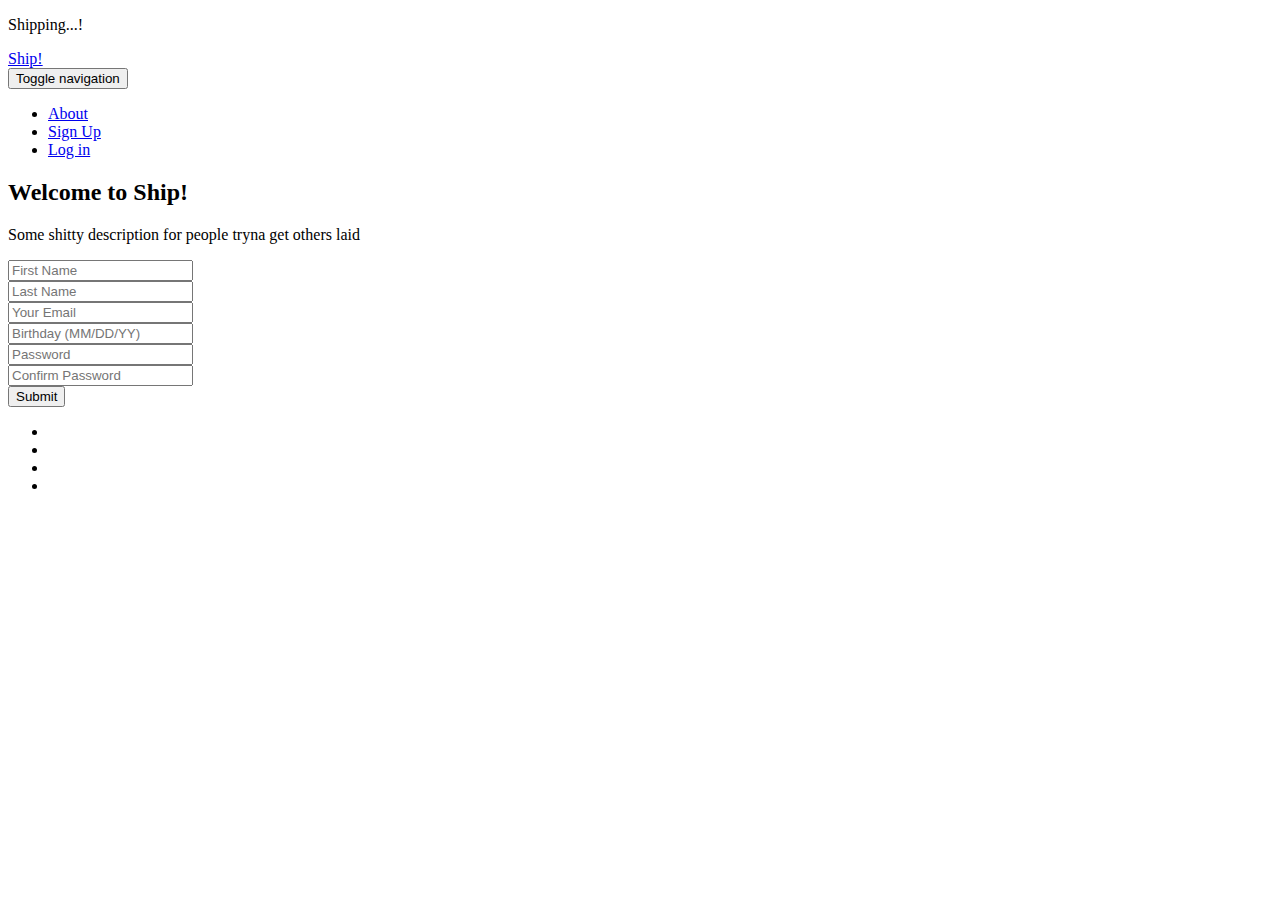
==== templates/index.html @ 5e12f0dd "initial commit" ====
<!DOCTYPE html>
<html lang="en">

  <head>
    
    <!-- Meta Tag -->
    <meta charset="UTF-8">
    <meta name="viewport" content="width=device-width, initial-scale=1.0">
    <meta http-equiv="X-UA-Compatible" content="IE=edge">
    
    <!-- SEO -->
    <meta name="description" content="Ship your friends together!">
    <meta name="author" content="uipasta">
    <meta name="url" content="http://www.yourdomainname.com">
    <meta name="copyright" content="company name">
    <meta name="robots" content="index,follow">
    
    
    <title>Ship!</title>
    
    <!-- Favicon -->
    <link rel="shortcut icon" href="images/favicon/favicon.ico">
    <link rel="apple-touch-icon" sizes="144x144" type="image/x-icon" href="images/favicon/apple-touch-icon.png">
    
    <!-- All CSS Plugins -->
    <link rel="stylesheet" type="text/css" href="css/plugin.css">
    
    <!-- Main CSS Stylesheet -->
    <link rel="stylesheet" type="text/css" href="css/style.css">
    
    <!-- Google Web Fonts  -->
    <link rel="stylesheet" href="https://fonts.googleapis.com/css?family=Poppins:400,300,500,600,700">
    
    
    <!-- HTML5 shiv and Respond.js support IE8 or Older for HTML5 elements and media queries -->
    <!--[if lt IE 9]>
	   <script src="https://oss.maxcdn.com/html5shiv/3.7.3/html5shiv.min.js"></script>
	   <script src="https://oss.maxcdn.com/respond/1.4.2/respond.min.js"></script>
    <![endif]-->
    

 </head>

  <body>
    
    
	
	<!-- Preloader Start -->
    <div class="preloader">
	  <p>Shipping...!</p>
     </div>
     <!-- Preloader End -->

    
    
    <!-- Menu Section Start -->
    <header id="home">
        
        <div class="header-top-area">
            <div class="container">
                <div class="row">
                
                    <div class="col-sm-3">
                        <div class="logo">
                            <a href="index.html">Ship!</a>
                        </div>
                    </div>
                    
                    <div class="col-sm-9">
                        <div class="navigation-menu">
                            <div class="navbar">
                                <div class="navbar-header">
                                    <button type="button" class="navbar-toggle" data-toggle="collapse" data-target=".navbar-collapse">
                                        <span class="sr-only">Toggle navigation</span>
                                        <span class="icon-bar"></span>
                                        <span class="icon-bar"></span>
                                        <span class="icon-bar"></span>
                                    </button>
                                </div>
                                <div class="navbar-collapse collapse">
                                    <ul class="nav navbar-nav navbar-right">
                                        <li><a class="smoth-scroll" href=about.html>About</a>
                                        </li>
                                        <li><a class="smoth-scroll" href=index.html>Sign Up</a>
                                        </li>
                                        <li><a class="smoth-scroll" href=login.html>Log in</a>
                                        </li>
                                    </ul>
                                </div>
                            </div>
                        </div>
                    </div>
                </div>
            </div>
        </div>
     </header>
     <!-- Menu Section End -->  
           
    <!-- sign Start -->
    <section id="sign" class="sign section-space-padding">
       <div class="container">
          <div class="row">
                <div class="col-sm-12">
                    <div class="section-title">
                        <h2>Welcome to Ship!</h2>
                         <div class="divider dark">
						   <i class="icon-emotsmile"></i>
						  </div>
                        <p>Some shitty description for people tryna get others laid</p>
                    </div>
                </div>
            </div>

                     <div class="margin-top-30 margin-bottom-50">
           <div class="row">
           
             <div class="col-md-offset-3 col-sm-offset-2 col-md-6 col-sm-8">   
                 
               <div class="row">
                  <form method=post class="contact-us pattern-bg" action ="/register">
                    
            <div class="col-sm-6">
            <div class="form-group">
              <input type="text" id="firstname" class="form-control" placeholder="First Name">
             </div>
                        </div>

                
                       <div class="col-sm-6">
              <div class="form-group">
             <input type="text" id="lastname" class="form-control" placeholder="Last Name">
             </div>
                        </div>
                        
                        <div class="col-sm-6">
              <div class="form-group">
              <input type="email" id="email" class="form-control" placeholder="Your Email">
               </div>
                          </div>
                          
                        <div class="col-sm-6">
              <div class="form-group">
              <input type="text" id="birthday" class="form-control" placeholder="Birthday (MM/DD/YY)">
               </div>
                          </div>                          
           
            <div class="col-sm-6">
            <div class="form-group">
              <input type="password" id="password" class="form-control" placeholder="Password">
             </div>
                        </div>

            <div class="col-sm-6">
            <div class="form-group">
              <input type="password" id="confirmpassword" class="form-control" placeholder="Confirm Password">
             </div>
                        </div>
                   
                   
                    <div class="text-center">      
                   <button type="submit" class="button button-style button-style-dark button-style-color-2">Submit</button>
                    </div>
                       
                  </form>
                   
                </div>
        </div>
            </div>
           
        
        </div>
            
              </div>
              
            </div>
          </div>
       </section>
  
        
    <!-- Footer Start -->
    <footer class="footer-section">
        <div class="container">
            <div class="row">
               
            <div class="col-md-12">
              <ul class="social-icon margin-bottom-30">
                 <li><a href="#" target="_blank" class="facebook"><i class="icon-social-facebook"></i></a></li>
                 <li><a href="#" target="_blank" class="twitter"><i class="icon-social-twitter"></i></a></li>
                 <li><a href="#" target="_blank" class="google-plus"><i class="icon-social-google"></i></a></li>
                 <li><a href="#" target="_blank" class="instagram"><i class="icon-social-instagram"></i></a></li>
               </ul>
          </div>

                
             </div>
        </div>
    </footer>
    <!-- Footer End -->
    
    
    <!-- Back to Top Start -->
    <a href="#" class="scroll-to-top"><i class="icon-arrow-up-circle"></i></a>
    <!-- Back to Top End -->
    
    
    <!-- All Javascript Plugins  -->
    <script type="text/javascript" src="js/jquery.min.js"></script>
    <script type="text/javascript" src="js/plugin.js"></script>
    
    <!-- Main Javascript File  -->
    <script type="text/javascript" src="js/scripts.js"></script>
  
  
  </body>
 </html>
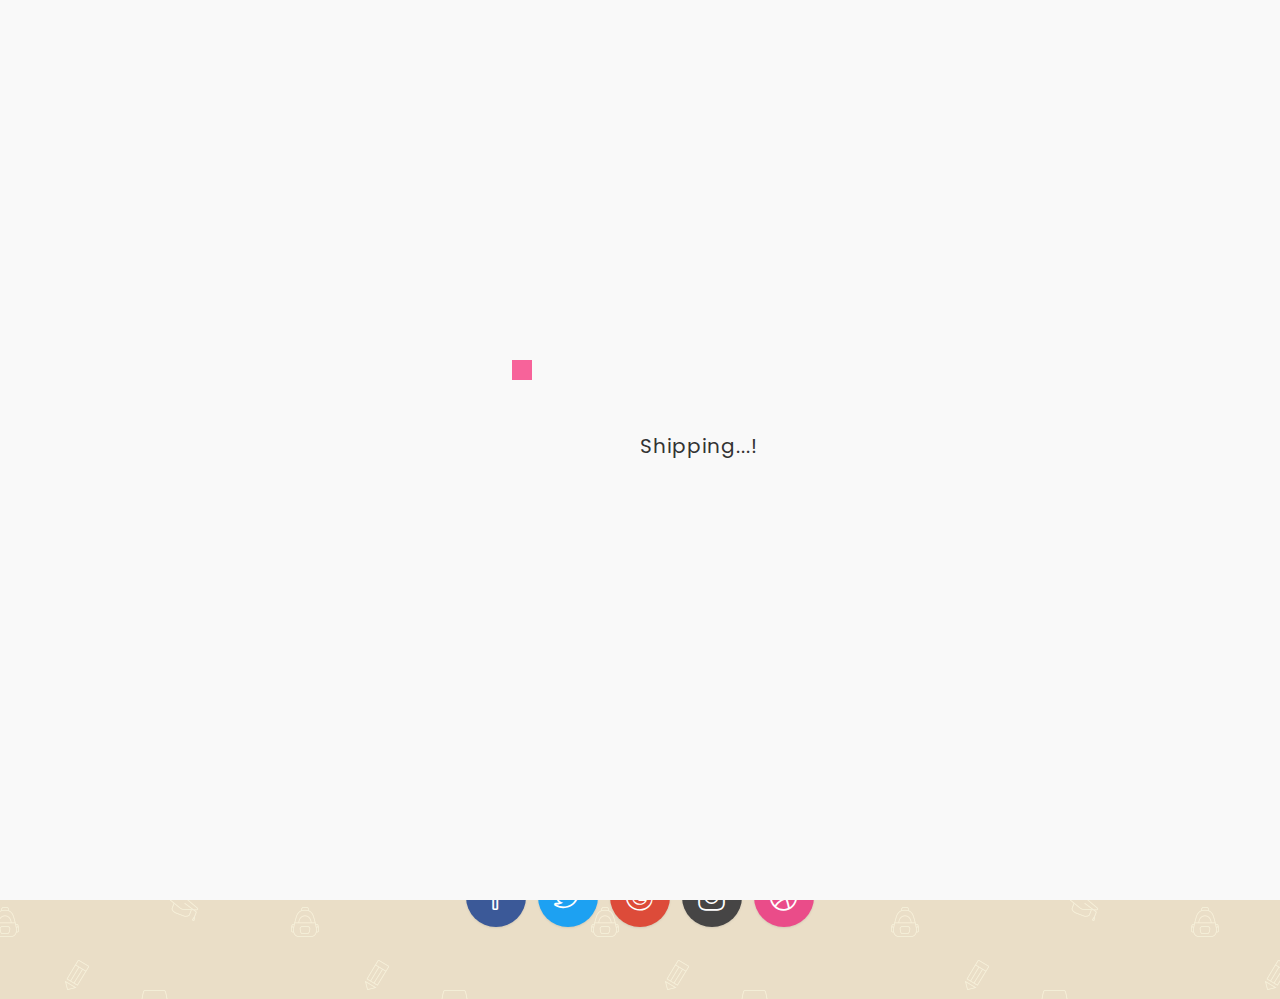
==== commit 0ec9dbe8: "Merge branch 'master' of https://github.com/Ship196/ShipReal" ====
--- a/templates/index.html
+++ b/templates/index.html
@@ -9,7 +9,7 @@
     <meta http-equiv="X-UA-Compatible" content="IE=edge">
     
     <!-- SEO -->
-    <meta name="description" content="Ship your friends together!">
+    <meta name="description" content="150 words">
     <meta name="author" content="uipasta">
     <meta name="url" content="http://www.yourdomainname.com">
     <meta name="copyright" content="company name">
@@ -23,10 +23,10 @@
     <link rel="apple-touch-icon" sizes="144x144" type="image/x-icon" href="images/favicon/apple-touch-icon.png">
     
     <!-- All CSS Plugins -->
-    <link rel="stylesheet" type="text/css" href="css/plugin.css">
+    <link rel="stylesheet" type="text/css" href="/static/css/plugin.css">
     
     <!-- Main CSS Stylesheet -->
-    <link rel="stylesheet" type="text/css" href="css/style.css">
+    <link rel="stylesheet" type="text/css" href="/static/css/style.css">
     
     <!-- Google Web Fonts  -->
     <link rel="stylesheet" href="https://fonts.googleapis.com/css?family=Poppins:400,300,500,600,700">
@@ -79,11 +79,11 @@
                                 </div>
                                 <div class="navbar-collapse collapse">
                                     <ul class="nav navbar-nav navbar-right">
-                                        <li><a class="smoth-scroll" href=about.html>About</a>
+                                        <li><a class="smoth-scroll" href="#about">About</a>
                                         </li>
-                                        <li><a class="smoth-scroll" href=index.html>Sign Up</a>
+                                        <li><a class="smoth-scroll" href="#signup">Sign Up</a>
                                         </li>
-                                        <li><a class="smoth-scroll" href=login.html>Log in</a>
+                                        <li><a class="smoth-scroll" href="/login">Log in</a>
                                         </li>
                                     </ul>
                                 </div>
@@ -96,8 +96,8 @@
      </header>
      <!-- Menu Section End -->  
            
-    <!-- sign Start -->
-    <section id="sign" class="sign section-space-padding">
+    <!-- About Start -->
+    <section id="about" class="about section-space-padding">
        <div class="container">
           <div class="row">
                 <div class="col-sm-12">
@@ -106,7 +106,7 @@
                          <div class="divider dark">
 						   <i class="icon-emotsmile"></i>
 						  </div>
-                        <p>Some shitty description for people tryna get others laid</p>
+                        <p>David has a small wang.</p>
                     </div>
                 </div>
             </div>
@@ -121,38 +121,38 @@
                     
             <div class="col-sm-6">
             <div class="form-group">
-              <input type="text" id="firstname" class="form-control" placeholder="First Name">
+              <input type="text" id="firstname" name="firstname" class="form-control" placeholder="First Name">
              </div>
                         </div>
 
                 
                        <div class="col-sm-6">
               <div class="form-group">
-             <input type="text" id="lastname" class="form-control" placeholder="Last Name">
+             <input type="text" id="lastname" name="lastname" class="form-control" placeholder="Last Name">
              </div>
                         </div>
                         
                         <div class="col-sm-6">
               <div class="form-group">
-              <input type="email" id="email" class="form-control" placeholder="Your Email">
+              <input type="email" id="email" name="email" class="form-control" placeholder="Your Email">
                </div>
                           </div>
                           
                         <div class="col-sm-6">
               <div class="form-group">
-              <input type="text" id="birthday" class="form-control" placeholder="Birthday (MM/DD/YY)">
+              <input type="text" id="birthday" name="birthday" class="form-control" placeholder="Birthday (MM/DD/YY)">
                </div>
                           </div>                          
            
             <div class="col-sm-6">
             <div class="form-group">
-              <input type="password" id="password" class="form-control" placeholder="Password">
+              <input type="password" id="password" name="password" class="form-control" placeholder="Password">
              </div>
                         </div>
 
             <div class="col-sm-6">
             <div class="form-group">
-              <input type="password" id="confirmpassword" class="form-control" placeholder="Confirm Password">
+              <input type="password" id="confirmpassword" name="confirmpassword" class="form-control" placeholder="Confirm Password">
              </div>
                         </div>
                    
@@ -188,6 +188,7 @@
                  <li><a href="#" target="_blank" class="twitter"><i class="icon-social-twitter"></i></a></li>
                  <li><a href="#" target="_blank" class="google-plus"><i class="icon-social-google"></i></a></li>
                  <li><a href="#" target="_blank" class="instagram"><i class="icon-social-instagram"></i></a></li>
+                 <li><a href="#" target="_blank" class="dribbble"><i class="icon-social-dribbble"></i></a></li>
                </ul>
           </div>
 
@@ -204,12 +205,12 @@
     
     
     <!-- All Javascript Plugins  -->
-    <script type="text/javascript" src="js/jquery.min.js"></script>
-    <script type="text/javascript" src="js/plugin.js"></script>
+    <script type="text/javascript" src="/static/js/jquery.min.js"></script>
+    <script type="text/javascript" src="/static/js/plugin.js"></script>
     
     <!-- Main Javascript File  -->
-    <script type="text/javascript" src="js/scripts.js"></script>
+    <script type="text/javascript" src="/static/js/scripts.js"></script>
   
   
   </body>
- </html>
+ </html>--- a/static/css/plugin.css
+++ b/static/css/plugin.css
@@ -0,0 +1,1495 @@
+/* Table Of Content 
+
+  1. Bootstrap
+  2. Magnific Popup
+  3. Owl Carousel
+  4. Font Awesome
+  5. Simple Line Icons
+
+*/
+
+
+
+/*!
+ * Bootstrap v3.3.7 (http://getbootstrap.com)
+ * Copyright 2011-2016 Twitter, Inc.
+ * Licensed under MIT (https://github.com/twbs/bootstrap/blob/master/LICENSE)
+ *//*! normalize.css v3.0.3 | MIT License | github.com/necolas/normalize.css */html{font-family:sans-serif;-webkit-text-size-adjust:100%;-ms-text-size-adjust:100%}body{margin:0}article,aside,details,figcaption,figure,footer,header,hgroup,main,menu,nav,section,summary{display:block}audio,canvas,progress,video{display:inline-block;vertical-align:baseline}audio:not([controls]){display:none;height:0}[hidden],template{display:none}a{background-color:transparent}a:active,a:hover{outline:0}abbr[title]{border-bottom:1px dotted}b,strong{font-weight:700}dfn{font-style:italic}h1{margin:.67em 0;font-size:2em}mark{color:#000;background:#ff0}small{font-size:80%}sub,sup{position:relative;font-size:75%;line-height:0;vertical-align:baseline}sup{top:-.5em}sub{bottom:-.25em}img{border:0}svg:not(:root){overflow:hidden}figure{margin:1em 40px}hr{height:0;-webkit-box-sizing:content-box;-moz-box-sizing:content-box;box-sizing:content-box}pre{overflow:auto}code,kbd,pre,samp{font-family:monospace,monospace;font-size:1em}button,input,optgroup,select,textarea{margin:0;font:inherit;color:inherit}button{overflow:visible}button,select{text-transform:none}button,html input[type=button],input[type=reset],input[type=submit]{-webkit-appearance:button;cursor:pointer}button[disabled],html input[disabled]{cursor:default}button::-moz-focus-inner,input::-moz-focus-inner{padding:0;border:0}input{line-height:normal}input[type=checkbox],input[type=radio]{-webkit-box-sizing:border-box;-moz-box-sizing:border-box;box-sizing:border-box;padding:0}input[type=number]::-webkit-inner-spin-button,input[type=number]::-webkit-outer-spin-button{height:auto}input[type=search]{-webkit-box-sizing:content-box;-moz-box-sizing:content-box;box-sizing:content-box;-webkit-appearance:textfield}input[type=search]::-webkit-search-cancel-button,input[type=search]::-webkit-search-decoration{-webkit-appearance:none}fieldset{padding:.35em .625em .75em;margin:0 2px;border:1px solid silver}legend{padding:0;border:0}textarea{overflow:auto}optgroup{font-weight:700}table{border-spacing:0;border-collapse:collapse}td,th{padding:0}/*! Source: https://github.com/h5bp/html5-boilerplate/blob/master/src/css/main.css */@media print{*,:after,:before{color:#000!important;text-shadow:none!important;background:0 0!important;-webkit-box-shadow:none!important;box-shadow:none!important}a,a:visited{text-decoration:underline}a[href]:after{content:" (" attr(href) ")"}abbr[title]:after{content:" (" attr(title) ")"}a[href^="javascript:"]:after,a[href^="#"]:after{content:""}blockquote,pre{border:1px solid #999;page-break-inside:avoid}thead{display:table-header-group}img,tr{page-break-inside:avoid}img{max-width:100%!important}h2,h3,p{orphans:3;widows:3}h2,h3{page-break-after:avoid}.navbar{display:none}.btn>.caret,.dropup>.btn>.caret{border-top-color:#000!important}.label{border:1px solid #000}.table{border-collapse:collapse!important}.table td,.table th{background-color:#fff!important}.table-bordered td,.table-bordered th{border:1px solid #ddd!important}}@font-face{font-family:'Glyphicons Halflings';src:url(../fonts/glyphicons-halflings-regular.eot);src:url(../fonts/glyphicons-halflings-regular.eot?#iefix) format('embedded-opentype'),url(../fonts/glyphicons-halflings-regular.woff2) format('woff2'),url(../fonts/glyphicons-halflings-regular.woff) format('woff'),url(../fonts/glyphicons-halflings-regular.ttf) format('truetype'),url(../fonts/glyphicons-halflings-regular.svg#glyphicons_halflingsregular) format('svg')}.glyphicon{position:relative;top:1px;display:inline-block;font-family:'Glyphicons Halflings';font-style:normal;font-weight:400;line-height:1;-webkit-font-smoothing:antialiased;-moz-osx-font-smoothing:grayscale}.glyphicon-asterisk:before{content:"\002a"}.glyphicon-plus:before{content:"\002b"}.glyphicon-eur:before,.glyphicon-euro:before{content:"\20ac"}.glyphicon-minus:before{content:"\2212"}.glyphicon-cloud:before{content:"\2601"}.glyphicon-envelope:before{content:"\2709"}.glyphicon-pencil:before{content:"\270f"}.glyphicon-glass:before{content:"\e001"}.glyphicon-music:before{content:"\e002"}.glyphicon-search:before{content:"\e003"}.glyphicon-heart:before{content:"\e005"}.glyphicon-star:before{content:"\e006"}.glyphicon-star-empty:before{content:"\e007"}.glyphicon-user:before{content:"\e008"}.glyphicon-film:before{content:"\e009"}.glyphicon-th-large:before{content:"\e010"}.glyphicon-th:before{content:"\e011"}.glyphicon-th-list:before{content:"\e012"}.glyphicon-ok:before{content:"\e013"}.glyphicon-remove:before{content:"\e014"}.glyphicon-zoom-in:before{content:"\e015"}.glyphicon-zoom-out:before{content:"\e016"}.glyphicon-off:before{content:"\e017"}.glyphicon-signal:before{content:"\e018"}.glyphicon-cog:before{content:"\e019"}.glyphicon-trash:before{content:"\e020"}.glyphicon-home:before{content:"\e021"}.glyphicon-file:before{content:"\e022"}.glyphicon-time:before{content:"\e023"}.glyphicon-road:before{content:"\e024"}.glyphicon-download-alt:before{content:"\e025"}.glyphicon-download:before{content:"\e026"}.glyphicon-upload:before{content:"\e027"}.glyphicon-inbox:before{content:"\e028"}.glyphicon-play-circle:before{content:"\e029"}.glyphicon-repeat:before{content:"\e030"}.glyphicon-refresh:before{content:"\e031"}.glyphicon-list-alt:before{content:"\e032"}.glyphicon-lock:before{content:"\e033"}.glyphicon-flag:before{content:"\e034"}.glyphicon-headphones:before{content:"\e035"}.glyphicon-volume-off:before{content:"\e036"}.glyphicon-volume-down:before{content:"\e037"}.glyphicon-volume-up:before{content:"\e038"}.glyphicon-qrcode:before{content:"\e039"}.glyphicon-barcode:before{content:"\e040"}.glyphicon-tag:before{content:"\e041"}.glyphicon-tags:before{content:"\e042"}.glyphicon-book:before{content:"\e043"}.glyphicon-bookmark:before{content:"\e044"}.glyphicon-print:before{content:"\e045"}.glyphicon-camera:before{content:"\e046"}.glyphicon-font:before{content:"\e047"}.glyphicon-bold:before{content:"\e048"}.glyphicon-italic:before{content:"\e049"}.glyphicon-text-height:before{content:"\e050"}.glyphicon-text-width:before{content:"\e051"}.glyphicon-align-left:before{content:"\e052"}.glyphicon-align-center:before{content:"\e053"}.glyphicon-align-right:before{content:"\e054"}.glyphicon-align-justify:before{content:"\e055"}.glyphicon-list:before{content:"\e056"}.glyphicon-indent-left:before{content:"\e057"}.glyphicon-indent-right:before{content:"\e058"}.glyphicon-facetime-video:before{content:"\e059"}.glyphicon-picture:before{content:"\e060"}.glyphicon-map-marker:before{content:"\e062"}.glyphicon-adjust:before{content:"\e063"}.glyphicon-tint:before{content:"\e064"}.glyphicon-edit:before{content:"\e065"}.glyphicon-share:before{content:"\e066"}.glyphicon-check:before{content:"\e067"}.glyphicon-move:before{content:"\e068"}.glyphicon-step-backward:before{content:"\e069"}.glyphicon-fast-backward:before{content:"\e070"}.glyphicon-backward:before{content:"\e071"}.glyphicon-play:before{content:"\e072"}.glyphicon-pause:before{content:"\e073"}.glyphicon-stop:before{content:"\e074"}.glyphicon-forward:before{content:"\e075"}.glyphicon-fast-forward:before{content:"\e076"}.glyphicon-step-forward:before{content:"\e077"}.glyphicon-eject:before{content:"\e078"}.glyphicon-chevron-left:before{content:"\e079"}.glyphicon-chevron-right:before{content:"\e080"}.glyphicon-plus-sign:before{content:"\e081"}.glyphicon-minus-sign:before{content:"\e082"}.glyphicon-remove-sign:before{content:"\e083"}.glyphicon-ok-sign:before{content:"\e084"}.glyphicon-question-sign:before{content:"\e085"}.glyphicon-info-sign:before{content:"\e086"}.glyphicon-screenshot:before{content:"\e087"}.glyphicon-remove-circle:before{content:"\e088"}.glyphicon-ok-circle:before{content:"\e089"}.glyphicon-ban-circle:before{content:"\e090"}.glyphicon-arrow-left:before{content:"\e091"}.glyphicon-arrow-right:before{content:"\e092"}.glyphicon-arrow-up:before{content:"\e093"}.glyphicon-arrow-down:before{content:"\e094"}.glyphicon-share-alt:before{content:"\e095"}.glyphicon-resize-full:before{content:"\e096"}.glyphicon-resize-small:before{content:"\e097"}.glyphicon-exclamation-sign:before{content:"\e101"}.glyphicon-gift:before{content:"\e102"}.glyphicon-leaf:before{content:"\e103"}.glyphicon-fire:before{content:"\e104"}.glyphicon-eye-open:before{content:"\e105"}.glyphicon-eye-close:before{content:"\e106"}.glyphicon-warning-sign:before{content:"\e107"}.glyphicon-plane:before{content:"\e108"}.glyphicon-calendar:before{content:"\e109"}.glyphicon-random:before{content:"\e110"}.glyphicon-comment:before{content:"\e111"}.glyphicon-magnet:before{content:"\e112"}.glyphicon-chevron-up:before{content:"\e113"}.glyphicon-chevron-down:before{content:"\e114"}.glyphicon-retweet:before{content:"\e115"}.glyphicon-shopping-cart:before{content:"\e116"}.glyphicon-folder-close:before{content:"\e117"}.glyphicon-folder-open:before{content:"\e118"}.glyphicon-resize-vertical:before{content:"\e119"}.glyphicon-resize-horizontal:before{content:"\e120"}.glyphicon-hdd:before{content:"\e121"}.glyphicon-bullhorn:before{content:"\e122"}.glyphicon-bell:before{content:"\e123"}.glyphicon-certificate:before{content:"\e124"}.glyphicon-thumbs-up:before{content:"\e125"}.glyphicon-thumbs-down:before{content:"\e126"}.glyphicon-hand-right:before{content:"\e127"}.glyphicon-hand-left:before{content:"\e128"}.glyphicon-hand-up:before{content:"\e129"}.glyphicon-hand-down:before{content:"\e130"}.glyphicon-circle-arrow-right:before{content:"\e131"}.glyphicon-circle-arrow-left:before{content:"\e132"}.glyphicon-circle-arrow-up:before{content:"\e133"}.glyphicon-circle-arrow-down:before{content:"\e134"}.glyphicon-globe:before{content:"\e135"}.glyphicon-wrench:before{content:"\e136"}.glyphicon-tasks:before{content:"\e137"}.glyphicon-filter:before{content:"\e138"}.glyphicon-briefcase:before{content:"\e139"}.glyphicon-fullscreen:before{content:"\e140"}.glyphicon-dashboard:before{content:"\e141"}.glyphicon-paperclip:before{content:"\e142"}.glyphicon-heart-empty:before{content:"\e143"}.glyphicon-link:before{content:"\e144"}.glyphicon-phone:before{content:"\e145"}.glyphicon-pushpin:before{content:"\e146"}.glyphicon-usd:before{content:"\e148"}.glyphicon-gbp:before{content:"\e149"}.glyphicon-sort:before{content:"\e150"}.glyphicon-sort-by-alphabet:before{content:"\e151"}.glyphicon-sort-by-alphabet-alt:before{content:"\e152"}.glyphicon-sort-by-order:before{content:"\e153"}.glyphicon-sort-by-order-alt:before{content:"\e154"}.glyphicon-sort-by-attributes:before{content:"\e155"}.glyphicon-sort-by-attributes-alt:before{content:"\e156"}.glyphicon-unchecked:before{content:"\e157"}.glyphicon-expand:before{content:"\e158"}.glyphicon-collapse-down:before{content:"\e159"}.glyphicon-collapse-up:before{content:"\e160"}.glyphicon-log-in:before{content:"\e161"}.glyphicon-flash:before{content:"\e162"}.glyphicon-log-out:before{content:"\e163"}.glyphicon-new-window:before{content:"\e164"}.glyphicon-record:before{content:"\e165"}.glyphicon-save:before{content:"\e166"}.glyphicon-open:before{content:"\e167"}.glyphicon-saved:before{content:"\e168"}.glyphicon-import:before{content:"\e169"}.glyphicon-export:before{content:"\e170"}.glyphicon-send:before{content:"\e171"}.glyphicon-floppy-disk:before{content:"\e172"}.glyphicon-floppy-saved:before{content:"\e173"}.glyphicon-floppy-remove:before{content:"\e174"}.glyphicon-floppy-save:before{content:"\e175"}.glyphicon-floppy-open:before{content:"\e176"}.glyphicon-credit-card:before{content:"\e177"}.glyphicon-transfer:before{content:"\e178"}.glyphicon-cutlery:before{content:"\e179"}.glyphicon-header:before{content:"\e180"}.glyphicon-compressed:before{content:"\e181"}.glyphicon-earphone:before{content:"\e182"}.glyphicon-phone-alt:before{content:"\e183"}.glyphicon-tower:before{content:"\e184"}.glyphicon-stats:before{content:"\e185"}.glyphicon-sd-video:before{content:"\e186"}.glyphicon-hd-video:before{content:"\e187"}.glyphicon-subtitles:before{content:"\e188"}.glyphicon-sound-stereo:before{content:"\e189"}.glyphicon-sound-dolby:before{content:"\e190"}.glyphicon-sound-5-1:before{content:"\e191"}.glyphicon-sound-6-1:before{content:"\e192"}.glyphicon-sound-7-1:before{content:"\e193"}.glyphicon-copyright-mark:before{content:"\e194"}.glyphicon-registration-mark:before{content:"\e195"}.glyphicon-cloud-download:before{content:"\e197"}.glyphicon-cloud-upload:before{content:"\e198"}.glyphicon-tree-conifer:before{content:"\e199"}.glyphicon-tree-deciduous:before{content:"\e200"}.glyphicon-cd:before{content:"\e201"}.glyphicon-save-file:before{content:"\e202"}.glyphicon-open-file:before{content:"\e203"}.glyphicon-level-up:before{content:"\e204"}.glyphicon-copy:before{content:"\e205"}.glyphicon-paste:before{content:"\e206"}.glyphicon-alert:before{content:"\e209"}.glyphicon-equalizer:before{content:"\e210"}.glyphicon-king:before{content:"\e211"}.glyphicon-queen:before{content:"\e212"}.glyphicon-pawn:before{content:"\e213"}.glyphicon-bishop:before{content:"\e214"}.glyphicon-knight:before{content:"\e215"}.glyphicon-baby-formula:before{content:"\e216"}.glyphicon-tent:before{content:"\26fa"}.glyphicon-blackboard:before{content:"\e218"}.glyphicon-bed:before{content:"\e219"}.glyphicon-apple:before{content:"\f8ff"}.glyphicon-erase:before{content:"\e221"}.glyphicon-hourglass:before{content:"\231b"}.glyphicon-lamp:before{content:"\e223"}.glyphicon-duplicate:before{content:"\e224"}.glyphicon-piggy-bank:before{content:"\e225"}.glyphicon-scissors:before{content:"\e226"}.glyphicon-bitcoin:before{content:"\e227"}.glyphicon-btc:before{content:"\e227"}.glyphicon-xbt:before{content:"\e227"}.glyphicon-yen:before{content:"\00a5"}.glyphicon-jpy:before{content:"\00a5"}.glyphicon-ruble:before{content:"\20bd"}.glyphicon-rub:before{content:"\20bd"}.glyphicon-scale:before{content:"\e230"}.glyphicon-ice-lolly:before{content:"\e231"}.glyphicon-ice-lolly-tasted:before{content:"\e232"}.glyphicon-education:before{content:"\e233"}.glyphicon-option-horizontal:before{content:"\e234"}.glyphicon-option-vertical:before{content:"\e235"}.glyphicon-menu-hamburger:before{content:"\e236"}.glyphicon-modal-window:before{content:"\e237"}.glyphicon-oil:before{content:"\e238"}.glyphicon-grain:before{content:"\e239"}.glyphicon-sunglasses:before{content:"\e240"}.glyphicon-text-size:before{content:"\e241"}.glyphicon-text-color:before{content:"\e242"}.glyphicon-text-background:before{content:"\e243"}.glyphicon-object-align-top:before{content:"\e244"}.glyphicon-object-align-bottom:before{content:"\e245"}.glyphicon-object-align-horizontal:before{content:"\e246"}.glyphicon-object-align-left:before{content:"\e247"}.glyphicon-object-align-vertical:before{content:"\e248"}.glyphicon-object-align-right:before{content:"\e249"}.glyphicon-triangle-right:before{content:"\e250"}.glyphicon-triangle-left:before{content:"\e251"}.glyphicon-triangle-bottom:before{content:"\e252"}.glyphicon-triangle-top:before{content:"\e253"}.glyphicon-console:before{content:"\e254"}.glyphicon-superscript:before{content:"\e255"}.glyphicon-subscript:before{content:"\e256"}.glyphicon-menu-left:before{content:"\e257"}.glyphicon-menu-right:before{content:"\e258"}.glyphicon-menu-down:before{content:"\e259"}.glyphicon-menu-up:before{content:"\e260"}*{-webkit-box-sizing:border-box;-moz-box-sizing:border-box;box-sizing:border-box}:after,:before{-webkit-box-sizing:border-box;-moz-box-sizing:border-box;box-sizing:border-box}html{font-size:10px;-webkit-tap-highlight-color:rgba(0,0,0,0)}body{font-family:"Helvetica Neue",Helvetica,Arial,sans-serif;font-size:14px;line-height:1.42857143;color:#333;background-color:#fff}button,input,select,textarea{font-family:inherit;font-size:inherit;line-height:inherit}a{color:#337ab7;text-decoration:none}a:focus,a:hover{color:#23527c;text-decoration:underline}a:focus{outline:5px auto -webkit-focus-ring-color;outline-offset:-2px}figure{margin:0}img{vertical-align:middle}.carousel-inner>.item>a>img,.carousel-inner>.item>img,.img-responsive,.thumbnail a>img,.thumbnail>img{display:block;max-width:100%;height:auto}.img-rounded{border-radius:6px}.img-thumbnail{display:inline-block;max-width:100%;height:auto;padding:4px;line-height:1.42857143;background-color:#fff;border:1px solid #ddd;border-radius:4px;-webkit-transition:all .2s ease-in-out;-o-transition:all .2s ease-in-out;transition:all .2s ease-in-out}.img-circle{border-radius:50%}hr{margin-top:20px;margin-bottom:20px;border:0;border-top:1px solid #eee}.sr-only{position:absolute;width:1px;height:1px;padding:0;margin:-1px;overflow:hidden;clip:rect(0,0,0,0);border:0}.sr-only-focusable:active,.sr-only-focusable:focus{position:static;width:auto;height:auto;margin:0;overflow:visible;clip:auto}[role=button]{cursor:pointer}.h1,.h2,.h3,.h4,.h5,.h6,h1,h2,h3,h4,h5,h6{font-family:inherit;font-weight:500;line-height:1.1;color:inherit}.h1 .small,.h1 small,.h2 .small,.h2 small,.h3 .small,.h3 small,.h4 .small,.h4 small,.h5 .small,.h5 small,.h6 .small,.h6 small,h1 .small,h1 small,h2 .small,h2 small,h3 .small,h3 small,h4 .small,h4 small,h5 .small,h5 small,h6 .small,h6 small{font-weight:400;line-height:1;color:#777}.h1,.h2,.h3,h1,h2,h3{margin-top:20px;margin-bottom:10px}.h1 .small,.h1 small,.h2 .small,.h2 small,.h3 .small,.h3 small,h1 .small,h1 small,h2 .small,h2 small,h3 .small,h3 small{font-size:65%}.h4,.h5,.h6,h4,h5,h6{margin-top:10px;margin-bottom:10px}.h4 .small,.h4 small,.h5 .small,.h5 small,.h6 .small,.h6 small,h4 .small,h4 small,h5 .small,h5 small,h6 .small,h6 small{font-size:75%}.h1,h1{font-size:36px}.h2,h2{font-size:30px}.h3,h3{font-size:24px}.h4,h4{font-size:18px}.h5,h5{font-size:14px}.h6,h6{font-size:12px}p{margin:0 0 10px}.lead{margin-bottom:20px;font-size:16px;font-weight:300;line-height:1.4}@media (min-width:768px){.lead{font-size:21px}}.small,small{font-size:85%}.mark,mark{padding:.2em;background-color:#fcf8e3}.text-left{text-align:left}.text-right{text-align:right}.text-center{text-align:center}.text-justify{text-align:justify}.text-nowrap{white-space:nowrap}.text-lowercase{text-transform:lowercase}.text-uppercase{text-transform:uppercase}.text-capitalize{text-transform:capitalize}.text-muted{color:#777}.text-primary{color:#337ab7}a.text-primary:focus,a.text-primary:hover{color:#286090}.text-success{color:#3c763d}a.text-success:focus,a.text-success:hover{color:#2b542c}.text-info{color:#31708f}a.text-info:focus,a.text-info:hover{color:#245269}.text-warning{color:#8a6d3b}a.text-warning:focus,a.text-warning:hover{color:#66512c}.text-danger{color:#a94442}a.text-danger:focus,a.text-danger:hover{color:#843534}.bg-primary{color:#fff;background-color:#337ab7}a.bg-primary:focus,a.bg-primary:hover{background-color:#286090}.bg-success{background-color:#dff0d8}a.bg-success:focus,a.bg-success:hover{background-color:#c1e2b3}.bg-info{background-color:#d9edf7}a.bg-info:focus,a.bg-info:hover{background-color:#afd9ee}.bg-warning{background-color:#fcf8e3}a.bg-warning:focus,a.bg-warning:hover{background-color:#f7ecb5}.bg-danger{background-color:#f2dede}a.bg-danger:focus,a.bg-danger:hover{background-color:#e4b9b9}.page-header{padding-bottom:9px;margin:40px 0 20px;border-bottom:1px solid #eee}ol,ul{margin-top:0;margin-bottom:10px}ol ol,ol ul,ul ol,ul ul{margin-bottom:0}.list-unstyled{padding-left:0;list-style:none}.list-inline{padding-left:0;margin-left:-5px;list-style:none}.list-inline>li{display:inline-block;padding-right:5px;padding-left:5px}dl{margin-top:0;margin-bottom:20px}dd,dt{line-height:1.42857143}dt{font-weight:700}dd{margin-left:0}@media (min-width:768px){.dl-horizontal dt{float:left;width:160px;overflow:hidden;clear:left;text-align:right;text-overflow:ellipsis;white-space:nowrap}.dl-horizontal dd{margin-left:180px}}abbr[data-original-title],abbr[title]{cursor:help;border-bottom:1px dotted #777}.initialism{font-size:90%;text-transform:uppercase}blockquote{padding:10px 20px;margin:0 0 20px;font-size:17.5px;border-left:5px solid #eee}blockquote ol:last-child,blockquote p:last-child,blockquote ul:last-child{margin-bottom:0}blockquote .small,blockquote footer,blockquote small{display:block;font-size:80%;line-height:1.42857143;color:#777}blockquote .small:before,blockquote footer:before,blockquote small:before{content:'\2014 \00A0'}.blockquote-reverse,blockquote.pull-right{padding-right:15px;padding-left:0;text-align:right;border-right:5px solid #eee;border-left:0}.blockquote-reverse .small:before,.blockquote-reverse footer:before,.blockquote-reverse small:before,blockquote.pull-right .small:before,blockquote.pull-right footer:before,blockquote.pull-right small:before{content:''}.blockquote-reverse .small:after,.blockquote-reverse footer:after,.blockquote-reverse small:after,blockquote.pull-right .small:after,blockquote.pull-right footer:after,blockquote.pull-right small:after{content:'\00A0 \2014'}address{margin-bottom:20px;font-style:normal;line-height:1.42857143}code,kbd,pre,samp{font-family:Menlo,Monaco,Consolas,"Courier New",monospace}code{padding:2px 4px;font-size:90%;color:#c7254e;background-color:#f9f2f4;border-radius:4px}kbd{padding:2px 4px;font-size:90%;color:#fff;background-color:#333;border-radius:3px;-webkit-box-shadow:inset 0 -1px 0 rgba(0,0,0,.25);box-shadow:inset 0 -1px 0 rgba(0,0,0,.25)}kbd kbd{padding:0;font-size:100%;font-weight:700;-webkit-box-shadow:none;box-shadow:none}pre{display:block;padding:9.5px;margin:0 0 10px;font-size:13px;line-height:1.42857143;color:#333;word-break:break-all;word-wrap:break-word;background-color:#f5f5f5;border:1px solid #ccc;border-radius:4px}pre code{padding:0;font-size:inherit;color:inherit;white-space:pre-wrap;background-color:transparent;border-radius:0}.pre-scrollable{max-height:340px;overflow-y:scroll}.container{padding-right:15px;padding-left:15px;margin-right:auto;margin-left:auto}@media (min-width:768px){.container{width:750px}}@media (min-width:992px){.container{width:970px}}@media (min-width:1200px){.container{width:1170px}}.container-fluid{padding-right:15px;padding-left:15px;margin-right:auto;margin-left:auto}.row{margin-right:-15px;margin-left:-15px}.col-lg-1,.col-lg-10,.col-lg-11,.col-lg-12,.col-lg-2,.col-lg-3,.col-lg-4,.col-lg-5,.col-lg-6,.col-lg-7,.col-lg-8,.col-lg-9,.col-md-1,.col-md-10,.col-md-11,.col-md-12,.col-md-2,.col-md-3,.col-md-4,.col-md-5,.col-md-6,.col-md-7,.col-md-8,.col-md-9,.col-sm-1,.col-sm-10,.col-sm-11,.col-sm-12,.col-sm-2,.col-sm-3,.col-sm-4,.col-sm-5,.col-sm-6,.col-sm-7,.col-sm-8,.col-sm-9,.col-xs-1,.col-xs-10,.col-xs-11,.col-xs-12,.col-xs-2,.col-xs-3,.col-xs-4,.col-xs-5,.col-xs-6,.col-xs-7,.col-xs-8,.col-xs-9{position:relative;min-height:1px;padding-right:15px;padding-left:15px}.col-xs-1,.col-xs-10,.col-xs-11,.col-xs-12,.col-xs-2,.col-xs-3,.col-xs-4,.col-xs-5,.col-xs-6,.col-xs-7,.col-xs-8,.col-xs-9{float:left}.col-xs-12{width:100%}.col-xs-11{width:91.66666667%}.col-xs-10{width:83.33333333%}.col-xs-9{width:75%}.col-xs-8{width:66.66666667%}.col-xs-7{width:58.33333333%}.col-xs-6{width:50%}.col-xs-5{width:41.66666667%}.col-xs-4{width:33.33333333%}.col-xs-3{width:25%}.col-xs-2{width:16.66666667%}.col-xs-1{width:8.33333333%}.col-xs-pull-12{right:100%}.col-xs-pull-11{right:91.66666667%}.col-xs-pull-10{right:83.33333333%}.col-xs-pull-9{right:75%}.col-xs-pull-8{right:66.66666667%}.col-xs-pull-7{right:58.33333333%}.col-xs-pull-6{right:50%}.col-xs-pull-5{right:41.66666667%}.col-xs-pull-4{right:33.33333333%}.col-xs-pull-3{right:25%}.col-xs-pull-2{right:16.66666667%}.col-xs-pull-1{right:8.33333333%}.col-xs-pull-0{right:auto}.col-xs-push-12{left:100%}.col-xs-push-11{left:91.66666667%}.col-xs-push-10{left:83.33333333%}.col-xs-push-9{left:75%}.col-xs-push-8{left:66.66666667%}.col-xs-push-7{left:58.33333333%}.col-xs-push-6{left:50%}.col-xs-push-5{left:41.66666667%}.col-xs-push-4{left:33.33333333%}.col-xs-push-3{left:25%}.col-xs-push-2{left:16.66666667%}.col-xs-push-1{left:8.33333333%}.col-xs-push-0{left:auto}.col-xs-offset-12{margin-left:100%}.col-xs-offset-11{margin-left:91.66666667%}.col-xs-offset-10{margin-left:83.33333333%}.col-xs-offset-9{margin-left:75%}.col-xs-offset-8{margin-left:66.66666667%}.col-xs-offset-7{margin-left:58.33333333%}.col-xs-offset-6{margin-left:50%}.col-xs-offset-5{margin-left:41.66666667%}.col-xs-offset-4{margin-left:33.33333333%}.col-xs-offset-3{margin-left:25%}.col-xs-offset-2{margin-left:16.66666667%}.col-xs-offset-1{margin-left:8.33333333%}.col-xs-offset-0{margin-left:0}@media (min-width:768px){.col-sm-1,.col-sm-10,.col-sm-11,.col-sm-12,.col-sm-2,.col-sm-3,.col-sm-4,.col-sm-5,.col-sm-6,.col-sm-7,.col-sm-8,.col-sm-9{float:left}.col-sm-12{width:100%}.col-sm-11{width:91.66666667%}.col-sm-10{width:83.33333333%}.col-sm-9{width:75%}.col-sm-8{width:66.66666667%}.col-sm-7{width:58.33333333%}.col-sm-6{width:50%}.col-sm-5{width:41.66666667%}.col-sm-4{width:33.33333333%}.col-sm-3{width:25%}.col-sm-2{width:16.66666667%}.col-sm-1{width:8.33333333%}.col-sm-pull-12{right:100%}.col-sm-pull-11{right:91.66666667%}.col-sm-pull-10{right:83.33333333%}.col-sm-pull-9{right:75%}.col-sm-pull-8{right:66.66666667%}.col-sm-pull-7{right:58.33333333%}.col-sm-pull-6{right:50%}.col-sm-pull-5{right:41.66666667%}.col-sm-pull-4{right:33.33333333%}.col-sm-pull-3{right:25%}.col-sm-pull-2{right:16.66666667%}.col-sm-pull-1{right:8.33333333%}.col-sm-pull-0{right:auto}.col-sm-push-12{left:100%}.col-sm-push-11{left:91.66666667%}.col-sm-push-10{left:83.33333333%}.col-sm-push-9{left:75%}.col-sm-push-8{left:66.66666667%}.col-sm-push-7{left:58.33333333%}.col-sm-push-6{left:50%}.col-sm-push-5{left:41.66666667%}.col-sm-push-4{left:33.33333333%}.col-sm-push-3{left:25%}.col-sm-push-2{left:16.66666667%}.col-sm-push-1{left:8.33333333%}.col-sm-push-0{left:auto}.col-sm-offset-12{margin-left:100%}.col-sm-offset-11{margin-left:91.66666667%}.col-sm-offset-10{margin-left:83.33333333%}.col-sm-offset-9{margin-left:75%}.col-sm-offset-8{margin-left:66.66666667%}.col-sm-offset-7{margin-left:58.33333333%}.col-sm-offset-6{margin-left:50%}.col-sm-offset-5{margin-left:41.66666667%}.col-sm-offset-4{margin-left:33.33333333%}.col-sm-offset-3{margin-left:25%}.col-sm-offset-2{margin-left:16.66666667%}.col-sm-offset-1{margin-left:8.33333333%}.col-sm-offset-0{margin-left:0}}@media (min-width:992px){.col-md-1,.col-md-10,.col-md-11,.col-md-12,.col-md-2,.col-md-3,.col-md-4,.col-md-5,.col-md-6,.col-md-7,.col-md-8,.col-md-9{float:left}.col-md-12{width:100%}.col-md-11{width:91.66666667%}.col-md-10{width:83.33333333%}.col-md-9{width:75%}.col-md-8{width:66.66666667%}.col-md-7{width:58.33333333%}.col-md-6{width:50%}.col-md-5{width:41.66666667%}.col-md-4{width:33.33333333%}.col-md-3{width:25%}.col-md-2{width:16.66666667%}.col-md-1{width:8.33333333%}.col-md-pull-12{right:100%}.col-md-pull-11{right:91.66666667%}.col-md-pull-10{right:83.33333333%}.col-md-pull-9{right:75%}.col-md-pull-8{right:66.66666667%}.col-md-pull-7{right:58.33333333%}.col-md-pull-6{right:50%}.col-md-pull-5{right:41.66666667%}.col-md-pull-4{right:33.33333333%}.col-md-pull-3{right:25%}.col-md-pull-2{right:16.66666667%}.col-md-pull-1{right:8.33333333%}.col-md-pull-0{right:auto}.col-md-push-12{left:100%}.col-md-push-11{left:91.66666667%}.col-md-push-10{left:83.33333333%}.col-md-push-9{left:75%}.col-md-push-8{left:66.66666667%}.col-md-push-7{left:58.33333333%}.col-md-push-6{left:50%}.col-md-push-5{left:41.66666667%}.col-md-push-4{left:33.33333333%}.col-md-push-3{left:25%}.col-md-push-2{left:16.66666667%}.col-md-push-1{left:8.33333333%}.col-md-push-0{left:auto}.col-md-offset-12{margin-left:100%}.col-md-offset-11{margin-left:91.66666667%}.col-md-offset-10{margin-left:83.33333333%}.col-md-offset-9{margin-left:75%}.col-md-offset-8{margin-left:66.66666667%}.col-md-offset-7{margin-left:58.33333333%}.col-md-offset-6{margin-left:50%}.col-md-offset-5{margin-left:41.66666667%}.col-md-offset-4{margin-left:33.33333333%}.col-md-offset-3{margin-left:25%}.col-md-offset-2{margin-left:16.66666667%}.col-md-offset-1{margin-left:8.33333333%}.col-md-offset-0{margin-left:0}}@media (min-width:1200px){.col-lg-1,.col-lg-10,.col-lg-11,.col-lg-12,.col-lg-2,.col-lg-3,.col-lg-4,.col-lg-5,.col-lg-6,.col-lg-7,.col-lg-8,.col-lg-9{float:left}.col-lg-12{width:100%}.col-lg-11{width:91.66666667%}.col-lg-10{width:83.33333333%}.col-lg-9{width:75%}.col-lg-8{width:66.66666667%}.col-lg-7{width:58.33333333%}.col-lg-6{width:50%}.col-lg-5{width:41.66666667%}.col-lg-4{width:33.33333333%}.col-lg-3{width:25%}.col-lg-2{width:16.66666667%}.col-lg-1{width:8.33333333%}.col-lg-pull-12{right:100%}.col-lg-pull-11{right:91.66666667%}.col-lg-pull-10{right:83.33333333%}.col-lg-pull-9{right:75%}.col-lg-pull-8{right:66.66666667%}.col-lg-pull-7{right:58.33333333%}.col-lg-pull-6{right:50%}.col-lg-pull-5{right:41.66666667%}.col-lg-pull-4{right:33.33333333%}.col-lg-pull-3{right:25%}.col-lg-pull-2{right:16.66666667%}.col-lg-pull-1{right:8.33333333%}.col-lg-pull-0{right:auto}.col-lg-push-12{left:100%}.col-lg-push-11{left:91.66666667%}.col-lg-push-10{left:83.33333333%}.col-lg-push-9{left:75%}.col-lg-push-8{left:66.66666667%}.col-lg-push-7{left:58.33333333%}.col-lg-push-6{left:50%}.col-lg-push-5{left:41.66666667%}.col-lg-push-4{left:33.33333333%}.col-lg-push-3{left:25%}.col-lg-push-2{left:16.66666667%}.col-lg-push-1{left:8.33333333%}.col-lg-push-0{left:auto}.col-lg-offset-12{margin-left:100%}.col-lg-offset-11{margin-left:91.66666667%}.col-lg-offset-10{margin-left:83.33333333%}.col-lg-offset-9{margin-left:75%}.col-lg-offset-8{margin-left:66.66666667%}.col-lg-offset-7{margin-left:58.33333333%}.col-lg-offset-6{margin-left:50%}.col-lg-offset-5{margin-left:41.66666667%}.col-lg-offset-4{margin-left:33.33333333%}.col-lg-offset-3{margin-left:25%}.col-lg-offset-2{margin-left:16.66666667%}.col-lg-offset-1{margin-left:8.33333333%}.col-lg-offset-0{margin-left:0}}table{background-color:transparent}caption{padding-top:8px;padding-bottom:8px;color:#777;text-align:left}th{text-align:left}.table{width:100%;max-width:100%;margin-bottom:20px}.table>tbody>tr>td,.table>tbody>tr>th,.table>tfoot>tr>td,.table>tfoot>tr>th,.table>thead>tr>td,.table>thead>tr>th{padding:8px;line-height:1.42857143;vertical-align:top;border-top:1px solid #ddd}.table>thead>tr>th{vertical-align:bottom;border-bottom:2px solid #ddd}.table>caption+thead>tr:first-child>td,.table>caption+thead>tr:first-child>th,.table>colgroup+thead>tr:first-child>td,.table>colgroup+thead>tr:first-child>th,.table>thead:first-child>tr:first-child>td,.table>thead:first-child>tr:first-child>th{border-top:0}.table>tbody+tbody{border-top:2px solid #ddd}.table .table{background-color:#fff}.table-condensed>tbody>tr>td,.table-condensed>tbody>tr>th,.table-condensed>tfoot>tr>td,.table-condensed>tfoot>tr>th,.table-condensed>thead>tr>td,.table-condensed>thead>tr>th{padding:5px}.table-bordered{border:1px solid #ddd}.table-bordered>tbody>tr>td,.table-bordered>tbody>tr>th,.table-bordered>tfoot>tr>td,.table-bordered>tfoot>tr>th,.table-bordered>thead>tr>td,.table-bordered>thead>tr>th{border:1px solid #ddd}.table-bordered>thead>tr>td,.table-bordered>thead>tr>th{border-bottom-width:2px}.table-striped>tbody>tr:nth-of-type(odd){background-color:#f9f9f9}.table-hover>tbody>tr:hover{background-color:#f5f5f5}table col[class*=col-]{position:static;display:table-column;float:none}table td[class*=col-],table th[class*=col-]{position:static;display:table-cell;float:none}.table>tbody>tr.active>td,.table>tbody>tr.active>th,.table>tbody>tr>td.active,.table>tbody>tr>th.active,.table>tfoot>tr.active>td,.table>tfoot>tr.active>th,.table>tfoot>tr>td.active,.table>tfoot>tr>th.active,.table>thead>tr.active>td,.table>thead>tr.active>th,.table>thead>tr>td.active,.table>thead>tr>th.active{background-color:#f5f5f5}.table-hover>tbody>tr.active:hover>td,.table-hover>tbody>tr.active:hover>th,.table-hover>tbody>tr:hover>.active,.table-hover>tbody>tr>td.active:hover,.table-hover>tbody>tr>th.active:hover{background-color:#e8e8e8}.table>tbody>tr.success>td,.table>tbody>tr.success>th,.table>tbody>tr>td.success,.table>tbody>tr>th.success,.table>tfoot>tr.success>td,.table>tfoot>tr.success>th,.table>tfoot>tr>td.success,.table>tfoot>tr>th.success,.table>thead>tr.success>td,.table>thead>tr.success>th,.table>thead>tr>td.success,.table>thead>tr>th.success{background-color:#dff0d8}.table-hover>tbody>tr.success:hover>td,.table-hover>tbody>tr.success:hover>th,.table-hover>tbody>tr:hover>.success,.table-hover>tbody>tr>td.success:hover,.table-hover>tbody>tr>th.success:hover{background-color:#d0e9c6}.table>tbody>tr.info>td,.table>tbody>tr.info>th,.table>tbody>tr>td.info,.table>tbody>tr>th.info,.table>tfoot>tr.info>td,.table>tfoot>tr.info>th,.table>tfoot>tr>td.info,.table>tfoot>tr>th.info,.table>thead>tr.info>td,.table>thead>tr.info>th,.table>thead>tr>td.info,.table>thead>tr>th.info{background-color:#d9edf7}.table-hover>tbody>tr.info:hover>td,.table-hover>tbody>tr.info:hover>th,.table-hover>tbody>tr:hover>.info,.table-hover>tbody>tr>td.info:hover,.table-hover>tbody>tr>th.info:hover{background-color:#c4e3f3}.table>tbody>tr.warning>td,.table>tbody>tr.warning>th,.table>tbody>tr>td.warning,.table>tbody>tr>th.warning,.table>tfoot>tr.warning>td,.table>tfoot>tr.warning>th,.table>tfoot>tr>td.warning,.table>tfoot>tr>th.warning,.table>thead>tr.warning>td,.table>thead>tr.warning>th,.table>thead>tr>td.warning,.table>thead>tr>th.warning{background-color:#fcf8e3}.table-hover>tbody>tr.warning:hover>td,.table-hover>tbody>tr.warning:hover>th,.table-hover>tbody>tr:hover>.warning,.table-hover>tbody>tr>td.warning:hover,.table-hover>tbody>tr>th.warning:hover{background-color:#faf2cc}.table>tbody>tr.danger>td,.table>tbody>tr.danger>th,.table>tbody>tr>td.danger,.table>tbody>tr>th.danger,.table>tfoot>tr.danger>td,.table>tfoot>tr.danger>th,.table>tfoot>tr>td.danger,.table>tfoot>tr>th.danger,.table>thead>tr.danger>td,.table>thead>tr.danger>th,.table>thead>tr>td.danger,.table>thead>tr>th.danger{background-color:#f2dede}.table-hover>tbody>tr.danger:hover>td,.table-hover>tbody>tr.danger:hover>th,.table-hover>tbody>tr:hover>.danger,.table-hover>tbody>tr>td.danger:hover,.table-hover>tbody>tr>th.danger:hover{background-color:#ebcccc}.table-responsive{min-height:.01%;overflow-x:auto}@media screen and (max-width:767px){.table-responsive{width:100%;margin-bottom:15px;overflow-y:hidden;-ms-overflow-style:-ms-autohiding-scrollbar;border:1px solid #ddd}.table-responsive>.table{margin-bottom:0}.table-responsive>.table>tbody>tr>td,.table-responsive>.table>tbody>tr>th,.table-responsive>.table>tfoot>tr>td,.table-responsive>.table>tfoot>tr>th,.table-responsive>.table>thead>tr>td,.table-responsive>.table>thead>tr>th{white-space:nowrap}.table-responsive>.table-bordered{border:0}.table-responsive>.table-bordered>tbody>tr>td:first-child,.table-responsive>.table-bordered>tbody>tr>th:first-child,.table-responsive>.table-bordered>tfoot>tr>td:first-child,.table-responsive>.table-bordered>tfoot>tr>th:first-child,.table-responsive>.table-bordered>thead>tr>td:first-child,.table-responsive>.table-bordered>thead>tr>th:first-child{border-left:0}.table-responsive>.table-bordered>tbody>tr>td:last-child,.table-responsive>.table-bordered>tbody>tr>th:last-child,.table-responsive>.table-bordered>tfoot>tr>td:last-child,.table-responsive>.table-bordered>tfoot>tr>th:last-child,.table-responsive>.table-bordered>thead>tr>td:last-child,.table-responsive>.table-bordered>thead>tr>th:last-child{border-right:0}.table-responsive>.table-bordered>tbody>tr:last-child>td,.table-responsive>.table-bordered>tbody>tr:last-child>th,.table-responsive>.table-bordered>tfoot>tr:last-child>td,.table-responsive>.table-bordered>tfoot>tr:last-child>th{border-bottom:0}}fieldset{min-width:0;padding:0;margin:0;border:0}legend{display:block;width:100%;padding:0;margin-bottom:20px;font-size:21px;line-height:inherit;color:#333;border:0;border-bottom:1px solid #e5e5e5}label{display:inline-block;max-width:100%;margin-bottom:5px;font-weight:700}input[type=search]{-webkit-box-sizing:border-box;-moz-box-sizing:border-box;box-sizing:border-box}input[type=checkbox],input[type=radio]{margin:4px 0 0;margin-top:1px\9;line-height:normal}input[type=file]{display:block}input[type=range]{display:block;width:100%}select[multiple],select[size]{height:auto}input[type=file]:focus,input[type=checkbox]:focus,input[type=radio]:focus{outline:5px auto -webkit-focus-ring-color;outline-offset:-2px}output{display:block;padding-top:7px;font-size:14px;line-height:1.42857143;color:#555}.form-control{display:block;width:100%;height:34px;padding:6px 12px;font-size:14px;line-height:1.42857143;color:#555;background-color:#fff;background-image:none;border:1px solid #ccc;border-radius:4px;-webkit-box-shadow:inset 0 1px 1px rgba(0,0,0,.075);box-shadow:inset 0 1px 1px rgba(0,0,0,.075);-webkit-transition:border-color ease-in-out .15s,-webkit-box-shadow ease-in-out .15s;-o-transition:border-color ease-in-out .15s,box-shadow ease-in-out .15s;transition:border-color ease-in-out .15s,box-shadow ease-in-out .15s}.form-control:focus{border-color:#66afe9;outline:0;-webkit-box-shadow:inset 0 1px 1px rgba(0,0,0,.075),0 0 8px rgba(102,175,233,.6);box-shadow:inset 0 1px 1px rgba(0,0,0,.075),0 0 8px rgba(102,175,233,.6)}.form-control::-moz-placeholder{color:#999;opacity:1}.form-control:-ms-input-placeholder{color:#999}.form-control::-webkit-input-placeholder{color:#999}.form-control::-ms-expand{background-color:transparent;border:0}.form-control[disabled],.form-control[readonly],fieldset[disabled] .form-control{background-color:#eee;opacity:1}.form-control[disabled],fieldset[disabled] .form-control{cursor:not-allowed}textarea.form-control{height:auto}input[type=search]{-webkit-appearance:none}@media screen and (-webkit-min-device-pixel-ratio:0){input[type=date].form-control,input[type=time].form-control,input[type=datetime-local].form-control,input[type=month].form-control{line-height:34px}.input-group-sm input[type=date],.input-group-sm input[type=time],.input-group-sm input[type=datetime-local],.input-group-sm input[type=month],input[type=date].input-sm,input[type=time].input-sm,input[type=datetime-local].input-sm,input[type=month].input-sm{line-height:30px}.input-group-lg input[type=date],.input-group-lg input[type=time],.input-group-lg input[type=datetime-local],.input-group-lg input[type=month],input[type=date].input-lg,input[type=time].input-lg,input[type=datetime-local].input-lg,input[type=month].input-lg{line-height:46px}}.form-group{margin-bottom:15px}.checkbox,.radio{position:relative;display:block;margin-top:10px;margin-bottom:10px}.checkbox label,.radio label{min-height:20px;padding-left:20px;margin-bottom:0;font-weight:400;cursor:pointer}.checkbox input[type=checkbox],.checkbox-inline input[type=checkbox],.radio input[type=radio],.radio-inline input[type=radio]{position:absolute;margin-top:4px\9;margin-left:-20px}.checkbox+.checkbox,.radio+.radio{margin-top:-5px}.checkbox-inline,.radio-inline{position:relative;display:inline-block;padding-left:20px;margin-bottom:0;font-weight:400;vertical-align:middle;cursor:pointer}.checkbox-inline+.checkbox-inline,.radio-inline+.radio-inline{margin-top:0;margin-left:10px}fieldset[disabled] input[type=checkbox],fieldset[disabled] input[type=radio],input[type=checkbox].disabled,input[type=checkbox][disabled],input[type=radio].disabled,input[type=radio][disabled]{cursor:not-allowed}.checkbox-inline.disabled,.radio-inline.disabled,fieldset[disabled] .checkbox-inline,fieldset[disabled] .radio-inline{cursor:not-allowed}.checkbox.disabled label,.radio.disabled label,fieldset[disabled] .checkbox label,fieldset[disabled] .radio label{cursor:not-allowed}.form-control-static{min-height:34px;padding-top:7px;padding-bottom:7px;margin-bottom:0}.form-control-static.input-lg,.form-control-static.input-sm{padding-right:0;padding-left:0}.input-sm{height:30px;padding:5px 10px;font-size:12px;line-height:1.5;border-radius:3px}select.input-sm{height:30px;line-height:30px}select[multiple].input-sm,textarea.input-sm{height:auto}.form-group-sm .form-control{height:30px;padding:5px 10px;font-size:12px;line-height:1.5;border-radius:3px}.form-group-sm select.form-control{height:30px;line-height:30px}.form-group-sm select[multiple].form-control,.form-group-sm textarea.form-control{height:auto}.form-group-sm .form-control-static{height:30px;min-height:32px;padding:6px 10px;font-size:12px;line-height:1.5}.input-lg{height:46px;padding:10px 16px;font-size:18px;line-height:1.3333333;border-radius:6px}select.input-lg{height:46px;line-height:46px}select[multiple].input-lg,textarea.input-lg{height:auto}.form-group-lg .form-control{height:46px;padding:10px 16px;font-size:18px;line-height:1.3333333;border-radius:6px}.form-group-lg select.form-control{height:46px;line-height:46px}.form-group-lg select[multiple].form-control,.form-group-lg textarea.form-control{height:auto}.form-group-lg .form-control-static{height:46px;min-height:38px;padding:11px 16px;font-size:18px;line-height:1.3333333}.has-feedback{position:relative}.has-feedback .form-control{padding-right:42.5px}.form-control-feedback{position:absolute;top:0;right:0;z-index:2;display:block;width:34px;height:34px;line-height:34px;text-align:center;pointer-events:none}.form-group-lg .form-control+.form-control-feedback,.input-group-lg+.form-control-feedback,.input-lg+.form-control-feedback{width:46px;height:46px;line-height:46px}.form-group-sm .form-control+.form-control-feedback,.input-group-sm+.form-control-feedback,.input-sm+.form-control-feedback{width:30px;height:30px;line-height:30px}.has-success .checkbox,.has-success .checkbox-inline,.has-success .control-label,.has-success .help-block,.has-success .radio,.has-success .radio-inline,.has-success.checkbox label,.has-success.checkbox-inline label,.has-success.radio label,.has-success.radio-inline label{color:#3c763d}.has-success .form-control{border-color:#3c763d;-webkit-box-shadow:inset 0 1px 1px rgba(0,0,0,.075);box-shadow:inset 0 1px 1px rgba(0,0,0,.075)}.has-success .form-control:focus{border-color:#2b542c;-webkit-box-shadow:inset 0 1px 1px rgba(0,0,0,.075),0 0 6px #67b168;box-shadow:inset 0 1px 1px rgba(0,0,0,.075),0 0 6px #67b168}.has-success .input-group-addon{color:#3c763d;background-color:#dff0d8;border-color:#3c763d}.has-success .form-control-feedback{color:#3c763d}.has-warning .checkbox,.has-warning .checkbox-inline,.has-warning .control-label,.has-warning .help-block,.has-warning .radio,.has-warning .radio-inline,.has-warning.checkbox label,.has-warning.checkbox-inline label,.has-warning.radio label,.has-warning.radio-inline label{color:#8a6d3b}.has-warning .form-control{border-color:#8a6d3b;-webkit-box-shadow:inset 0 1px 1px rgba(0,0,0,.075);box-shadow:inset 0 1px 1px rgba(0,0,0,.075)}.has-warning .form-control:focus{border-color:#66512c;-webkit-box-shadow:inset 0 1px 1px rgba(0,0,0,.075),0 0 6px #c0a16b;box-shadow:inset 0 1px 1px rgba(0,0,0,.075),0 0 6px #c0a16b}.has-warning .input-group-addon{color:#8a6d3b;background-color:#fcf8e3;border-color:#8a6d3b}.has-warning .form-control-feedback{color:#8a6d3b}.has-error .checkbox,.has-error .checkbox-inline,.has-error .control-label,.has-error .help-block,.has-error .radio,.has-error .radio-inline,.has-error.checkbox label,.has-error.checkbox-inline label,.has-error.radio label,.has-error.radio-inline label{color:#a94442}.has-error .form-control{border-color:#a94442;-webkit-box-shadow:inset 0 1px 1px rgba(0,0,0,.075);box-shadow:inset 0 1px 1px rgba(0,0,0,.075)}.has-error .form-control:focus{border-color:#843534;-webkit-box-shadow:inset 0 1px 1px rgba(0,0,0,.075),0 0 6px #ce8483;box-shadow:inset 0 1px 1px rgba(0,0,0,.075),0 0 6px #ce8483}.has-error .input-group-addon{color:#a94442;background-color:#f2dede;border-color:#a94442}.has-error .form-control-feedback{color:#a94442}.has-feedback label~.form-control-feedback{top:25px}.has-feedback label.sr-only~.form-control-feedback{top:0}.help-block{display:block;margin-top:5px;margin-bottom:10px;color:#737373}@media (min-width:768px){.form-inline .form-group{display:inline-block;margin-bottom:0;vertical-align:middle}.form-inline .form-control{display:inline-block;width:auto;vertical-align:middle}.form-inline .form-control-static{display:inline-block}.form-inline .input-group{display:inline-table;vertical-align:middle}.form-inline .input-group .form-control,.form-inline .input-group .input-group-addon,.form-inline .input-group .input-group-btn{width:auto}.form-inline .input-group>.form-control{width:100%}.form-inline .control-label{margin-bottom:0;vertical-align:middle}.form-inline .checkbox,.form-inline .radio{display:inline-block;margin-top:0;margin-bottom:0;vertical-align:middle}.form-inline .checkbox label,.form-inline .radio label{padding-left:0}.form-inline .checkbox input[type=checkbox],.form-inline .radio input[type=radio]{position:relative;margin-left:0}.form-inline .has-feedback .form-control-feedback{top:0}}.form-horizontal .checkbox,.form-horizontal .checkbox-inline,.form-horizontal .radio,.form-horizontal .radio-inline{padding-top:7px;margin-top:0;margin-bottom:0}.form-horizontal .checkbox,.form-horizontal .radio{min-height:27px}.form-horizontal .form-group{margin-right:-15px;margin-left:-15px}@media (min-width:768px){.form-horizontal .control-label{padding-top:7px;margin-bottom:0;text-align:right}}.form-horizontal .has-feedback .form-control-feedback{right:15px}@media (min-width:768px){.form-horizontal .form-group-lg .control-label{padding-top:11px;font-size:18px}}@media (min-width:768px){.form-horizontal .form-group-sm .control-label{padding-top:6px;font-size:12px}}.btn{display:inline-block;padding:6px 12px;margin-bottom:0;font-size:14px;font-weight:400;line-height:1.42857143;text-align:center;white-space:nowrap;vertical-align:middle;-ms-touch-action:manipulation;touch-action:manipulation;cursor:pointer;-webkit-user-select:none;-moz-user-select:none;-ms-user-select:none;user-select:none;background-image:none;border:1px solid transparent;border-radius:4px}.btn.active.focus,.btn.active:focus,.btn.focus,.btn:active.focus,.btn:active:focus,.btn:focus{outline:5px auto -webkit-focus-ring-color;outline-offset:-2px}.btn.focus,.btn:focus,.btn:hover{color:#333;text-decoration:none}.btn.active,.btn:active{background-image:none;outline:0;-webkit-box-shadow:inset 0 3px 5px rgba(0,0,0,.125);box-shadow:inset 0 3px 5px rgba(0,0,0,.125)}.btn.disabled,.btn[disabled],fieldset[disabled] .btn{cursor:not-allowed;filter:alpha(opacity=65);-webkit-box-shadow:none;box-shadow:none;opacity:.65}a.btn.disabled,fieldset[disabled] a.btn{pointer-events:none}.btn-default{color:#333;background-color:#fff;border-color:#ccc}.btn-default.focus,.btn-default:focus{color:#333;background-color:#e6e6e6;border-color:#8c8c8c}.btn-default:hover{color:#333;background-color:#e6e6e6;border-color:#adadad}.btn-default.active,.btn-default:active,.open>.dropdown-toggle.btn-default{color:#333;background-color:#e6e6e6;border-color:#adadad}.btn-default.active.focus,.btn-default.active:focus,.btn-default.active:hover,.btn-default:active.focus,.btn-default:active:focus,.btn-default:active:hover,.open>.dropdown-toggle.btn-default.focus,.open>.dropdown-toggle.btn-default:focus,.open>.dropdown-toggle.btn-default:hover{color:#333;background-color:#d4d4d4;border-color:#8c8c8c}.btn-default.active,.btn-default:active,.open>.dropdown-toggle.btn-default{background-image:none}.btn-default.disabled.focus,.btn-default.disabled:focus,.btn-default.disabled:hover,.btn-default[disabled].focus,.btn-default[disabled]:focus,.btn-default[disabled]:hover,fieldset[disabled] .btn-default.focus,fieldset[disabled] .btn-default:focus,fieldset[disabled] .btn-default:hover{background-color:#fff;border-color:#ccc}.btn-default .badge{color:#fff;background-color:#333}.btn-primary{color:#fff;background-color:#337ab7;border-color:#2e6da4}.btn-primary.focus,.btn-primary:focus{color:#fff;background-color:#286090;border-color:#122b40}.btn-primary:hover{color:#fff;background-color:#286090;border-color:#204d74}.btn-primary.active,.btn-primary:active,.open>.dropdown-toggle.btn-primary{color:#fff;background-color:#286090;border-color:#204d74}.btn-primary.active.focus,.btn-primary.active:focus,.btn-primary.active:hover,.btn-primary:active.focus,.btn-primary:active:focus,.btn-primary:active:hover,.open>.dropdown-toggle.btn-primary.focus,.open>.dropdown-toggle.btn-primary:focus,.open>.dropdown-toggle.btn-primary:hover{color:#fff;background-color:#204d74;border-color:#122b40}.btn-primary.active,.btn-primary:active,.open>.dropdown-toggle.btn-primary{background-image:none}.btn-primary.disabled.focus,.btn-primary.disabled:focus,.btn-primary.disabled:hover,.btn-primary[disabled].focus,.btn-primary[disabled]:focus,.btn-primary[disabled]:hover,fieldset[disabled] .btn-primary.focus,fieldset[disabled] .btn-primary:focus,fieldset[disabled] .btn-primary:hover{background-color:#337ab7;border-color:#2e6da4}.btn-primary .badge{color:#337ab7;background-color:#fff}.btn-success{color:#fff;background-color:#5cb85c;border-color:#4cae4c}.btn-success.focus,.btn-success:focus{color:#fff;background-color:#449d44;border-color:#255625}.btn-success:hover{color:#fff;background-color:#449d44;border-color:#398439}.btn-success.active,.btn-success:active,.open>.dropdown-toggle.btn-success{color:#fff;background-color:#449d44;border-color:#398439}.btn-success.active.focus,.btn-success.active:focus,.btn-success.active:hover,.btn-success:active.focus,.btn-success:active:focus,.btn-success:active:hover,.open>.dropdown-toggle.btn-success.focus,.open>.dropdown-toggle.btn-success:focus,.open>.dropdown-toggle.btn-success:hover{color:#fff;background-color:#398439;border-color:#255625}.btn-success.active,.btn-success:active,.open>.dropdown-toggle.btn-success{background-image:none}.btn-success.disabled.focus,.btn-success.disabled:focus,.btn-success.disabled:hover,.btn-success[disabled].focus,.btn-success[disabled]:focus,.btn-success[disabled]:hover,fieldset[disabled] .btn-success.focus,fieldset[disabled] .btn-success:focus,fieldset[disabled] .btn-success:hover{background-color:#5cb85c;border-color:#4cae4c}.btn-success .badge{color:#5cb85c;background-color:#fff}.btn-info{color:#fff;background-color:#5bc0de;border-color:#46b8da}.btn-info.focus,.btn-info:focus{color:#fff;background-color:#31b0d5;border-color:#1b6d85}.btn-info:hover{color:#fff;background-color:#31b0d5;border-color:#269abc}.btn-info.active,.btn-info:active,.open>.dropdown-toggle.btn-info{color:#fff;background-color:#31b0d5;border-color:#269abc}.btn-info.active.focus,.btn-info.active:focus,.btn-info.active:hover,.btn-info:active.focus,.btn-info:active:focus,.btn-info:active:hover,.open>.dropdown-toggle.btn-info.focus,.open>.dropdown-toggle.btn-info:focus,.open>.dropdown-toggle.btn-info:hover{color:#fff;background-color:#269abc;border-color:#1b6d85}.btn-info.active,.btn-info:active,.open>.dropdown-toggle.btn-info{background-image:none}.btn-info.disabled.focus,.btn-info.disabled:focus,.btn-info.disabled:hover,.btn-info[disabled].focus,.btn-info[disabled]:focus,.btn-info[disabled]:hover,fieldset[disabled] .btn-info.focus,fieldset[disabled] .btn-info:focus,fieldset[disabled] .btn-info:hover{background-color:#5bc0de;border-color:#46b8da}.btn-info .badge{color:#5bc0de;background-color:#fff}.btn-warning{color:#fff;background-color:#f0ad4e;border-color:#eea236}.btn-warning.focus,.btn-warning:focus{color:#fff;background-color:#ec971f;border-color:#985f0d}.btn-warning:hover{color:#fff;background-color:#ec971f;border-color:#d58512}.btn-warning.active,.btn-warning:active,.open>.dropdown-toggle.btn-warning{color:#fff;background-color:#ec971f;border-color:#d58512}.btn-warning.active.focus,.btn-warning.active:focus,.btn-warning.active:hover,.btn-warning:active.focus,.btn-warning:active:focus,.btn-warning:active:hover,.open>.dropdown-toggle.btn-warning.focus,.open>.dropdown-toggle.btn-warning:focus,.open>.dropdown-toggle.btn-warning:hover{color:#fff;background-color:#d58512;border-color:#985f0d}.btn-warning.active,.btn-warning:active,.open>.dropdown-toggle.btn-warning{background-image:none}.btn-warning.disabled.focus,.btn-warning.disabled:focus,.btn-warning.disabled:hover,.btn-warning[disabled].focus,.btn-warning[disabled]:focus,.btn-warning[disabled]:hover,fieldset[disabled] .btn-warning.focus,fieldset[disabled] .btn-warning:focus,fieldset[disabled] .btn-warning:hover{background-color:#f0ad4e;border-color:#eea236}.btn-warning .badge{color:#f0ad4e;background-color:#fff}.btn-danger{color:#fff;background-color:#d9534f;border-color:#d43f3a}.btn-danger.focus,.btn-danger:focus{color:#fff;background-color:#c9302c;border-color:#761c19}.btn-danger:hover{color:#fff;background-color:#c9302c;border-color:#ac2925}.btn-danger.active,.btn-danger:active,.open>.dropdown-toggle.btn-danger{color:#fff;background-color:#c9302c;border-color:#ac2925}.btn-danger.active.focus,.btn-danger.active:focus,.btn-danger.active:hover,.btn-danger:active.focus,.btn-danger:active:focus,.btn-danger:active:hover,.open>.dropdown-toggle.btn-danger.focus,.open>.dropdown-toggle.btn-danger:focus,.open>.dropdown-toggle.btn-danger:hover{color:#fff;background-color:#ac2925;border-color:#761c19}.btn-danger.active,.btn-danger:active,.open>.dropdown-toggle.btn-danger{background-image:none}.btn-danger.disabled.focus,.btn-danger.disabled:focus,.btn-danger.disabled:hover,.btn-danger[disabled].focus,.btn-danger[disabled]:focus,.btn-danger[disabled]:hover,fieldset[disabled] .btn-danger.focus,fieldset[disabled] .btn-danger:focus,fieldset[disabled] .btn-danger:hover{background-color:#d9534f;border-color:#d43f3a}.btn-danger .badge{color:#d9534f;background-color:#fff}.btn-link{font-weight:400;color:#337ab7;border-radius:0}.btn-link,.btn-link.active,.btn-link:active,.btn-link[disabled],fieldset[disabled] .btn-link{background-color:transparent;-webkit-box-shadow:none;box-shadow:none}.btn-link,.btn-link:active,.btn-link:focus,.btn-link:hover{border-color:transparent}.btn-link:focus,.btn-link:hover{color:#23527c;text-decoration:underline;background-color:transparent}.btn-link[disabled]:focus,.btn-link[disabled]:hover,fieldset[disabled] .btn-link:focus,fieldset[disabled] .btn-link:hover{color:#777;text-decoration:none}.btn-group-lg>.btn,.btn-lg{padding:10px 16px;font-size:18px;line-height:1.3333333;border-radius:6px}.btn-group-sm>.btn,.btn-sm{padding:5px 10px;font-size:12px;line-height:1.5;border-radius:3px}.btn-group-xs>.btn,.btn-xs{padding:1px 5px;font-size:12px;line-height:1.5;border-radius:3px}.btn-block{display:block;width:100%}.btn-block+.btn-block{margin-top:5px}input[type=button].btn-block,input[type=reset].btn-block,input[type=submit].btn-block{width:100%}.fade{opacity:0;-webkit-transition:opacity .15s linear;-o-transition:opacity .15s linear;transition:opacity .15s linear}.fade.in{opacity:1}.collapse{display:none}.collapse.in{display:block}tr.collapse.in{display:table-row}tbody.collapse.in{display:table-row-group}.collapsing{position:relative;height:0;overflow:hidden;-webkit-transition-timing-function:ease;-o-transition-timing-function:ease;transition-timing-function:ease;-webkit-transition-duration:.35s;-o-transition-duration:.35s;transition-duration:.35s;-webkit-transition-property:height,visibility;-o-transition-property:height,visibility;transition-property:height,visibility}.caret{display:inline-block;width:0;height:0;margin-left:2px;vertical-align:middle;border-top:4px dashed;border-top:4px solid\9;border-right:4px solid transparent;border-left:4px solid transparent}.dropdown,.dropup{position:relative}.dropdown-toggle:focus{outline:0}.dropdown-menu{position:absolute;top:100%;left:0;z-index:1000;display:none;float:left;min-width:160px;padding:5px 0;margin:2px 0 0;font-size:14px;text-align:left;list-style:none;background-color:#fff;-webkit-background-clip:padding-box;background-clip:padding-box;border:1px solid #ccc;border:1px solid rgba(0,0,0,.15);border-radius:4px;-webkit-box-shadow:0 6px 12px rgba(0,0,0,.175);box-shadow:0 6px 12px rgba(0,0,0,.175)}.dropdown-menu.pull-right{right:0;left:auto}.dropdown-menu .divider{height:1px;margin:9px 0;overflow:hidden;background-color:#e5e5e5}.dropdown-menu>li>a{display:block;padding:3px 20px;clear:both;font-weight:400;line-height:1.42857143;color:#333;white-space:nowrap}.dropdown-menu>li>a:focus,.dropdown-menu>li>a:hover{color:#262626;text-decoration:none;background-color:#f5f5f5}.dropdown-menu>.active>a,.dropdown-menu>.active>a:focus,.dropdown-menu>.active>a:hover{color:#fff;text-decoration:none;background-color:#337ab7;outline:0}.dropdown-menu>.disabled>a,.dropdown-menu>.disabled>a:focus,.dropdown-menu>.disabled>a:hover{color:#777}.dropdown-menu>.disabled>a:focus,.dropdown-menu>.disabled>a:hover{text-decoration:none;cursor:not-allowed;background-color:transparent;background-image:none;filter:progid:DXImageTransform.Microsoft.gradient(enabled=false)}.open>.dropdown-menu{display:block}.open>a{outline:0}.dropdown-menu-right{right:0;left:auto}.dropdown-menu-left{right:auto;left:0}.dropdown-header{display:block;padding:3px 20px;font-size:12px;line-height:1.42857143;color:#777;white-space:nowrap}.dropdown-backdrop{position:fixed;top:0;right:0;bottom:0;left:0;z-index:990}.pull-right>.dropdown-menu{right:0;left:auto}.dropup .caret,.navbar-fixed-bottom .dropdown .caret{content:"";border-top:0;border-bottom:4px dashed;border-bottom:4px solid\9}.dropup .dropdown-menu,.navbar-fixed-bottom .dropdown .dropdown-menu{top:auto;bottom:100%;margin-bottom:2px}@media (min-width:768px){.navbar-right .dropdown-menu{right:0;left:auto}.navbar-right .dropdown-menu-left{right:auto;left:0}}.btn-group,.btn-group-vertical{position:relative;display:inline-block;vertical-align:middle}.btn-group-vertical>.btn,.btn-group>.btn{position:relative;float:left}.btn-group-vertical>.btn.active,.btn-group-vertical>.btn:active,.btn-group-vertical>.btn:focus,.btn-group-vertical>.btn:hover,.btn-group>.btn.active,.btn-group>.btn:active,.btn-group>.btn:focus,.btn-group>.btn:hover{z-index:2}.btn-group .btn+.btn,.btn-group .btn+.btn-group,.btn-group .btn-group+.btn,.btn-group .btn-group+.btn-group{margin-left:-1px}.btn-toolbar{margin-left:-5px}.btn-toolbar .btn,.btn-toolbar .btn-group,.btn-toolbar .input-group{float:left}.btn-toolbar>.btn,.btn-toolbar>.btn-group,.btn-toolbar>.input-group{margin-left:5px}.btn-group>.btn:not(:first-child):not(:last-child):not(.dropdown-toggle){border-radius:0}.btn-group>.btn:first-child{margin-left:0}.btn-group>.btn:first-child:not(:last-child):not(.dropdown-toggle){border-top-right-radius:0;border-bottom-right-radius:0}.btn-group>.btn:last-child:not(:first-child),.btn-group>.dropdown-toggle:not(:first-child){border-top-left-radius:0;border-bottom-left-radius:0}.btn-group>.btn-group{float:left}.btn-group>.btn-group:not(:first-child):not(:last-child)>.btn{border-radius:0}.btn-group>.btn-group:first-child:not(:last-child)>.btn:last-child,.btn-group>.btn-group:first-child:not(:last-child)>.dropdown-toggle{border-top-right-radius:0;border-bottom-right-radius:0}.btn-group>.btn-group:last-child:not(:first-child)>.btn:first-child{border-top-left-radius:0;border-bottom-left-radius:0}.btn-group .dropdown-toggle:active,.btn-group.open .dropdown-toggle{outline:0}.btn-group>.btn+.dropdown-toggle{padding-right:8px;padding-left:8px}.btn-group>.btn-lg+.dropdown-toggle{padding-right:12px;padding-left:12px}.btn-group.open .dropdown-toggle{-webkit-box-shadow:inset 0 3px 5px rgba(0,0,0,.125);box-shadow:inset 0 3px 5px rgba(0,0,0,.125)}.btn-group.open .dropdown-toggle.btn-link{-webkit-box-shadow:none;box-shadow:none}.btn .caret{margin-left:0}.btn-lg .caret{border-width:5px 5px 0;border-bottom-width:0}.dropup .btn-lg .caret{border-width:0 5px 5px}.btn-group-vertical>.btn,.btn-group-vertical>.btn-group,.btn-group-vertical>.btn-group>.btn{display:block;float:none;width:100%;max-width:100%}.btn-group-vertical>.btn-group>.btn{float:none}.btn-group-vertical>.btn+.btn,.btn-group-vertical>.btn+.btn-group,.btn-group-vertical>.btn-group+.btn,.btn-group-vertical>.btn-group+.btn-group{margin-top:-1px;margin-left:0}.btn-group-vertical>.btn:not(:first-child):not(:last-child){border-radius:0}.btn-group-vertical>.btn:first-child:not(:last-child){border-top-left-radius:4px;border-top-right-radius:4px;border-bottom-right-radius:0;border-bottom-left-radius:0}.btn-group-vertical>.btn:last-child:not(:first-child){border-top-left-radius:0;border-top-right-radius:0;border-bottom-right-radius:4px;border-bottom-left-radius:4px}.btn-group-vertical>.btn-group:not(:first-child):not(:last-child)>.btn{border-radius:0}.btn-group-vertical>.btn-group:first-child:not(:last-child)>.btn:last-child,.btn-group-vertical>.btn-group:first-child:not(:last-child)>.dropdown-toggle{border-bottom-right-radius:0;border-bottom-left-radius:0}.btn-group-vertical>.btn-group:last-child:not(:first-child)>.btn:first-child{border-top-left-radius:0;border-top-right-radius:0}.btn-group-justified{display:table;width:100%;table-layout:fixed;border-collapse:separate}.btn-group-justified>.btn,.btn-group-justified>.btn-group{display:table-cell;float:none;width:1%}.btn-group-justified>.btn-group .btn{width:100%}.btn-group-justified>.btn-group .dropdown-menu{left:auto}[data-toggle=buttons]>.btn input[type=checkbox],[data-toggle=buttons]>.btn input[type=radio],[data-toggle=buttons]>.btn-group>.btn input[type=checkbox],[data-toggle=buttons]>.btn-group>.btn input[type=radio]{position:absolute;clip:rect(0,0,0,0);pointer-events:none}.input-group{position:relative;display:table;border-collapse:separate}.input-group[class*=col-]{float:none;padding-right:0;padding-left:0}.input-group .form-control{position:relative;z-index:2;float:left;width:100%;margin-bottom:0}.input-group .form-control:focus{z-index:3}.input-group-lg>.form-control,.input-group-lg>.input-group-addon,.input-group-lg>.input-group-btn>.btn{height:46px;padding:10px 16px;font-size:18px;line-height:1.3333333;border-radius:6px}select.input-group-lg>.form-control,select.input-group-lg>.input-group-addon,select.input-group-lg>.input-group-btn>.btn{height:46px;line-height:46px}select[multiple].input-group-lg>.form-control,select[multiple].input-group-lg>.input-group-addon,select[multiple].input-group-lg>.input-group-btn>.btn,textarea.input-group-lg>.form-control,textarea.input-group-lg>.input-group-addon,textarea.input-group-lg>.input-group-btn>.btn{height:auto}.input-group-sm>.form-control,.input-group-sm>.input-group-addon,.input-group-sm>.input-group-btn>.btn{height:30px;padding:5px 10px;font-size:12px;line-height:1.5;border-radius:3px}select.input-group-sm>.form-control,select.input-group-sm>.input-group-addon,select.input-group-sm>.input-group-btn>.btn{height:30px;line-height:30px}select[multiple].input-group-sm>.form-control,select[multiple].input-group-sm>.input-group-addon,select[multiple].input-group-sm>.input-group-btn>.btn,textarea.input-group-sm>.form-control,textarea.input-group-sm>.input-group-addon,textarea.input-group-sm>.input-group-btn>.btn{height:auto}.input-group .form-control,.input-group-addon,.input-group-btn{display:table-cell}.input-group .form-control:not(:first-child):not(:last-child),.input-group-addon:not(:first-child):not(:last-child),.input-group-btn:not(:first-child):not(:last-child){border-radius:0}.input-group-addon,.input-group-btn{width:1%;white-space:nowrap;vertical-align:middle}.input-group-addon{padding:6px 12px;font-size:14px;font-weight:400;line-height:1;color:#555;text-align:center;background-color:#eee;border:1px solid #ccc;border-radius:4px}.input-group-addon.input-sm{padding:5px 10px;font-size:12px;border-radius:3px}.input-group-addon.input-lg{padding:10px 16px;font-size:18px;border-radius:6px}.input-group-addon input[type=checkbox],.input-group-addon input[type=radio]{margin-top:0}.input-group .form-control:first-child,.input-group-addon:first-child,.input-group-btn:first-child>.btn,.input-group-btn:first-child>.btn-group>.btn,.input-group-btn:first-child>.dropdown-toggle,.input-group-btn:last-child>.btn-group:not(:last-child)>.btn,.input-group-btn:last-child>.btn:not(:last-child):not(.dropdown-toggle){border-top-right-radius:0;border-bottom-right-radius:0}.input-group-addon:first-child{border-right:0}.input-group .form-control:last-child,.input-group-addon:last-child,.input-group-btn:first-child>.btn-group:not(:first-child)>.btn,.input-group-btn:first-child>.btn:not(:first-child),.input-group-btn:last-child>.btn,.input-group-btn:last-child>.btn-group>.btn,.input-group-btn:last-child>.dropdown-toggle{border-top-left-radius:0;border-bottom-left-radius:0}.input-group-addon:last-child{border-left:0}.input-group-btn{position:relative;font-size:0;white-space:nowrap}.input-group-btn>.btn{position:relative}.input-group-btn>.btn+.btn{margin-left:-1px}.input-group-btn>.btn:active,.input-group-btn>.btn:focus,.input-group-btn>.btn:hover{z-index:2}.input-group-btn:first-child>.btn,.input-group-btn:first-child>.btn-group{margin-right:-1px}.input-group-btn:last-child>.btn,.input-group-btn:last-child>.btn-group{z-index:2;margin-left:-1px}.nav{padding-left:0;margin-bottom:0;list-style:none}.nav>li{position:relative;display:block}.nav>li>a{position:relative;display:block;padding:10px 15px}.nav>li>a:focus,.nav>li>a:hover{text-decoration:none;background-color:#eee}.nav>li.disabled>a{color:#777}.nav>li.disabled>a:focus,.nav>li.disabled>a:hover{color:#777;text-decoration:none;cursor:not-allowed;background-color:transparent}.nav .open>a,.nav .open>a:focus,.nav .open>a:hover{background-color:#eee;border-color:#337ab7}.nav .nav-divider{height:1px;margin:9px 0;overflow:hidden;background-color:#e5e5e5}.nav>li>a>img{max-width:none}.nav-tabs{border-bottom:1px solid #ddd}.nav-tabs>li{float:left;margin-bottom:-1px}.nav-tabs>li>a{margin-right:2px;line-height:1.42857143;border:1px solid transparent;border-radius:4px 4px 0 0}.nav-tabs>li>a:hover{border-color:#eee #eee #ddd}.nav-tabs>li.active>a,.nav-tabs>li.active>a:focus,.nav-tabs>li.active>a:hover{color:#555;cursor:default;background-color:#fff;border:1px solid #ddd;border-bottom-color:transparent}.nav-tabs.nav-justified{width:100%;border-bottom:0}.nav-tabs.nav-justified>li{float:none}.nav-tabs.nav-justified>li>a{margin-bottom:5px;text-align:center}.nav-tabs.nav-justified>.dropdown .dropdown-menu{top:auto;left:auto}@media (min-width:768px){.nav-tabs.nav-justified>li{display:table-cell;width:1%}.nav-tabs.nav-justified>li>a{margin-bottom:0}}.nav-tabs.nav-justified>li>a{margin-right:0;border-radius:4px}.nav-tabs.nav-justified>.active>a,.nav-tabs.nav-justified>.active>a:focus,.nav-tabs.nav-justified>.active>a:hover{border:1px solid #ddd}@media (min-width:768px){.nav-tabs.nav-justified>li>a{border-bottom:1px solid #ddd;border-radius:4px 4px 0 0}.nav-tabs.nav-justified>.active>a,.nav-tabs.nav-justified>.active>a:focus,.nav-tabs.nav-justified>.active>a:hover{border-bottom-color:#fff}}.nav-pills>li{float:left}.nav-pills>li>a{border-radius:4px}.nav-pills>li+li{margin-left:2px}.nav-pills>li.active>a,.nav-pills>li.active>a:focus,.nav-pills>li.active>a:hover{color:#fff;background-color:#337ab7}.nav-stacked>li{float:none}.nav-stacked>li+li{margin-top:2px;margin-left:0}.nav-justified{width:100%}.nav-justified>li{float:none}.nav-justified>li>a{margin-bottom:5px;text-align:center}.nav-justified>.dropdown .dropdown-menu{top:auto;left:auto}@media (min-width:768px){.nav-justified>li{display:table-cell;width:1%}.nav-justified>li>a{margin-bottom:0}}.nav-tabs-justified{border-bottom:0}.nav-tabs-justified>li>a{margin-right:0;border-radius:4px}.nav-tabs-justified>.active>a,.nav-tabs-justified>.active>a:focus,.nav-tabs-justified>.active>a:hover{border:1px solid #ddd}@media (min-width:768px){.nav-tabs-justified>li>a{border-bottom:1px solid #ddd;border-radius:4px 4px 0 0}.nav-tabs-justified>.active>a,.nav-tabs-justified>.active>a:focus,.nav-tabs-justified>.active>a:hover{border-bottom-color:#fff}}.tab-content>.tab-pane{display:none}.tab-content>.active{display:block}.nav-tabs .dropdown-menu{margin-top:-1px;border-top-left-radius:0;border-top-right-radius:0}.navbar{position:relative;min-height:50px;margin-bottom:20px;border:1px solid transparent}@media (min-width:768px){.navbar{border-radius:4px}}@media (min-width:768px){.navbar-header{float:left}}.navbar-collapse{padding-right:15px;padding-left:15px;overflow-x:visible;-webkit-overflow-scrolling:touch;border-top:1px solid transparent;-webkit-box-shadow:inset 0 1px 0 rgba(255,255,255,.1);box-shadow:inset 0 1px 0 rgba(255,255,255,.1)}.navbar-collapse.in{overflow-y:auto}@media (min-width:768px){.navbar-collapse{width:auto;border-top:0;-webkit-box-shadow:none;box-shadow:none}.navbar-collapse.collapse{display:block!important;height:auto!important;padding-bottom:0;overflow:visible!important}.navbar-collapse.in{overflow-y:visible}.navbar-fixed-bottom .navbar-collapse,.navbar-fixed-top .navbar-collapse,.navbar-static-top .navbar-collapse{padding-right:0;padding-left:0}}.navbar-fixed-bottom .navbar-collapse,.navbar-fixed-top .navbar-collapse{max-height:340px}@media (max-device-width:480px) and (orientation:landscape){.navbar-fixed-bottom .navbar-collapse,.navbar-fixed-top .navbar-collapse{max-height:200px}}.container-fluid>.navbar-collapse,.container-fluid>.navbar-header,.container>.navbar-collapse,.container>.navbar-header{margin-right:-15px;margin-left:-15px}@media (min-width:768px){.container-fluid>.navbar-collapse,.container-fluid>.navbar-header,.container>.navbar-collapse,.container>.navbar-header{margin-right:0;margin-left:0}}.navbar-static-top{z-index:1000;border-width:0 0 1px}@media (min-width:768px){.navbar-static-top{border-radius:0}}.navbar-fixed-bottom,.navbar-fixed-top{position:fixed;right:0;left:0;z-index:1030}@media (min-width:768px){.navbar-fixed-bottom,.navbar-fixed-top{border-radius:0}}.navbar-fixed-top{top:0;border-width:0 0 1px}.navbar-fixed-bottom{bottom:0;margin-bottom:0;border-width:1px 0 0}.navbar-brand{float:left;height:50px;padding:15px 15px;font-size:18px;line-height:20px}.navbar-brand:focus,.navbar-brand:hover{text-decoration:none}.navbar-brand>img{display:block}@media (min-width:768px){.navbar>.container .navbar-brand,.navbar>.container-fluid .navbar-brand{margin-left:-15px}}.navbar-toggle{position:relative;float:right;padding:9px 10px;margin-top:8px;margin-right:15px;margin-bottom:8px;background-color:transparent;background-image:none;border:1px solid transparent;border-radius:4px}.navbar-toggle:focus{outline:0}.navbar-toggle .icon-bar{display:block;width:22px;height:2px;border-radius:1px}.navbar-toggle .icon-bar+.icon-bar{margin-top:4px}@media (min-width:768px){.navbar-toggle{display:none}}.navbar-nav{margin:7.5px -15px}.navbar-nav>li>a{padding-top:10px;padding-bottom:10px;line-height:20px}@media (max-width:767px){.navbar-nav .open .dropdown-menu{position:static;float:none;width:auto;margin-top:0;background-color:transparent;border:0;-webkit-box-shadow:none;box-shadow:none}.navbar-nav .open .dropdown-menu .dropdown-header,.navbar-nav .open .dropdown-menu>li>a{padding:5px 15px 5px 25px}.navbar-nav .open .dropdown-menu>li>a{line-height:20px}.navbar-nav .open .dropdown-menu>li>a:focus,.navbar-nav .open .dropdown-menu>li>a:hover{background-image:none}}@media (min-width:768px){.navbar-nav{float:left;margin:0}.navbar-nav>li{float:left}.navbar-nav>li>a{padding-top:15px;padding-bottom:15px}}.navbar-form{padding:10px 15px;margin-top:8px;margin-right:-15px;margin-bottom:8px;margin-left:-15px;border-top:1px solid transparent;border-bottom:1px solid transparent;-webkit-box-shadow:inset 0 1px 0 rgba(255,255,255,.1),0 1px 0 rgba(255,255,255,.1);box-shadow:inset 0 1px 0 rgba(255,255,255,.1),0 1px 0 rgba(255,255,255,.1)}@media (min-width:768px){.navbar-form .form-group{display:inline-block;margin-bottom:0;vertical-align:middle}.navbar-form .form-control{display:inline-block;width:auto;vertical-align:middle}.navbar-form .form-control-static{display:inline-block}.navbar-form .input-group{display:inline-table;vertical-align:middle}.navbar-form .input-group .form-control,.navbar-form .input-group .input-group-addon,.navbar-form .input-group .input-group-btn{width:auto}.navbar-form .input-group>.form-control{width:100%}.navbar-form .control-label{margin-bottom:0;vertical-align:middle}.navbar-form .checkbox,.navbar-form .radio{display:inline-block;margin-top:0;margin-bottom:0;vertical-align:middle}.navbar-form .checkbox label,.navbar-form .radio label{padding-left:0}.navbar-form .checkbox input[type=checkbox],.navbar-form .radio input[type=radio]{position:relative;margin-left:0}.navbar-form .has-feedback .form-control-feedback{top:0}}@media (max-width:767px){.navbar-form .form-group{margin-bottom:5px}.navbar-form .form-group:last-child{margin-bottom:0}}@media (min-width:768px){.navbar-form{width:auto;padding-top:0;padding-bottom:0;margin-right:0;margin-left:0;border:0;-webkit-box-shadow:none;box-shadow:none}}.navbar-nav>li>.dropdown-menu{margin-top:0;border-top-left-radius:0;border-top-right-radius:0}.navbar-fixed-bottom .navbar-nav>li>.dropdown-menu{margin-bottom:0;border-top-left-radius:4px;border-top-right-radius:4px;border-bottom-right-radius:0;border-bottom-left-radius:0}.navbar-btn{margin-top:8px;margin-bottom:8px}.navbar-btn.btn-sm{margin-top:10px;margin-bottom:10px}.navbar-btn.btn-xs{margin-top:14px;margin-bottom:14px}.navbar-text{margin-top:15px;margin-bottom:15px}@media (min-width:768px){.navbar-text{float:left;margin-right:15px;margin-left:15px}}@media (min-width:768px){.navbar-left{float:left!important}.navbar-right{float:right!important;margin-right:-15px}.navbar-right~.navbar-right{margin-right:0}}.navbar-default{background-color:#f8f8f8;border-color:#e7e7e7}.navbar-default .navbar-brand{color:#777}.navbar-default .navbar-brand:focus,.navbar-default .navbar-brand:hover{color:#5e5e5e;background-color:transparent}.navbar-default .navbar-text{color:#777}.navbar-default .navbar-nav>li>a{color:#777}.navbar-default .navbar-nav>li>a:focus,.navbar-default .navbar-nav>li>a:hover{color:#333;background-color:transparent}.navbar-default .navbar-nav>.active>a,.navbar-default .navbar-nav>.active>a:focus,.navbar-default .navbar-nav>.active>a:hover{color:#555;background-color:#e7e7e7}.navbar-default .navbar-nav>.disabled>a,.navbar-default .navbar-nav>.disabled>a:focus,.navbar-default .navbar-nav>.disabled>a:hover{color:#ccc;background-color:transparent}.navbar-default .navbar-toggle{border-color:#ddd}.navbar-default .navbar-toggle:focus,.navbar-default .navbar-toggle:hover{background-color:#ddd}.navbar-default .navbar-toggle .icon-bar{background-color:#888}.navbar-default .navbar-collapse,.navbar-default .navbar-form{border-color:#e7e7e7}.navbar-default .navbar-nav>.open>a,.navbar-default .navbar-nav>.open>a:focus,.navbar-default .navbar-nav>.open>a:hover{color:#555;background-color:#e7e7e7}@media (max-width:767px){.navbar-default .navbar-nav .open .dropdown-menu>li>a{color:#777}.navbar-default .navbar-nav .open .dropdown-menu>li>a:focus,.navbar-default .navbar-nav .open .dropdown-menu>li>a:hover{color:#333;background-color:transparent}.navbar-default .navbar-nav .open .dropdown-menu>.active>a,.navbar-default .navbar-nav .open .dropdown-menu>.active>a:focus,.navbar-default .navbar-nav .open .dropdown-menu>.active>a:hover{color:#555;background-color:#e7e7e7}.navbar-default .navbar-nav .open .dropdown-menu>.disabled>a,.navbar-default .navbar-nav .open .dropdown-menu>.disabled>a:focus,.navbar-default .navbar-nav .open .dropdown-menu>.disabled>a:hover{color:#ccc;background-color:transparent}}.navbar-default .navbar-link{color:#777}.navbar-default .navbar-link:hover{color:#333}.navbar-default .btn-link{color:#777}.navbar-default .btn-link:focus,.navbar-default .btn-link:hover{color:#333}.navbar-default .btn-link[disabled]:focus,.navbar-default .btn-link[disabled]:hover,fieldset[disabled] .navbar-default .btn-link:focus,fieldset[disabled] .navbar-default .btn-link:hover{color:#ccc}.navbar-inverse{background-color:#222;border-color:#080808}.navbar-inverse .navbar-brand{color:#9d9d9d}.navbar-inverse .navbar-brand:focus,.navbar-inverse .navbar-brand:hover{color:#fff;background-color:transparent}.navbar-inverse .navbar-text{color:#9d9d9d}.navbar-inverse .navbar-nav>li>a{color:#9d9d9d}.navbar-inverse .navbar-nav>li>a:focus,.navbar-inverse .navbar-nav>li>a:hover{color:#fff;background-color:transparent}.navbar-inverse .navbar-nav>.active>a,.navbar-inverse .navbar-nav>.active>a:focus,.navbar-inverse .navbar-nav>.active>a:hover{color:#fff;background-color:#080808}.navbar-inverse .navbar-nav>.disabled>a,.navbar-inverse .navbar-nav>.disabled>a:focus,.navbar-inverse .navbar-nav>.disabled>a:hover{color:#444;background-color:transparent}.navbar-inverse .navbar-toggle{border-color:#333}.navbar-inverse .navbar-toggle:focus,.navbar-inverse .navbar-toggle:hover{background-color:#333}.navbar-inverse .navbar-toggle .icon-bar{background-color:#fff}.navbar-inverse .navbar-collapse,.navbar-inverse .navbar-form{border-color:#101010}.navbar-inverse .navbar-nav>.open>a,.navbar-inverse .navbar-nav>.open>a:focus,.navbar-inverse .navbar-nav>.open>a:hover{color:#fff;background-color:#080808}@media (max-width:767px){.navbar-inverse .navbar-nav .open .dropdown-menu>.dropdown-header{border-color:#080808}.navbar-inverse .navbar-nav .open .dropdown-menu .divider{background-color:#080808}.navbar-inverse .navbar-nav .open .dropdown-menu>li>a{color:#9d9d9d}.navbar-inverse .navbar-nav .open .dropdown-menu>li>a:focus,.navbar-inverse .navbar-nav .open .dropdown-menu>li>a:hover{color:#fff;background-color:transparent}.navbar-inverse .navbar-nav .open .dropdown-menu>.active>a,.navbar-inverse .navbar-nav .open .dropdown-menu>.active>a:focus,.navbar-inverse .navbar-nav .open .dropdown-menu>.active>a:hover{color:#fff;background-color:#080808}.navbar-inverse .navbar-nav .open .dropdown-menu>.disabled>a,.navbar-inverse .navbar-nav .open .dropdown-menu>.disabled>a:focus,.navbar-inverse .navbar-nav .open .dropdown-menu>.disabled>a:hover{color:#444;background-color:transparent}}.navbar-inverse .navbar-link{color:#9d9d9d}.navbar-inverse .navbar-link:hover{color:#fff}.navbar-inverse .btn-link{color:#9d9d9d}.navbar-inverse .btn-link:focus,.navbar-inverse .btn-link:hover{color:#fff}.navbar-inverse .btn-link[disabled]:focus,.navbar-inverse .btn-link[disabled]:hover,fieldset[disabled] .navbar-inverse .btn-link:focus,fieldset[disabled] .navbar-inverse .btn-link:hover{color:#444}.breadcrumb{padding:8px 15px;margin-bottom:20px;list-style:none;background-color:#f5f5f5;border-radius:4px}.breadcrumb>li{display:inline-block}.breadcrumb>li+li:before{padding:0 5px;color:#ccc;content:"/\00a0"}.breadcrumb>.active{color:#777}.pagination{display:inline-block;padding-left:0;margin:20px 0;border-radius:4px}.pagination>li{display:inline}.pagination>li>a,.pagination>li>span{position:relative;float:left;padding:6px 12px;margin-left:-1px;line-height:1.42857143;color:#337ab7;text-decoration:none;background-color:#fff;border:1px solid #ddd}.pagination>li:first-child>a,.pagination>li:first-child>span{margin-left:0;border-top-left-radius:4px;border-bottom-left-radius:4px}.pagination>li:last-child>a,.pagination>li:last-child>span{border-top-right-radius:4px;border-bottom-right-radius:4px}.pagination>li>a:focus,.pagination>li>a:hover,.pagination>li>span:focus,.pagination>li>span:hover{z-index:2;color:#23527c;background-color:#eee;border-color:#ddd}.pagination>.active>a,.pagination>.active>a:focus,.pagination>.active>a:hover,.pagination>.active>span,.pagination>.active>span:focus,.pagination>.active>span:hover{z-index:3;color:#fff;cursor:default;background-color:#337ab7;border-color:#337ab7}.pagination>.disabled>a,.pagination>.disabled>a:focus,.pagination>.disabled>a:hover,.pagination>.disabled>span,.pagination>.disabled>span:focus,.pagination>.disabled>span:hover{color:#777;cursor:not-allowed;background-color:#fff;border-color:#ddd}.pagination-lg>li>a,.pagination-lg>li>span{padding:10px 16px;font-size:18px;line-height:1.3333333}.pagination-lg>li:first-child>a,.pagination-lg>li:first-child>span{border-top-left-radius:6px;border-bottom-left-radius:6px}.pagination-lg>li:last-child>a,.pagination-lg>li:last-child>span{border-top-right-radius:6px;border-bottom-right-radius:6px}.pagination-sm>li>a,.pagination-sm>li>span{padding:5px 10px;font-size:12px;line-height:1.5}.pagination-sm>li:first-child>a,.pagination-sm>li:first-child>span{border-top-left-radius:3px;border-bottom-left-radius:3px}.pagination-sm>li:last-child>a,.pagination-sm>li:last-child>span{border-top-right-radius:3px;border-bottom-right-radius:3px}.pager{padding-left:0;margin:20px 0;text-align:center;list-style:none}.pager li{display:inline}.pager li>a,.pager li>span{display:inline-block;padding:5px 14px;background-color:#fff;border:1px solid #ddd;border-radius:15px}.pager li>a:focus,.pager li>a:hover{text-decoration:none;background-color:#eee}.pager .next>a,.pager .next>span{float:right}.pager .previous>a,.pager .previous>span{float:left}.pager .disabled>a,.pager .disabled>a:focus,.pager .disabled>a:hover,.pager .disabled>span{color:#777;cursor:not-allowed;background-color:#fff}.label{display:inline;padding:.2em .6em .3em;font-size:75%;font-weight:700;line-height:1;color:#fff;text-align:center;white-space:nowrap;vertical-align:baseline;border-radius:.25em}a.label:focus,a.label:hover{color:#fff;text-decoration:none;cursor:pointer}.label:empty{display:none}.btn .label{position:relative;top:-1px}.label-default{background-color:#777}.label-default[href]:focus,.label-default[href]:hover{background-color:#5e5e5e}.label-primary{background-color:#337ab7}.label-primary[href]:focus,.label-primary[href]:hover{background-color:#286090}.label-success{background-color:#5cb85c}.label-success[href]:focus,.label-success[href]:hover{background-color:#449d44}.label-info{background-color:#5bc0de}.label-info[href]:focus,.label-info[href]:hover{background-color:#31b0d5}.label-warning{background-color:#f0ad4e}.label-warning[href]:focus,.label-warning[href]:hover{background-color:#ec971f}.label-danger{background-color:#d9534f}.label-danger[href]:focus,.label-danger[href]:hover{background-color:#c9302c}.badge{display:inline-block;min-width:10px;padding:3px 7px;font-size:12px;font-weight:700;line-height:1;color:#fff;text-align:center;white-space:nowrap;vertical-align:middle;background-color:#777;border-radius:10px}.badge:empty{display:none}.btn .badge{position:relative;top:-1px}.btn-group-xs>.btn .badge,.btn-xs .badge{top:0;padding:1px 5px}a.badge:focus,a.badge:hover{color:#fff;text-decoration:none;cursor:pointer}.list-group-item.active>.badge,.nav-pills>.active>a>.badge{color:#337ab7;background-color:#fff}.list-group-item>.badge{float:right}.list-group-item>.badge+.badge{margin-right:5px}.nav-pills>li>a>.badge{margin-left:3px}.jumbotron{padding-top:30px;padding-bottom:30px;margin-bottom:30px;color:inherit;background-color:#eee}.jumbotron .h1,.jumbotron h1{color:inherit}.jumbotron p{margin-bottom:15px;font-size:21px;font-weight:200}.jumbotron>hr{border-top-color:#d5d5d5}.container .jumbotron,.container-fluid .jumbotron{padding-right:15px;padding-left:15px;border-radius:6px}.jumbotron .container{max-width:100%}@media screen and (min-width:768px){.jumbotron{padding-top:48px;padding-bottom:48px}.container .jumbotron,.container-fluid .jumbotron{padding-right:60px;padding-left:60px}.jumbotron .h1,.jumbotron h1{font-size:63px}}.thumbnail{display:block;padding:4px;margin-bottom:20px;line-height:1.42857143;background-color:#fff;border:1px solid #ddd;border-radius:4px;-webkit-transition:border .2s ease-in-out;-o-transition:border .2s ease-in-out;transition:border .2s ease-in-out}.thumbnail a>img,.thumbnail>img{margin-right:auto;margin-left:auto}a.thumbnail.active,a.thumbnail:focus,a.thumbnail:hover{border-color:#337ab7}.thumbnail .caption{padding:9px;color:#333}.alert{padding:15px;margin-bottom:20px;border:1px solid transparent;border-radius:4px}.alert h4{margin-top:0;color:inherit}.alert .alert-link{font-weight:700}.alert>p,.alert>ul{margin-bottom:0}.alert>p+p{margin-top:5px}.alert-dismissable,.alert-dismissible{padding-right:35px}.alert-dismissable .close,.alert-dismissible .close{position:relative;top:-2px;right:-21px;color:inherit}.alert-success{color:#3c763d;background-color:#dff0d8;border-color:#d6e9c6}.alert-success hr{border-top-color:#c9e2b3}.alert-success .alert-link{color:#2b542c}.alert-info{color:#31708f;background-color:#d9edf7;border-color:#bce8f1}.alert-info hr{border-top-color:#a6e1ec}.alert-info .alert-link{color:#245269}.alert-warning{color:#8a6d3b;background-color:#fcf8e3;border-color:#faebcc}.alert-warning hr{border-top-color:#f7e1b5}.alert-warning .alert-link{color:#66512c}.alert-danger{color:#a94442;background-color:#f2dede;border-color:#ebccd1}.alert-danger hr{border-top-color:#e4b9c0}.alert-danger .alert-link{color:#843534}@-webkit-keyframes progress-bar-stripes{from{background-position:40px 0}to{background-position:0 0}}@-o-keyframes progress-bar-stripes{from{background-position:40px 0}to{background-position:0 0}}@keyframes progress-bar-stripes{from{background-position:40px 0}to{background-position:0 0}}.progress{height:20px;margin-bottom:20px;overflow:hidden;background-color:#f5f5f5;border-radius:4px;-webkit-box-shadow:inset 0 1px 2px rgba(0,0,0,.1);box-shadow:inset 0 1px 2px rgba(0,0,0,.1)}.progress-bar{float:left;width:0;height:100%;font-size:12px;line-height:20px;color:#fff;text-align:center;background-color:#337ab7;-webkit-box-shadow:inset 0 -1px 0 rgba(0,0,0,.15);box-shadow:inset 0 -1px 0 rgba(0,0,0,.15);-webkit-transition:width .6s ease;-o-transition:width .6s ease;transition:width .6s ease}.progress-bar-striped,.progress-striped .progress-bar{background-image:-webkit-linear-gradient(45deg,rgba(255,255,255,.15) 25%,transparent 25%,transparent 50%,rgba(255,255,255,.15) 50%,rgba(255,255,255,.15) 75%,transparent 75%,transparent);background-image:-o-linear-gradient(45deg,rgba(255,255,255,.15) 25%,transparent 25%,transparent 50%,rgba(255,255,255,.15) 50%,rgba(255,255,255,.15) 75%,transparent 75%,transparent);background-image:linear-gradient(45deg,rgba(255,255,255,.15) 25%,transparent 25%,transparent 50%,rgba(255,255,255,.15) 50%,rgba(255,255,255,.15) 75%,transparent 75%,transparent);-webkit-background-size:40px 40px;background-size:40px 40px}.progress-bar.active,.progress.active .progress-bar{-webkit-animation:progress-bar-stripes 2s linear infinite;-o-animation:progress-bar-stripes 2s linear infinite;animation:progress-bar-stripes 2s linear infinite}.progress-bar-success{background-color:#5cb85c}.progress-striped .progress-bar-success{background-image:-webkit-linear-gradient(45deg,rgba(255,255,255,.15) 25%,transparent 25%,transparent 50%,rgba(255,255,255,.15) 50%,rgba(255,255,255,.15) 75%,transparent 75%,transparent);background-image:-o-linear-gradient(45deg,rgba(255,255,255,.15) 25%,transparent 25%,transparent 50%,rgba(255,255,255,.15) 50%,rgba(255,255,255,.15) 75%,transparent 75%,transparent);background-image:linear-gradient(45deg,rgba(255,255,255,.15) 25%,transparent 25%,transparent 50%,rgba(255,255,255,.15) 50%,rgba(255,255,255,.15) 75%,transparent 75%,transparent)}.progress-bar-info{background-color:#5bc0de}.progress-striped .progress-bar-info{background-image:-webkit-linear-gradient(45deg,rgba(255,255,255,.15) 25%,transparent 25%,transparent 50%,rgba(255,255,255,.15) 50%,rgba(255,255,255,.15) 75%,transparent 75%,transparent);background-image:-o-linear-gradient(45deg,rgba(255,255,255,.15) 25%,transparent 25%,transparent 50%,rgba(255,255,255,.15) 50%,rgba(255,255,255,.15) 75%,transparent 75%,transparent);background-image:linear-gradient(45deg,rgba(255,255,255,.15) 25%,transparent 25%,transparent 50%,rgba(255,255,255,.15) 50%,rgba(255,255,255,.15) 75%,transparent 75%,transparent)}.progress-bar-warning{background-color:#f0ad4e}.progress-striped .progress-bar-warning{background-image:-webkit-linear-gradient(45deg,rgba(255,255,255,.15) 25%,transparent 25%,transparent 50%,rgba(255,255,255,.15) 50%,rgba(255,255,255,.15) 75%,transparent 75%,transparent);background-image:-o-linear-gradient(45deg,rgba(255,255,255,.15) 25%,transparent 25%,transparent 50%,rgba(255,255,255,.15) 50%,rgba(255,255,255,.15) 75%,transparent 75%,transparent);background-image:linear-gradient(45deg,rgba(255,255,255,.15) 25%,transparent 25%,transparent 50%,rgba(255,255,255,.15) 50%,rgba(255,255,255,.15) 75%,transparent 75%,transparent)}.progress-bar-danger{background-color:#d9534f}.progress-striped .progress-bar-danger{background-image:-webkit-linear-gradient(45deg,rgba(255,255,255,.15) 25%,transparent 25%,transparent 50%,rgba(255,255,255,.15) 50%,rgba(255,255,255,.15) 75%,transparent 75%,transparent);background-image:-o-linear-gradient(45deg,rgba(255,255,255,.15) 25%,transparent 25%,transparent 50%,rgba(255,255,255,.15) 50%,rgba(255,255,255,.15) 75%,transparent 75%,transparent);background-image:linear-gradient(45deg,rgba(255,255,255,.15) 25%,transparent 25%,transparent 50%,rgba(255,255,255,.15) 50%,rgba(255,255,255,.15) 75%,transparent 75%,transparent)}.media{margin-top:15px}.media:first-child{margin-top:0}.media,.media-body{overflow:hidden;zoom:1}.media-body{width:10000px}.media-object{display:block}.media-object.img-thumbnail{max-width:none}.media-right,.media>.pull-right{padding-left:10px}.media-left,.media>.pull-left{padding-right:10px}.media-body,.media-left,.media-right{display:table-cell;vertical-align:top}.media-middle{vertical-align:middle}.media-bottom{vertical-align:bottom}.media-heading{margin-top:0;margin-bottom:5px}.media-list{padding-left:0;list-style:none}.list-group{padding-left:0;margin-bottom:20px}.list-group-item{position:relative;display:block;padding:10px 15px;margin-bottom:-1px;background-color:#fff;border:1px solid #ddd}.list-group-item:first-child{border-top-left-radius:4px;border-top-right-radius:4px}.list-group-item:last-child{margin-bottom:0;border-bottom-right-radius:4px;border-bottom-left-radius:4px}a.list-group-item,button.list-group-item{color:#555}a.list-group-item .list-group-item-heading,button.list-group-item .list-group-item-heading{color:#333}a.list-group-item:focus,a.list-group-item:hover,button.list-group-item:focus,button.list-group-item:hover{color:#555;text-decoration:none;background-color:#f5f5f5}button.list-group-item{width:100%;text-align:left}.list-group-item.disabled,.list-group-item.disabled:focus,.list-group-item.disabled:hover{color:#777;cursor:not-allowed;background-color:#eee}.list-group-item.disabled .list-group-item-heading,.list-group-item.disabled:focus .list-group-item-heading,.list-group-item.disabled:hover .list-group-item-heading{color:inherit}.list-group-item.disabled .list-group-item-text,.list-group-item.disabled:focus .list-group-item-text,.list-group-item.disabled:hover .list-group-item-text{color:#777}.list-group-item.active,.list-group-item.active:focus,.list-group-item.active:hover{z-index:2;color:#fff;background-color:#337ab7;border-color:#337ab7}.list-group-item.active .list-group-item-heading,.list-group-item.active .list-group-item-heading>.small,.list-group-item.active .list-group-item-heading>small,.list-group-item.active:focus .list-group-item-heading,.list-group-item.active:focus .list-group-item-heading>.small,.list-group-item.active:focus .list-group-item-heading>small,.list-group-item.active:hover .list-group-item-heading,.list-group-item.active:hover .list-group-item-heading>.small,.list-group-item.active:hover .list-group-item-heading>small{color:inherit}.list-group-item.active .list-group-item-text,.list-group-item.active:focus .list-group-item-text,.list-group-item.active:hover .list-group-item-text{color:#c7ddef}.list-group-item-success{color:#3c763d;background-color:#dff0d8}a.list-group-item-success,button.list-group-item-success{color:#3c763d}a.list-group-item-success .list-group-item-heading,button.list-group-item-success .list-group-item-heading{color:inherit}a.list-group-item-success:focus,a.list-group-item-success:hover,button.list-group-item-success:focus,button.list-group-item-success:hover{color:#3c763d;background-color:#d0e9c6}a.list-group-item-success.active,a.list-group-item-success.active:focus,a.list-group-item-success.active:hover,button.list-group-item-success.active,button.list-group-item-success.active:focus,button.list-group-item-success.active:hover{color:#fff;background-color:#3c763d;border-color:#3c763d}.list-group-item-info{color:#31708f;background-color:#d9edf7}a.list-group-item-info,button.list-group-item-info{color:#31708f}a.list-group-item-info .list-group-item-heading,button.list-group-item-info .list-group-item-heading{color:inherit}a.list-group-item-info:focus,a.list-group-item-info:hover,button.list-group-item-info:focus,button.list-group-item-info:hover{color:#31708f;background-color:#c4e3f3}a.list-group-item-info.active,a.list-group-item-info.active:focus,a.list-group-item-info.active:hover,button.list-group-item-info.active,button.list-group-item-info.active:focus,button.list-group-item-info.active:hover{color:#fff;background-color:#31708f;border-color:#31708f}.list-group-item-warning{color:#8a6d3b;background-color:#fcf8e3}a.list-group-item-warning,button.list-group-item-warning{color:#8a6d3b}a.list-group-item-warning .list-group-item-heading,button.list-group-item-warning .list-group-item-heading{color:inherit}a.list-group-item-warning:focus,a.list-group-item-warning:hover,button.list-group-item-warning:focus,button.list-group-item-warning:hover{color:#8a6d3b;background-color:#faf2cc}a.list-group-item-warning.active,a.list-group-item-warning.active:focus,a.list-group-item-warning.active:hover,button.list-group-item-warning.active,button.list-group-item-warning.active:focus,button.list-group-item-warning.active:hover{color:#fff;background-color:#8a6d3b;border-color:#8a6d3b}.list-group-item-danger{color:#a94442;background-color:#f2dede}a.list-group-item-danger,button.list-group-item-danger{color:#a94442}a.list-group-item-danger .list-group-item-heading,button.list-group-item-danger .list-group-item-heading{color:inherit}a.list-group-item-danger:focus,a.list-group-item-danger:hover,button.list-group-item-danger:focus,button.list-group-item-danger:hover{color:#a94442;background-color:#ebcccc}a.list-group-item-danger.active,a.list-group-item-danger.active:focus,a.list-group-item-danger.active:hover,button.list-group-item-danger.active,button.list-group-item-danger.active:focus,button.list-group-item-danger.active:hover{color:#fff;background-color:#a94442;border-color:#a94442}.list-group-item-heading{margin-top:0;margin-bottom:5px}.list-group-item-text{margin-bottom:0;line-height:1.3}.panel{margin-bottom:20px;background-color:#fff;border:1px solid transparent;border-radius:4px;-webkit-box-shadow:0 1px 1px rgba(0,0,0,.05);box-shadow:0 1px 1px rgba(0,0,0,.05)}.panel-body{padding:15px}.panel-heading{padding:10px 15px;border-bottom:1px solid transparent;border-top-left-radius:3px;border-top-right-radius:3px}.panel-heading>.dropdown .dropdown-toggle{color:inherit}.panel-title{margin-top:0;margin-bottom:0;font-size:16px;color:inherit}.panel-title>.small,.panel-title>.small>a,.panel-title>a,.panel-title>small,.panel-title>small>a{color:inherit}.panel-footer{padding:10px 15px;background-color:#f5f5f5;border-top:1px solid #ddd;border-bottom-right-radius:3px;border-bottom-left-radius:3px}.panel>.list-group,.panel>.panel-collapse>.list-group{margin-bottom:0}.panel>.list-group .list-group-item,.panel>.panel-collapse>.list-group .list-group-item{border-width:1px 0;border-radius:0}.panel>.list-group:first-child .list-group-item:first-child,.panel>.panel-collapse>.list-group:first-child .list-group-item:first-child{border-top:0;border-top-left-radius:3px;border-top-right-radius:3px}.panel>.list-group:last-child .list-group-item:last-child,.panel>.panel-collapse>.list-group:last-child .list-group-item:last-child{border-bottom:0;border-bottom-right-radius:3px;border-bottom-left-radius:3px}.panel>.panel-heading+.panel-collapse>.list-group .list-group-item:first-child{border-top-left-radius:0;border-top-right-radius:0}.panel-heading+.list-group .list-group-item:first-child{border-top-width:0}.list-group+.panel-footer{border-top-width:0}.panel>.panel-collapse>.table,.panel>.table,.panel>.table-responsive>.table{margin-bottom:0}.panel>.panel-collapse>.table caption,.panel>.table caption,.panel>.table-responsive>.table caption{padding-right:15px;padding-left:15px}.panel>.table-responsive:first-child>.table:first-child,.panel>.table:first-child{border-top-left-radius:3px;border-top-right-radius:3px}.panel>.table-responsive:first-child>.table:first-child>tbody:first-child>tr:first-child,.panel>.table-responsive:first-child>.table:first-child>thead:first-child>tr:first-child,.panel>.table:first-child>tbody:first-child>tr:first-child,.panel>.table:first-child>thead:first-child>tr:first-child{border-top-left-radius:3px;border-top-right-radius:3px}.panel>.table-responsive:first-child>.table:first-child>tbody:first-child>tr:first-child td:first-child,.panel>.table-responsive:first-child>.table:first-child>tbody:first-child>tr:first-child th:first-child,.panel>.table-responsive:first-child>.table:first-child>thead:first-child>tr:first-child td:first-child,.panel>.table-responsive:first-child>.table:first-child>thead:first-child>tr:first-child th:first-child,.panel>.table:first-child>tbody:first-child>tr:first-child td:first-child,.panel>.table:first-child>tbody:first-child>tr:first-child th:first-child,.panel>.table:first-child>thead:first-child>tr:first-child td:first-child,.panel>.table:first-child>thead:first-child>tr:first-child th:first-child{border-top-left-radius:3px}.panel>.table-responsive:first-child>.table:first-child>tbody:first-child>tr:first-child td:last-child,.panel>.table-responsive:first-child>.table:first-child>tbody:first-child>tr:first-child th:last-child,.panel>.table-responsive:first-child>.table:first-child>thead:first-child>tr:first-child td:last-child,.panel>.table-responsive:first-child>.table:first-child>thead:first-child>tr:first-child th:last-child,.panel>.table:first-child>tbody:first-child>tr:first-child td:last-child,.panel>.table:first-child>tbody:first-child>tr:first-child th:last-child,.panel>.table:first-child>thead:first-child>tr:first-child td:last-child,.panel>.table:first-child>thead:first-child>tr:first-child th:last-child{border-top-right-radius:3px}.panel>.table-responsive:last-child>.table:last-child,.panel>.table:last-child{border-bottom-right-radius:3px;border-bottom-left-radius:3px}.panel>.table-responsive:last-child>.table:last-child>tbody:last-child>tr:last-child,.panel>.table-responsive:last-child>.table:last-child>tfoot:last-child>tr:last-child,.panel>.table:last-child>tbody:last-child>tr:last-child,.panel>.table:last-child>tfoot:last-child>tr:last-child{border-bottom-right-radius:3px;border-bottom-left-radius:3px}.panel>.table-responsive:last-child>.table:last-child>tbody:last-child>tr:last-child td:first-child,.panel>.table-responsive:last-child>.table:last-child>tbody:last-child>tr:last-child th:first-child,.panel>.table-responsive:last-child>.table:last-child>tfoot:last-child>tr:last-child td:first-child,.panel>.table-responsive:last-child>.table:last-child>tfoot:last-child>tr:last-child th:first-child,.panel>.table:last-child>tbody:last-child>tr:last-child td:first-child,.panel>.table:last-child>tbody:last-child>tr:last-child th:first-child,.panel>.table:last-child>tfoot:last-child>tr:last-child td:first-child,.panel>.table:last-child>tfoot:last-child>tr:last-child th:first-child{border-bottom-left-radius:3px}.panel>.table-responsive:last-child>.table:last-child>tbody:last-child>tr:last-child td:last-child,.panel>.table-responsive:last-child>.table:last-child>tbody:last-child>tr:last-child th:last-child,.panel>.table-responsive:last-child>.table:last-child>tfoot:last-child>tr:last-child td:last-child,.panel>.table-responsive:last-child>.table:last-child>tfoot:last-child>tr:last-child th:last-child,.panel>.table:last-child>tbody:last-child>tr:last-child td:last-child,.panel>.table:last-child>tbody:last-child>tr:last-child th:last-child,.panel>.table:last-child>tfoot:last-child>tr:last-child td:last-child,.panel>.table:last-child>tfoot:last-child>tr:last-child th:last-child{border-bottom-right-radius:3px}.panel>.panel-body+.table,.panel>.panel-body+.table-responsive,.panel>.table+.panel-body,.panel>.table-responsive+.panel-body{border-top:1px solid #ddd}.panel>.table>tbody:first-child>tr:first-child td,.panel>.table>tbody:first-child>tr:first-child th{border-top:0}.panel>.table-bordered,.panel>.table-responsive>.table-bordered{border:0}.panel>.table-bordered>tbody>tr>td:first-child,.panel>.table-bordered>tbody>tr>th:first-child,.panel>.table-bordered>tfoot>tr>td:first-child,.panel>.table-bordered>tfoot>tr>th:first-child,.panel>.table-bordered>thead>tr>td:first-child,.panel>.table-bordered>thead>tr>th:first-child,.panel>.table-responsive>.table-bordered>tbody>tr>td:first-child,.panel>.table-responsive>.table-bordered>tbody>tr>th:first-child,.panel>.table-responsive>.table-bordered>tfoot>tr>td:first-child,.panel>.table-responsive>.table-bordered>tfoot>tr>th:first-child,.panel>.table-responsive>.table-bordered>thead>tr>td:first-child,.panel>.table-responsive>.table-bordered>thead>tr>th:first-child{border-left:0}.panel>.table-bordered>tbody>tr>td:last-child,.panel>.table-bordered>tbody>tr>th:last-child,.panel>.table-bordered>tfoot>tr>td:last-child,.panel>.table-bordered>tfoot>tr>th:last-child,.panel>.table-bordered>thead>tr>td:last-child,.panel>.table-bordered>thead>tr>th:last-child,.panel>.table-responsive>.table-bordered>tbody>tr>td:last-child,.panel>.table-responsive>.table-bordered>tbody>tr>th:last-child,.panel>.table-responsive>.table-bordered>tfoot>tr>td:last-child,.panel>.table-responsive>.table-bordered>tfoot>tr>th:last-child,.panel>.table-responsive>.table-bordered>thead>tr>td:last-child,.panel>.table-responsive>.table-bordered>thead>tr>th:last-child{border-right:0}.panel>.table-bordered>tbody>tr:first-child>td,.panel>.table-bordered>tbody>tr:first-child>th,.panel>.table-bordered>thead>tr:first-child>td,.panel>.table-bordered>thead>tr:first-child>th,.panel>.table-responsive>.table-bordered>tbody>tr:first-child>td,.panel>.table-responsive>.table-bordered>tbody>tr:first-child>th,.panel>.table-responsive>.table-bordered>thead>tr:first-child>td,.panel>.table-responsive>.table-bordered>thead>tr:first-child>th{border-bottom:0}.panel>.table-bordered>tbody>tr:last-child>td,.panel>.table-bordered>tbody>tr:last-child>th,.panel>.table-bordered>tfoot>tr:last-child>td,.panel>.table-bordered>tfoot>tr:last-child>th,.panel>.table-responsive>.table-bordered>tbody>tr:last-child>td,.panel>.table-responsive>.table-bordered>tbody>tr:last-child>th,.panel>.table-responsive>.table-bordered>tfoot>tr:last-child>td,.panel>.table-responsive>.table-bordered>tfoot>tr:last-child>th{border-bottom:0}.panel>.table-responsive{margin-bottom:0;border:0}.panel-group{margin-bottom:20px}.panel-group .panel{margin-bottom:0;border-radius:4px}.panel-group .panel+.panel{margin-top:5px}.panel-group .panel-heading{border-bottom:0}.panel-group .panel-heading+.panel-collapse>.list-group,.panel-group .panel-heading+.panel-collapse>.panel-body{border-top:1px solid #ddd}.panel-group .panel-footer{border-top:0}.panel-group .panel-footer+.panel-collapse .panel-body{border-bottom:1px solid #ddd}.panel-default{border-color:#ddd}.panel-default>.panel-heading{color:#333;background-color:#f5f5f5;border-color:#ddd}.panel-default>.panel-heading+.panel-collapse>.panel-body{border-top-color:#ddd}.panel-default>.panel-heading .badge{color:#f5f5f5;background-color:#333}.panel-default>.panel-footer+.panel-collapse>.panel-body{border-bottom-color:#ddd}.panel-primary{border-color:#337ab7}.panel-primary>.panel-heading{color:#fff;background-color:#337ab7;border-color:#337ab7}.panel-primary>.panel-heading+.panel-collapse>.panel-body{border-top-color:#337ab7}.panel-primary>.panel-heading .badge{color:#337ab7;background-color:#fff}.panel-primary>.panel-footer+.panel-collapse>.panel-body{border-bottom-color:#337ab7}.panel-success{border-color:#d6e9c6}.panel-success>.panel-heading{color:#3c763d;background-color:#dff0d8;border-color:#d6e9c6}.panel-success>.panel-heading+.panel-collapse>.panel-body{border-top-color:#d6e9c6}.panel-success>.panel-heading .badge{color:#dff0d8;background-color:#3c763d}.panel-success>.panel-footer+.panel-collapse>.panel-body{border-bottom-color:#d6e9c6}.panel-info{border-color:#bce8f1}.panel-info>.panel-heading{color:#31708f;background-color:#d9edf7;border-color:#bce8f1}.panel-info>.panel-heading+.panel-collapse>.panel-body{border-top-color:#bce8f1}.panel-info>.panel-heading .badge{color:#d9edf7;background-color:#31708f}.panel-info>.panel-footer+.panel-collapse>.panel-body{border-bottom-color:#bce8f1}.panel-warning{border-color:#faebcc}.panel-warning>.panel-heading{color:#8a6d3b;background-color:#fcf8e3;border-color:#faebcc}.panel-warning>.panel-heading+.panel-collapse>.panel-body{border-top-color:#faebcc}.panel-warning>.panel-heading .badge{color:#fcf8e3;background-color:#8a6d3b}.panel-warning>.panel-footer+.panel-collapse>.panel-body{border-bottom-color:#faebcc}.panel-danger{border-color:#ebccd1}.panel-danger>.panel-heading{color:#a94442;background-color:#f2dede;border-color:#ebccd1}.panel-danger>.panel-heading+.panel-collapse>.panel-body{border-top-color:#ebccd1}.panel-danger>.panel-heading .badge{color:#f2dede;background-color:#a94442}.panel-danger>.panel-footer+.panel-collapse>.panel-body{border-bottom-color:#ebccd1}.embed-responsive{position:relative;display:block;height:0;padding:0;overflow:hidden}.embed-responsive .embed-responsive-item,.embed-responsive embed,.embed-responsive iframe,.embed-responsive object,.embed-responsive video{position:absolute;top:0;bottom:0;left:0;width:100%;height:100%;border:0}.embed-responsive-16by9{padding-bottom:56.25%}.embed-responsive-4by3{padding-bottom:75%}.well{min-height:20px;padding:19px;margin-bottom:20px;background-color:#f5f5f5;border:1px solid #e3e3e3;border-radius:4px;-webkit-box-shadow:inset 0 1px 1px rgba(0,0,0,.05);box-shadow:inset 0 1px 1px rgba(0,0,0,.05)}.well blockquote{border-color:#ddd;border-color:rgba(0,0,0,.15)}.well-lg{padding:24px;border-radius:6px}.well-sm{padding:9px;border-radius:3px}.close{float:right;font-size:21px;font-weight:700;line-height:1;color:#000;text-shadow:0 1px 0 #fff;filter:alpha(opacity=20);opacity:.2}.close:focus,.close:hover{color:#000;text-decoration:none;cursor:pointer;filter:alpha(opacity=50);opacity:.5}button.close{-webkit-appearance:none;padding:0;cursor:pointer;background:0 0;border:0}.modal-open{overflow:hidden}.modal{position:fixed;top:0;right:0;bottom:0;left:0;z-index:1050;display:none;overflow:hidden;-webkit-overflow-scrolling:touch;outline:0}.modal.fade .modal-dialog{-webkit-transition:-webkit-transform .3s ease-out;-o-transition:-o-transform .3s ease-out;transition:transform .3s ease-out;-webkit-transform:translate(0,-25%);-ms-transform:translate(0,-25%);-o-transform:translate(0,-25%);transform:translate(0,-25%)}.modal.in .modal-dialog{-webkit-transform:translate(0,0);-ms-transform:translate(0,0);-o-transform:translate(0,0);transform:translate(0,0)}.modal-open .modal{overflow-x:hidden;overflow-y:auto}.modal-dialog{position:relative;width:auto;margin:10px}.modal-content{position:relative;background-color:#fff;-webkit-background-clip:padding-box;background-clip:padding-box;border:1px solid #999;border:1px solid rgba(0,0,0,.2);border-radius:6px;outline:0;-webkit-box-shadow:0 3px 9px rgba(0,0,0,.5);box-shadow:0 3px 9px rgba(0,0,0,.5)}.modal-backdrop{position:fixed;top:0;right:0;bottom:0;left:0;z-index:1040;background-color:#000}.modal-backdrop.fade{filter:alpha(opacity=0);opacity:0}.modal-backdrop.in{filter:alpha(opacity=50);opacity:.5}.modal-header{padding:15px;border-bottom:1px solid #e5e5e5}.modal-header .close{margin-top:-2px}.modal-title{margin:0;line-height:1.42857143}.modal-body{position:relative;padding:15px}.modal-footer{padding:15px;text-align:right;border-top:1px solid #e5e5e5}.modal-footer .btn+.btn{margin-bottom:0;margin-left:5px}.modal-footer .btn-group .btn+.btn{margin-left:-1px}.modal-footer .btn-block+.btn-block{margin-left:0}.modal-scrollbar-measure{position:absolute;top:-9999px;width:50px;height:50px;overflow:scroll}@media (min-width:768px){.modal-dialog{width:600px;margin:30px auto}.modal-content{-webkit-box-shadow:0 5px 15px rgba(0,0,0,.5);box-shadow:0 5px 15px rgba(0,0,0,.5)}.modal-sm{width:300px}}@media (min-width:992px){.modal-lg{width:900px}}.tooltip{position:absolute;z-index:1070;display:block;font-family:"Helvetica Neue",Helvetica,Arial,sans-serif;font-size:12px;font-style:normal;font-weight:400;line-height:1.42857143;text-align:left;text-align:start;text-decoration:none;text-shadow:none;text-transform:none;letter-spacing:normal;word-break:normal;word-spacing:normal;word-wrap:normal;white-space:normal;filter:alpha(opacity=0);opacity:0;line-break:auto}.tooltip.in{filter:alpha(opacity=90);opacity:.9}.tooltip.top{padding:5px 0;margin-top:-3px}.tooltip.right{padding:0 5px;margin-left:3px}.tooltip.bottom{padding:5px 0;margin-top:3px}.tooltip.left{padding:0 5px;margin-left:-3px}.tooltip-inner{max-width:200px;padding:3px 8px;color:#fff;text-align:center;background-color:#000;border-radius:4px}.tooltip-arrow{position:absolute;width:0;height:0;border-color:transparent;border-style:solid}.tooltip.top .tooltip-arrow{bottom:0;left:50%;margin-left:-5px;border-width:5px 5px 0;border-top-color:#000}.tooltip.top-left .tooltip-arrow{right:5px;bottom:0;margin-bottom:-5px;border-width:5px 5px 0;border-top-color:#000}.tooltip.top-right .tooltip-arrow{bottom:0;left:5px;margin-bottom:-5px;border-width:5px 5px 0;border-top-color:#000}.tooltip.right .tooltip-arrow{top:50%;left:0;margin-top:-5px;border-width:5px 5px 5px 0;border-right-color:#000}.tooltip.left .tooltip-arrow{top:50%;right:0;margin-top:-5px;border-width:5px 0 5px 5px;border-left-color:#000}.tooltip.bottom .tooltip-arrow{top:0;left:50%;margin-left:-5px;border-width:0 5px 5px;border-bottom-color:#000}.tooltip.bottom-left .tooltip-arrow{top:0;right:5px;margin-top:-5px;border-width:0 5px 5px;border-bottom-color:#000}.tooltip.bottom-right .tooltip-arrow{top:0;left:5px;margin-top:-5px;border-width:0 5px 5px;border-bottom-color:#000}.popover{position:absolute;top:0;left:0;z-index:1060;display:none;max-width:276px;padding:1px;font-family:"Helvetica Neue",Helvetica,Arial,sans-serif;font-size:14px;font-style:normal;font-weight:400;line-height:1.42857143;text-align:left;text-align:start;text-decoration:none;text-shadow:none;text-transform:none;letter-spacing:normal;word-break:normal;word-spacing:normal;word-wrap:normal;white-space:normal;background-color:#fff;-webkit-background-clip:padding-box;background-clip:padding-box;border:1px solid #ccc;border:1px solid rgba(0,0,0,.2);border-radius:6px;-webkit-box-shadow:0 5px 10px rgba(0,0,0,.2);box-shadow:0 5px 10px rgba(0,0,0,.2);line-break:auto}.popover.top{margin-top:-10px}.popover.right{margin-left:10px}.popover.bottom{margin-top:10px}.popover.left{margin-left:-10px}.popover-title{padding:8px 14px;margin:0;font-size:14px;background-color:#f7f7f7;border-bottom:1px solid #ebebeb;border-radius:5px 5px 0 0}.popover-content{padding:9px 14px}.popover>.arrow,.popover>.arrow:after{position:absolute;display:block;width:0;height:0;border-color:transparent;border-style:solid}.popover>.arrow{border-width:11px}.popover>.arrow:after{content:"";border-width:10px}.popover.top>.arrow{bottom:-11px;left:50%;margin-left:-11px;border-top-color:#999;border-top-color:rgba(0,0,0,.25);border-bottom-width:0}.popover.top>.arrow:after{bottom:1px;margin-left:-10px;content:" ";border-top-color:#fff;border-bottom-width:0}.popover.right>.arrow{top:50%;left:-11px;margin-top:-11px;border-right-color:#999;border-right-color:rgba(0,0,0,.25);border-left-width:0}.popover.right>.arrow:after{bottom:-10px;left:1px;content:" ";border-right-color:#fff;border-left-width:0}.popover.bottom>.arrow{top:-11px;left:50%;margin-left:-11px;border-top-width:0;border-bottom-color:#999;border-bottom-color:rgba(0,0,0,.25)}.popover.bottom>.arrow:after{top:1px;margin-left:-10px;content:" ";border-top-width:0;border-bottom-color:#fff}.popover.left>.arrow{top:50%;right:-11px;margin-top:-11px;border-right-width:0;border-left-color:#999;border-left-color:rgba(0,0,0,.25)}.popover.left>.arrow:after{right:1px;bottom:-10px;content:" ";border-right-width:0;border-left-color:#fff}.carousel{position:relative}.carousel-inner{position:relative;width:100%;overflow:hidden}.carousel-inner>.item{position:relative;display:none;-webkit-transition:.6s ease-in-out left;-o-transition:.6s ease-in-out left;transition:.6s ease-in-out left}.carousel-inner>.item>a>img,.carousel-inner>.item>img{line-height:1}@media all and (transform-3d),(-webkit-transform-3d){.carousel-inner>.item{-webkit-transition:-webkit-transform .6s ease-in-out;-o-transition:-o-transform .6s ease-in-out;transition:transform .6s ease-in-out;-webkit-backface-visibility:hidden;backface-visibility:hidden;-webkit-perspective:1000px;perspective:1000px}.carousel-inner>.item.active.right,.carousel-inner>.item.next{left:0;-webkit-transform:translate3d(100%,0,0);transform:translate3d(100%,0,0)}.carousel-inner>.item.active.left,.carousel-inner>.item.prev{left:0;-webkit-transform:translate3d(-100%,0,0);transform:translate3d(-100%,0,0)}.carousel-inner>.item.active,.carousel-inner>.item.next.left,.carousel-inner>.item.prev.right{left:0;-webkit-transform:translate3d(0,0,0);transform:translate3d(0,0,0)}}.carousel-inner>.active,.carousel-inner>.next,.carousel-inner>.prev{display:block}.carousel-inner>.active{left:0}.carousel-inner>.next,.carousel-inner>.prev{position:absolute;top:0;width:100%}.carousel-inner>.next{left:100%}.carousel-inner>.prev{left:-100%}.carousel-inner>.next.left,.carousel-inner>.prev.right{left:0}.carousel-inner>.active.left{left:-100%}.carousel-inner>.active.right{left:100%}.carousel-control{position:absolute;top:0;bottom:0;left:0;width:15%;font-size:20px;color:#fff;text-align:center;text-shadow:0 1px 2px rgba(0,0,0,.6);background-color:rgba(0,0,0,0);filter:alpha(opacity=50);opacity:.5}.carousel-control.left{background-image:-webkit-linear-gradient(left,rgba(0,0,0,.5) 0,rgba(0,0,0,.0001) 100%);background-image:-o-linear-gradient(left,rgba(0,0,0,.5) 0,rgba(0,0,0,.0001) 100%);background-image:-webkit-gradient(linear,left top,right top,from(rgba(0,0,0,.5)),to(rgba(0,0,0,.0001)));background-image:linear-gradient(to right,rgba(0,0,0,.5) 0,rgba(0,0,0,.0001) 100%);filter:progid:DXImageTransform.Microsoft.gradient(startColorstr='#80000000', endColorstr='#00000000', GradientType=1);background-repeat:repeat-x}.carousel-control.right{right:0;left:auto;background-image:-webkit-linear-gradient(left,rgba(0,0,0,.0001) 0,rgba(0,0,0,.5) 100%);background-image:-o-linear-gradient(left,rgba(0,0,0,.0001) 0,rgba(0,0,0,.5) 100%);background-image:-webkit-gradient(linear,left top,right top,from(rgba(0,0,0,.0001)),to(rgba(0,0,0,.5)));background-image:linear-gradient(to right,rgba(0,0,0,.0001) 0,rgba(0,0,0,.5) 100%);filter:progid:DXImageTransform.Microsoft.gradient(startColorstr='#00000000', endColorstr='#80000000', GradientType=1);background-repeat:repeat-x}.carousel-control:focus,.carousel-control:hover{color:#fff;text-decoration:none;filter:alpha(opacity=90);outline:0;opacity:.9}.carousel-control .glyphicon-chevron-left,.carousel-control .glyphicon-chevron-right,.carousel-control .icon-next,.carousel-control .icon-prev{position:absolute;top:50%;z-index:5;display:inline-block;margin-top:-10px}.carousel-control .glyphicon-chevron-left,.carousel-control .icon-prev{left:50%;margin-left:-10px}.carousel-control .glyphicon-chevron-right,.carousel-control .icon-next{right:50%;margin-right:-10px}.carousel-control .icon-next,.carousel-control .icon-prev{width:20px;height:20px;font-family:serif;line-height:1}.carousel-control .icon-prev:before{content:'\2039'}.carousel-control .icon-next:before{content:'\203a'}.carousel-indicators{position:absolute;bottom:10px;left:50%;z-index:15;width:60%;padding-left:0;margin-left:-30%;text-align:center;list-style:none}.carousel-indicators li{display:inline-block;width:10px;height:10px;margin:1px;text-indent:-999px;cursor:pointer;background-color:#000\9;background-color:rgba(0,0,0,0);border:1px solid #fff;border-radius:10px}.carousel-indicators .active{width:12px;height:12px;margin:0;background-color:#fff}.carousel-caption{position:absolute;right:15%;bottom:20px;left:15%;z-index:10;padding-top:20px;padding-bottom:20px;color:#fff;text-align:center;text-shadow:0 1px 2px rgba(0,0,0,.6)}.carousel-caption .btn{text-shadow:none}@media screen and (min-width:768px){.carousel-control .glyphicon-chevron-left,.carousel-control .glyphicon-chevron-right,.carousel-control .icon-next,.carousel-control .icon-prev{width:30px;height:30px;margin-top:-10px;font-size:30px}.carousel-control .glyphicon-chevron-left,.carousel-control .icon-prev{margin-left:-10px}.carousel-control .glyphicon-chevron-right,.carousel-control .icon-next{margin-right:-10px}.carousel-caption{right:20%;left:20%;padding-bottom:30px}.carousel-indicators{bottom:20px}}.btn-group-vertical>.btn-group:after,.btn-group-vertical>.btn-group:before,.btn-toolbar:after,.btn-toolbar:before,.clearfix:after,.clearfix:before,.container-fluid:after,.container-fluid:before,.container:after,.container:before,.dl-horizontal dd:after,.dl-horizontal dd:before,.form-horizontal .form-group:after,.form-horizontal .form-group:before,.modal-footer:after,.modal-footer:before,.modal-header:after,.modal-header:before,.nav:after,.nav:before,.navbar-collapse:after,.navbar-collapse:before,.navbar-header:after,.navbar-header:before,.navbar:after,.navbar:before,.pager:after,.pager:before,.panel-body:after,.panel-body:before,.row:after,.row:before{display:table;content:" "}.btn-group-vertical>.btn-group:after,.btn-toolbar:after,.clearfix:after,.container-fluid:after,.container:after,.dl-horizontal dd:after,.form-horizontal .form-group:after,.modal-footer:after,.modal-header:after,.nav:after,.navbar-collapse:after,.navbar-header:after,.navbar:after,.pager:after,.panel-body:after,.row:after{clear:both}.center-block{display:block;margin-right:auto;margin-left:auto}.pull-right{float:right!important}.pull-left{float:left!important}.hide{display:none!important}.show{display:block!important}.invisible{visibility:hidden}.text-hide{font:0/0 a;color:transparent;text-shadow:none;background-color:transparent;border:0}.hidden{display:none!important}.affix{position:fixed}@-ms-viewport{width:device-width}.visible-lg,.visible-md,.visible-sm,.visible-xs{display:none!important}.visible-lg-block,.visible-lg-inline,.visible-lg-inline-block,.visible-md-block,.visible-md-inline,.visible-md-inline-block,.visible-sm-block,.visible-sm-inline,.visible-sm-inline-block,.visible-xs-block,.visible-xs-inline,.visible-xs-inline-block{display:none!important}@media (max-width:767px){.visible-xs{display:block!important}table.visible-xs{display:table!important}tr.visible-xs{display:table-row!important}td.visible-xs,th.visible-xs{display:table-cell!important}}@media (max-width:767px){.visible-xs-block{display:block!important}}@media (max-width:767px){.visible-xs-inline{display:inline!important}}@media (max-width:767px){.visible-xs-inline-block{display:inline-block!important}}@media (min-width:768px) and (max-width:991px){.visible-sm{display:block!important}table.visible-sm{display:table!important}tr.visible-sm{display:table-row!important}td.visible-sm,th.visible-sm{display:table-cell!important}}@media (min-width:768px) and (max-width:991px){.visible-sm-block{display:block!important}}@media (min-width:768px) and (max-width:991px){.visible-sm-inline{display:inline!important}}@media (min-width:768px) and (max-width:991px){.visible-sm-inline-block{display:inline-block!important}}@media (min-width:992px) and (max-width:1199px){.visible-md{display:block!important}table.visible-md{display:table!important}tr.visible-md{display:table-row!important}td.visible-md,th.visible-md{display:table-cell!important}}@media (min-width:992px) and (max-width:1199px){.visible-md-block{display:block!important}}@media (min-width:992px) and (max-width:1199px){.visible-md-inline{display:inline!important}}@media (min-width:992px) and (max-width:1199px){.visible-md-inline-block{display:inline-block!important}}@media (min-width:1200px){.visible-lg{display:block!important}table.visible-lg{display:table!important}tr.visible-lg{display:table-row!important}td.visible-lg,th.visible-lg{display:table-cell!important}}@media (min-width:1200px){.visible-lg-block{display:block!important}}@media (min-width:1200px){.visible-lg-inline{display:inline!important}}@media (min-width:1200px){.visible-lg-inline-block{display:inline-block!important}}@media (max-width:767px){.hidden-xs{display:none!important}}@media (min-width:768px) and (max-width:991px){.hidden-sm{display:none!important}}@media (min-width:992px) and (max-width:1199px){.hidden-md{display:none!important}}@media (min-width:1200px){.hidden-lg{display:none!important}}.visible-print{display:none!important}@media print{.visible-print{display:block!important}table.visible-print{display:table!important}tr.visible-print{display:table-row!important}td.visible-print,th.visible-print{display:table-cell!important}}.visible-print-block{display:none!important}@media print{.visible-print-block{display:block!important}}.visible-print-inline{display:none!important}@media print{.visible-print-inline{display:inline!important}}.visible-print-inline-block{display:none!important}@media print{.visible-print-inline-block{display:inline-block!important}}@media print{.hidden-print{display:none!important}}
+/*# sourceMappingURL=bootstrap.min.css.map */
+
+
+
+
+
+
+
+
+/* Magnific Popup CSS */
+.mfp-bg {
+  top: 0;
+  left: 0;
+  width: 100%;
+  height: 100%;
+  z-index: 1042;
+  overflow: hidden;
+  position: fixed;
+  background: #0b0b0b;
+  opacity: 0.8; }
+
+.mfp-wrap {
+  top: 0;
+  left: 0;
+  width: 100%;
+  height: 100%;
+  z-index: 1043;
+  position: fixed;
+  outline: none !important;
+  -webkit-backface-visibility: hidden; }
+
+.mfp-container {
+  text-align: center;
+  position: absolute;
+  width: 100%;
+  height: 100%;
+  left: 0;
+  top: 0;
+  padding: 0 8px;
+  box-sizing: border-box; }
+
+.mfp-container:before {
+  content: '';
+  display: inline-block;
+  height: 100%;
+  vertical-align: middle; }
+
+.mfp-align-top .mfp-container:before {
+  display: none; }
+
+.mfp-content {
+  position: relative;
+  display: inline-block;
+  vertical-align: middle;
+  margin: 0 auto;
+  text-align: left;
+  z-index: 1045; }
+
+.mfp-inline-holder .mfp-content,
+.mfp-ajax-holder .mfp-content {
+  width: 100%;
+  cursor: auto; }
+
+.mfp-ajax-cur {
+  cursor: progress; }
+
+.mfp-zoom-out-cur, .mfp-zoom-out-cur .mfp-image-holder .mfp-close {
+  cursor: -moz-zoom-out;
+  cursor: -webkit-zoom-out;
+  cursor: zoom-out; }
+
+.mfp-zoom {
+  cursor: pointer;
+  cursor: -webkit-zoom-in;
+  cursor: -moz-zoom-in;
+  cursor: zoom-in; }
+
+.mfp-auto-cursor .mfp-content {
+  cursor: auto; }
+
+.mfp-close,
+.mfp-arrow,
+.mfp-preloader,
+.mfp-counter {
+  -webkit-user-select: none;
+  -moz-user-select: none;
+  user-select: none; }
+
+.mfp-loading.mfp-figure {
+  display: none; }
+
+.mfp-hide {
+  display: none !important; }
+
+.mfp-preloader {
+  color: #CCC;
+  position: absolute;
+  top: 50%;
+  width: auto;
+  text-align: center;
+  margin-top: -0.8em;
+  left: 8px;
+  right: 8px;
+  z-index: 1044; }
+  .mfp-preloader a {
+    color: #CCC; }
+    .mfp-preloader a:hover {
+      color: #FFF; }
+
+.mfp-s-ready .mfp-preloader {
+  display: none; }
+
+.mfp-s-error .mfp-content {
+  display: none; }
+
+button.mfp-close,
+button.mfp-arrow {
+  overflow: visible;
+  cursor: pointer;
+  background: transparent;
+  border: 0;
+  -webkit-appearance: none;
+  display: block;
+  outline: none;
+  padding: 0;
+  z-index: 1046;
+  box-shadow: none;
+  touch-action: manipulation; }
+
+button::-moz-focus-inner {
+  padding: 0;
+  border: 0; }
+
+.mfp-close {
+  width: 44px;
+  height: 44px;
+  line-height: 44px;
+  position: absolute;
+  right: 0;
+  top: 0;
+  text-decoration: none;
+  text-align: center;
+  opacity: 0.65;
+  padding: 0 0 18px 10px;
+  color: #FFF;
+  font-style: normal;
+  font-size: 28px;
+  font-family: Arial, Baskerville, monospace; }
+  .mfp-close:hover,
+  .mfp-close:focus {
+    opacity: 1; }
+  .mfp-close:active {
+    top: 1px; }
+
+.mfp-close-btn-in .mfp-close {
+  color: #333; }
+
+.mfp-image-holder .mfp-close,
+.mfp-iframe-holder .mfp-close {
+  color: #FFF;
+  right: -6px;
+  text-align: right;
+  padding-right: 6px;
+  width: 100%; }
+
+.mfp-counter {
+  position: absolute;
+  top: 0;
+  right: 0;
+  color: #CCC;
+  font-size: 12px;
+  line-height: 18px;
+  white-space: nowrap; }
+
+.mfp-arrow {
+  position: absolute;
+  opacity: 0.65;
+  margin: 0;
+  top: 50%;
+  margin-top: -55px;
+  padding: 0;
+  width: 90px;
+  height: 110px;
+  -webkit-tap-highlight-color: transparent; }
+  .mfp-arrow:active {
+    margin-top: -54px; }
+  .mfp-arrow:hover,
+  .mfp-arrow:focus {
+    opacity: 1; }
+  .mfp-arrow:before,
+  .mfp-arrow:after {
+    content: '';
+    display: block;
+    width: 0;
+    height: 0;
+    position: absolute;
+    left: 0;
+    top: 0;
+    margin-top: 35px;
+    margin-left: 35px;
+    border: medium inset transparent; }
+  .mfp-arrow:after {
+    border-top-width: 13px;
+    border-bottom-width: 13px;
+    top: 8px; }
+  .mfp-arrow:before {
+    border-top-width: 21px;
+    border-bottom-width: 21px;
+    opacity: 0.7; }
+
+.mfp-arrow-left {
+  left: 0; }
+  .mfp-arrow-left:after {
+    border-right: 17px solid #FFF;
+    margin-left: 31px; }
+  .mfp-arrow-left:before {
+    margin-left: 25px;
+    border-right: 27px solid #3F3F3F; }
+
+.mfp-arrow-right {
+  right: 0; }
+  .mfp-arrow-right:after {
+    border-left: 17px solid #FFF;
+    margin-left: 39px; }
+  .mfp-arrow-right:before {
+    border-left: 27px solid #3F3F3F; }
+
+.mfp-iframe-holder {
+  padding-top: 40px;
+  padding-bottom: 40px; }
+  .mfp-iframe-holder .mfp-content {
+    line-height: 0;
+    width: 100%;
+    max-width: 900px; }
+  .mfp-iframe-holder .mfp-close {
+    top: -40px; }
+
+.mfp-iframe-scaler {
+  width: 100%;
+  height: 0;
+  overflow: hidden;
+  padding-top: 56.25%; }
+  .mfp-iframe-scaler iframe {
+    position: absolute;
+    display: block;
+    top: 0;
+    left: 0;
+    width: 100%;
+    height: 100%;
+    box-shadow: 0 0 8px rgba(0, 0, 0, 0.6);
+    background: #000; }
+
+/* Main image in popup */
+img.mfp-img {
+  width: auto;
+  max-width: 100%;
+  height: auto;
+  display: block;
+  line-height: 0;
+  box-sizing: border-box;
+  padding: 40px 0 40px;
+  margin: 0 auto; }
+
+/* The shadow behind the image */
+.mfp-figure {
+  line-height: 0; }
+  .mfp-figure:after {
+    content: '';
+    position: absolute;
+    left: 0;
+    top: 40px;
+    bottom: 40px;
+    display: block;
+    right: 0;
+    width: auto;
+    height: auto;
+    z-index: -1;
+    box-shadow: 0 0 8px rgba(0, 0, 0, 0.6);
+    background: #444; }
+  .mfp-figure small {
+    color: #BDBDBD;
+    display: block;
+    font-size: 12px;
+    line-height: 14px; }
+  .mfp-figure figure {
+    margin: 0; }
+
+.mfp-bottom-bar {
+  margin-top: -36px;
+  position: absolute;
+  top: 100%;
+  left: 0;
+  width: 100%;
+  cursor: auto; }
+
+.mfp-title {
+  text-align: left;
+  line-height: 18px;
+  color: #F3F3F3;
+  word-wrap: break-word;
+  padding-right: 36px; }
+
+.mfp-image-holder .mfp-content {
+  max-width: 100%; }
+
+.mfp-gallery .mfp-image-holder .mfp-figure {
+  cursor: pointer; }
+
+@media screen and (max-width: 800px) and (orientation: landscape), screen and (max-height: 300px) {
+  /**
+       * Remove all paddings around the image on small screen
+       */
+  .mfp-img-mobile .mfp-image-holder {
+    padding-left: 0;
+    padding-right: 0; }
+  .mfp-img-mobile img.mfp-img {
+    padding: 0; }
+  .mfp-img-mobile .mfp-figure:after {
+    top: 0;
+    bottom: 0; }
+  .mfp-img-mobile .mfp-figure small {
+    display: inline;
+    margin-left: 5px; }
+  .mfp-img-mobile .mfp-bottom-bar {
+    background: rgba(0, 0, 0, 0.6);
+    bottom: 0;
+    margin: 0;
+    top: auto;
+    padding: 3px 5px;
+    position: fixed;
+    box-sizing: border-box; }
+    .mfp-img-mobile .mfp-bottom-bar:empty {
+      padding: 0; }
+  .mfp-img-mobile .mfp-counter {
+    right: 5px;
+    top: 3px; }
+  .mfp-img-mobile .mfp-close {
+    top: 0;
+    right: 0;
+    width: 35px;
+    height: 35px;
+    line-height: 35px;
+    background: rgba(0, 0, 0, 0.6);
+    position: fixed;
+    text-align: center;
+    padding: 0; } }
+
+@media all and (max-width: 900px) {
+  .mfp-arrow {
+    -webkit-transform: scale(0.75);
+    transform: scale(0.75); }
+  .mfp-arrow-left {
+    -webkit-transform-origin: 0;
+    transform-origin: 0; }
+  .mfp-arrow-right {
+    -webkit-transform-origin: 100%;
+    transform-origin: 100%; }
+  .mfp-container {
+    padding-left: 6px;
+    padding-right: 6px; } }
+	
+	
+	
+	
+	
+
+
+/* 
+ * 	Core Owl Carousel CSS File
+ *	v1.3.3
+ */
+
+/* clearfix */
+.owl-carousel .owl-wrapper:after {
+	content: ".";
+	display: block;
+	clear: both;
+	visibility: hidden;
+	line-height: 0;
+	height: 0;
+}
+/* display none until init */
+.owl-carousel{
+	display: none;
+	position: relative;
+	width: 100%;
+	-ms-touch-action: pan-y;
+}
+.owl-carousel .owl-wrapper{
+	display: none;
+	position: relative;
+	-webkit-transform: translate3d(0px, 0px, 0px);
+}
+.owl-carousel .owl-wrapper-outer{
+	overflow: hidden;
+	position: relative;
+	width: 100%;
+}
+.owl-carousel .owl-wrapper-outer.autoHeight{
+	-webkit-transition: height 500ms ease-in-out;
+	-moz-transition: height 500ms ease-in-out;
+	-ms-transition: height 500ms ease-in-out;
+	-o-transition: height 500ms ease-in-out;
+	transition: height 500ms ease-in-out;
+}
+	
+.owl-carousel .owl-item{
+	float: left;
+}
+.owl-controls .owl-page,
+.owl-controls .owl-buttons div{
+	cursor: pointer;
+}
+.owl-controls {
+	-webkit-user-select: none;
+	-khtml-user-select: none;
+	-moz-user-select: none;
+	-ms-user-select: none;
+	user-select: none;
+	-webkit-tap-highlight-color: rgba(0, 0, 0, 0);
+}
+
+/* mouse grab icon */
+.grabbing { 
+    cursor:url(grabbing.png) 8 8, move;
+}
+
+/* fix */
+.owl-carousel  .owl-wrapper,
+.owl-carousel  .owl-item{
+	-webkit-backface-visibility: hidden;
+	-moz-backface-visibility:    hidden;
+	-ms-backface-visibility:     hidden;
+  -webkit-transform: translate3d(0,0,0);
+  -moz-transform: translate3d(0,0,0);
+  -ms-transform: translate3d(0,0,0);
+}
+
+
+/*
+* 	Owl Carousel Owl Demo Theme 
+*	v1.3.3
+*/
+
+.owl-theme .owl-controls{
+	margin-top: 10px;
+	text-align: center;
+}
+
+/* Styling Next and Prev buttons */
+
+.owl-theme .owl-controls .owl-buttons div{
+	color: #FFF;
+	display: inline-block;
+	zoom: 1;
+	*display: inline;/*IE7 life-saver */
+	margin: 5px;
+	padding: 3px 10px;
+	font-size: 12px;
+	-webkit-border-radius: 30px;
+	-moz-border-radius: 30px;
+	border-radius: 30px;
+	background: #869791;
+	filter: Alpha(Opacity=50);/*IE7 fix*/
+	opacity: 0.5;
+}
+/* Clickable class fix problem with hover on touch devices */
+/* Use it for non-touch hover action */
+.owl-theme .owl-controls.clickable .owl-buttons div:hover{
+	filter: Alpha(Opacity=100);/*IE7 fix*/
+	opacity: 1;
+	text-decoration: none;
+}
+
+/* Styling Pagination*/
+
+.owl-theme .owl-controls .owl-page{
+	display: inline-block;
+	zoom: 1;
+	*display: inline;/*IE7 life-saver */
+}
+.owl-theme .owl-controls .owl-page span{
+	display: block;
+	width: 12px;
+	height: 12px;
+	margin: 5px 7px;
+	filter: Alpha(Opacity=50);/*IE7 fix*/
+	opacity: 0.5;
+	-webkit-border-radius: 20px;
+	-moz-border-radius: 20px;
+	border-radius: 20px;
+	background: #869791;
+}
+
+.owl-theme .owl-controls .owl-page.active span,
+.owl-theme .owl-controls.clickable .owl-page:hover span{
+	filter: Alpha(Opacity=100);/*IE7 fix*/
+	opacity: 1;
+}
+
+/* If PaginationNumbers is true */
+
+.owl-theme .owl-controls .owl-page span.owl-numbers{
+	height: auto;
+	width: auto;
+	color: #FFF;
+	padding: 2px 10px;
+	font-size: 12px;
+	-webkit-border-radius: 30px;
+	-moz-border-radius: 30px;
+	border-radius: 30px;
+}
+
+/* preloading images */
+.owl-item.loading{
+	min-height: 150px;
+	background: url(AjaxLoader.gif) no-repeat center center
+}
+
+
+/* 
+ *  Owl Carousel CSS3 Transitions 
+ *  v1.3.2
+ */
+
+.owl-origin {
+	-webkit-perspective: 1200px;
+	-webkit-perspective-origin-x : 50%;
+	-webkit-perspective-origin-y : 50%;
+	-moz-perspective : 1200px;
+	-moz-perspective-origin-x : 50%;
+	-moz-perspective-origin-y : 50%;
+	perspective : 1200px;
+}
+/* fade */
+.owl-fade-out {
+  z-index: 10;
+  -webkit-animation: fadeOut .7s both ease;
+  -moz-animation: fadeOut .7s both ease;
+  animation: fadeOut .7s both ease;
+}
+.owl-fade-in {
+  -webkit-animation: fadeIn .7s both ease;
+  -moz-animation: fadeIn .7s both ease;
+  animation: fadeIn .7s both ease;
+}
+/* backSlide */
+.owl-backSlide-out {
+  -webkit-animation: backSlideOut 1s both ease;
+  -moz-animation: backSlideOut 1s both ease;
+  animation: backSlideOut 1s both ease;
+}
+.owl-backSlide-in {
+  -webkit-animation: backSlideIn 1s both ease;
+  -moz-animation: backSlideIn 1s both ease;
+  animation: backSlideIn 1s both ease;
+}
+/* goDown */
+.owl-goDown-out {
+  -webkit-animation: scaleToFade .7s ease both;
+  -moz-animation: scaleToFade .7s ease both;
+  animation: scaleToFade .7s ease both;
+}
+.owl-goDown-in {
+  -webkit-animation: goDown .6s ease both;
+  -moz-animation: goDown .6s ease both;
+  animation: goDown .6s ease both;
+}
+/* scaleUp */
+.owl-fadeUp-in {
+  -webkit-animation: scaleUpFrom .5s ease both;
+  -moz-animation: scaleUpFrom .5s ease both;
+  animation: scaleUpFrom .5s ease both;
+}
+
+.owl-fadeUp-out {
+  -webkit-animation: scaleUpTo .5s ease both;
+  -moz-animation: scaleUpTo .5s ease both;
+  animation: scaleUpTo .5s ease both;
+}
+/* Keyframes */
+/*empty*/
+@-webkit-keyframes empty {
+  0% {opacity: 1}
+}
+@-moz-keyframes empty {
+  0% {opacity: 1}
+}
+@keyframes empty {
+  0% {opacity: 1}
+}
+@-webkit-keyframes fadeIn {
+  0% { opacity:0; }
+  100% { opacity:1; }
+}
+@-moz-keyframes fadeIn {
+  0% { opacity:0; }
+  100% { opacity:1; }
+}
+@keyframes fadeIn {
+  0% { opacity:0; }
+  100% { opacity:1; }
+}
+@-webkit-keyframes fadeOut {
+  0% { opacity:1; }
+  100% { opacity:0; }
+}
+@-moz-keyframes fadeOut {
+  0% { opacity:1; }
+  100% { opacity:0; }
+}
+@keyframes fadeOut {
+  0% { opacity:1; }
+  100% { opacity:0; }
+}
+@-webkit-keyframes backSlideOut {
+  25% { opacity: .5; -webkit-transform: translateZ(-500px); }
+  75% { opacity: .5; -webkit-transform: translateZ(-500px) translateX(-200%); }
+  100% { opacity: .5; -webkit-transform: translateZ(-500px) translateX(-200%); }
+}
+@-moz-keyframes backSlideOut {
+  25% { opacity: .5; -moz-transform: translateZ(-500px); }
+  75% { opacity: .5; -moz-transform: translateZ(-500px) translateX(-200%); }
+  100% { opacity: .5; -moz-transform: translateZ(-500px) translateX(-200%); }
+}
+@keyframes backSlideOut {
+  25% { opacity: .5; transform: translateZ(-500px); }
+  75% { opacity: .5; transform: translateZ(-500px) translateX(-200%); }
+  100% { opacity: .5; transform: translateZ(-500px) translateX(-200%); }
+}
+@-webkit-keyframes backSlideIn {
+  0%, 25% { opacity: .5; -webkit-transform: translateZ(-500px) translateX(200%); }
+  75% { opacity: .5; -webkit-transform: translateZ(-500px); }
+  100% { opacity: 1; -webkit-transform: translateZ(0) translateX(0); }
+}
+@-moz-keyframes backSlideIn {
+  0%, 25% { opacity: .5; -moz-transform: translateZ(-500px) translateX(200%); }
+  75% { opacity: .5; -moz-transform: translateZ(-500px); }
+  100% { opacity: 1; -moz-transform: translateZ(0) translateX(0); }
+}
+@keyframes backSlideIn {
+  0%, 25% { opacity: .5; transform: translateZ(-500px) translateX(200%); }
+  75% { opacity: .5; transform: translateZ(-500px); }
+  100% { opacity: 1; transform: translateZ(0) translateX(0); }
+}
+@-webkit-keyframes scaleToFade {
+  to { opacity: 0; -webkit-transform: scale(.8); }
+}
+@-moz-keyframes scaleToFade {
+  to { opacity: 0; -moz-transform: scale(.8); }
+}
+@keyframes scaleToFade {
+  to { opacity: 0; transform: scale(.8); }
+}
+@-webkit-keyframes goDown {
+  from { -webkit-transform: translateY(-100%); }
+}
+@-moz-keyframes goDown {
+  from { -moz-transform: translateY(-100%); }
+}
+@keyframes goDown {
+  from { transform: translateY(-100%); }
+}
+
+@-webkit-keyframes scaleUpFrom {
+  from { opacity: 0; -webkit-transform: scale(1.5); }
+}
+@-moz-keyframes scaleUpFrom {
+  from { opacity: 0; -moz-transform: scale(1.5); }
+}
+@keyframes scaleUpFrom {
+  from { opacity: 0; transform: scale(1.5); }
+}
+
+@-webkit-keyframes scaleUpTo {
+  to { opacity: 0; -webkit-transform: scale(1.5); }
+}
+@-moz-keyframes scaleUpTo {
+  to { opacity: 0; -moz-transform: scale(1.5); }
+}
+@keyframes scaleUpTo {
+  to { opacity: 0; transform: scale(1.5); }
+}
+
+
+
+
+
+/*!
+ *  Font Awesome 4.7.0 by @davegandy - http://fontawesome.io - @fontawesome
+ *  License - http://fontawesome.io/license (Font: SIL OFL 1.1, CSS: MIT License)
+ */@font-face{font-family:'FontAwesome';src:url('../fonts/fontawesome-webfont.eot?v=4.7.0');src:url('../fonts/fontawesome-webfont.eot?#iefix&v=4.7.0') format('embedded-opentype'),url('../fonts/fontawesome-webfont.woff2?v=4.7.0') format('woff2'),url('../fonts/fontawesome-webfont.woff?v=4.7.0') format('woff'),url('../fonts/fontawesome-webfont.ttf?v=4.7.0') format('truetype'),url('../fonts/fontawesome-webfont.svg?v=4.7.0#fontawesomeregular') format('svg');font-weight:normal;font-style:normal}.fa{display:inline-block;font:normal normal normal 14px/1 FontAwesome;font-size:inherit;text-rendering:auto;-webkit-font-smoothing:antialiased;-moz-osx-font-smoothing:grayscale}.fa-lg{font-size:1.33333333em;line-height:.75em;vertical-align:-15%}.fa-2x{font-size:2em}.fa-3x{font-size:3em}.fa-4x{font-size:4em}.fa-5x{font-size:5em}.fa-fw{width:1.28571429em;text-align:center}.fa-ul{padding-left:0;margin-left:2.14285714em;list-style-type:none}.fa-ul>li{position:relative}.fa-li{position:absolute;left:-2.14285714em;width:2.14285714em;top:.14285714em;text-align:center}.fa-li.fa-lg{left:-1.85714286em}.fa-border{padding:.2em .25em .15em;border:solid .08em #eee;border-radius:.1em}.fa-pull-left{float:left}.fa-pull-right{float:right}.fa.fa-pull-left{margin-right:.3em}.fa.fa-pull-right{margin-left:.3em}.pull-right{float:right}.pull-left{float:left}.fa.pull-left{margin-right:.3em}.fa.pull-right{margin-left:.3em}.fa-spin{-webkit-animation:fa-spin 2s infinite linear;animation:fa-spin 2s infinite linear}.fa-pulse{-webkit-animation:fa-spin 1s infinite steps(8);animation:fa-spin 1s infinite steps(8)}@-webkit-keyframes fa-spin{0%{-webkit-transform:rotate(0deg);transform:rotate(0deg)}100%{-webkit-transform:rotate(359deg);transform:rotate(359deg)}}@keyframes fa-spin{0%{-webkit-transform:rotate(0deg);transform:rotate(0deg)}100%{-webkit-transform:rotate(359deg);transform:rotate(359deg)}}.fa-rotate-90{-ms-filter:"progid:DXImageTransform.Microsoft.BasicImage(rotation=1)";-webkit-transform:rotate(90deg);-ms-transform:rotate(90deg);transform:rotate(90deg)}.fa-rotate-180{-ms-filter:"progid:DXImageTransform.Microsoft.BasicImage(rotation=2)";-webkit-transform:rotate(180deg);-ms-transform:rotate(180deg);transform:rotate(180deg)}.fa-rotate-270{-ms-filter:"progid:DXImageTransform.Microsoft.BasicImage(rotation=3)";-webkit-transform:rotate(270deg);-ms-transform:rotate(270deg);transform:rotate(270deg)}.fa-flip-horizontal{-ms-filter:"progid:DXImageTransform.Microsoft.BasicImage(rotation=0, mirror=1)";-webkit-transform:scale(-1, 1);-ms-transform:scale(-1, 1);transform:scale(-1, 1)}.fa-flip-vertical{-ms-filter:"progid:DXImageTransform.Microsoft.BasicImage(rotation=2, mirror=1)";-webkit-transform:scale(1, -1);-ms-transform:scale(1, -1);transform:scale(1, -1)}:root .fa-rotate-90,:root .fa-rotate-180,:root .fa-rotate-270,:root .fa-flip-horizontal,:root .fa-flip-vertical{filter:none}.fa-stack{position:relative;display:inline-block;width:2em;height:2em;line-height:2em;vertical-align:middle}.fa-stack-1x,.fa-stack-2x{position:absolute;left:0;width:100%;text-align:center}.fa-stack-1x{line-height:inherit}.fa-stack-2x{font-size:2em}.fa-inverse{color:#fff}.fa-glass:before{content:"\f000"}.fa-music:before{content:"\f001"}.fa-search:before{content:"\f002"}.fa-envelope-o:before{content:"\f003"}.fa-heart:before{content:"\f004"}.fa-star:before{content:"\f005"}.fa-star-o:before{content:"\f006"}.fa-user:before{content:"\f007"}.fa-film:before{content:"\f008"}.fa-th-large:before{content:"\f009"}.fa-th:before{content:"\f00a"}.fa-th-list:before{content:"\f00b"}.fa-check:before{content:"\f00c"}.fa-remove:before,.fa-close:before,.fa-times:before{content:"\f00d"}.fa-search-plus:before{content:"\f00e"}.fa-search-minus:before{content:"\f010"}.fa-power-off:before{content:"\f011"}.fa-signal:before{content:"\f012"}.fa-gear:before,.fa-cog:before{content:"\f013"}.fa-trash-o:before{content:"\f014"}.fa-home:before{content:"\f015"}.fa-file-o:before{content:"\f016"}.fa-clock-o:before{content:"\f017"}.fa-road:before{content:"\f018"}.fa-download:before{content:"\f019"}.fa-arrow-circle-o-down:before{content:"\f01a"}.fa-arrow-circle-o-up:before{content:"\f01b"}.fa-inbox:before{content:"\f01c"}.fa-play-circle-o:before{content:"\f01d"}.fa-rotate-right:before,.fa-repeat:before{content:"\f01e"}.fa-refresh:before{content:"\f021"}.fa-list-alt:before{content:"\f022"}.fa-lock:before{content:"\f023"}.fa-flag:before{content:"\f024"}.fa-headphones:before{content:"\f025"}.fa-volume-off:before{content:"\f026"}.fa-volume-down:before{content:"\f027"}.fa-volume-up:before{content:"\f028"}.fa-qrcode:before{content:"\f029"}.fa-barcode:before{content:"\f02a"}.fa-tag:before{content:"\f02b"}.fa-tags:before{content:"\f02c"}.fa-book:before{content:"\f02d"}.fa-bookmark:before{content:"\f02e"}.fa-print:before{content:"\f02f"}.fa-camera:before{content:"\f030"}.fa-font:before{content:"\f031"}.fa-bold:before{content:"\f032"}.fa-italic:before{content:"\f033"}.fa-text-height:before{content:"\f034"}.fa-text-width:before{content:"\f035"}.fa-align-left:before{content:"\f036"}.fa-align-center:before{content:"\f037"}.fa-align-right:before{content:"\f038"}.fa-align-justify:before{content:"\f039"}.fa-list:before{content:"\f03a"}.fa-dedent:before,.fa-outdent:before{content:"\f03b"}.fa-indent:before{content:"\f03c"}.fa-video-camera:before{content:"\f03d"}.fa-photo:before,.fa-image:before,.fa-picture-o:before{content:"\f03e"}.fa-pencil:before{content:"\f040"}.fa-map-marker:before{content:"\f041"}.fa-adjust:before{content:"\f042"}.fa-tint:before{content:"\f043"}.fa-edit:before,.fa-pencil-square-o:before{content:"\f044"}.fa-share-square-o:before{content:"\f045"}.fa-check-square-o:before{content:"\f046"}.fa-arrows:before{content:"\f047"}.fa-step-backward:before{content:"\f048"}.fa-fast-backward:before{content:"\f049"}.fa-backward:before{content:"\f04a"}.fa-play:before{content:"\f04b"}.fa-pause:before{content:"\f04c"}.fa-stop:before{content:"\f04d"}.fa-forward:before{content:"\f04e"}.fa-fast-forward:before{content:"\f050"}.fa-step-forward:before{content:"\f051"}.fa-eject:before{content:"\f052"}.fa-chevron-left:before{content:"\f053"}.fa-chevron-right:before{content:"\f054"}.fa-plus-circle:before{content:"\f055"}.fa-minus-circle:before{content:"\f056"}.fa-times-circle:before{content:"\f057"}.fa-check-circle:before{content:"\f058"}.fa-question-circle:before{content:"\f059"}.fa-info-circle:before{content:"\f05a"}.fa-crosshairs:before{content:"\f05b"}.fa-times-circle-o:before{content:"\f05c"}.fa-check-circle-o:before{content:"\f05d"}.fa-ban:before{content:"\f05e"}.fa-arrow-left:before{content:"\f060"}.fa-arrow-right:before{content:"\f061"}.fa-arrow-up:before{content:"\f062"}.fa-arrow-down:before{content:"\f063"}.fa-mail-forward:before,.fa-share:before{content:"\f064"}.fa-expand:before{content:"\f065"}.fa-compress:before{content:"\f066"}.fa-plus:before{content:"\f067"}.fa-minus:before{content:"\f068"}.fa-asterisk:before{content:"\f069"}.fa-exclamation-circle:before{content:"\f06a"}.fa-gift:before{content:"\f06b"}.fa-leaf:before{content:"\f06c"}.fa-fire:before{content:"\f06d"}.fa-eye:before{content:"\f06e"}.fa-eye-slash:before{content:"\f070"}.fa-warning:before,.fa-exclamation-triangle:before{content:"\f071"}.fa-plane:before{content:"\f072"}.fa-calendar:before{content:"\f073"}.fa-random:before{content:"\f074"}.fa-comment:before{content:"\f075"}.fa-magnet:before{content:"\f076"}.fa-chevron-up:before{content:"\f077"}.fa-chevron-down:before{content:"\f078"}.fa-retweet:before{content:"\f079"}.fa-shopping-cart:before{content:"\f07a"}.fa-folder:before{content:"\f07b"}.fa-folder-open:before{content:"\f07c"}.fa-arrows-v:before{content:"\f07d"}.fa-arrows-h:before{content:"\f07e"}.fa-bar-chart-o:before,.fa-bar-chart:before{content:"\f080"}.fa-twitter-square:before{content:"\f081"}.fa-facebook-square:before{content:"\f082"}.fa-camera-retro:before{content:"\f083"}.fa-key:before{content:"\f084"}.fa-gears:before,.fa-cogs:before{content:"\f085"}.fa-comments:before{content:"\f086"}.fa-thumbs-o-up:before{content:"\f087"}.fa-thumbs-o-down:before{content:"\f088"}.fa-star-half:before{content:"\f089"}.fa-heart-o:before{content:"\f08a"}.fa-sign-out:before{content:"\f08b"}.fa-linkedin-square:before{content:"\f08c"}.fa-thumb-tack:before{content:"\f08d"}.fa-external-link:before{content:"\f08e"}.fa-sign-in:before{content:"\f090"}.fa-trophy:before{content:"\f091"}.fa-github-square:before{content:"\f092"}.fa-upload:before{content:"\f093"}.fa-lemon-o:before{content:"\f094"}.fa-phone:before{content:"\f095"}.fa-square-o:before{content:"\f096"}.fa-bookmark-o:before{content:"\f097"}.fa-phone-square:before{content:"\f098"}.fa-twitter:before{content:"\f099"}.fa-facebook-f:before,.fa-facebook:before{content:"\f09a"}.fa-github:before{content:"\f09b"}.fa-unlock:before{content:"\f09c"}.fa-credit-card:before{content:"\f09d"}.fa-feed:before,.fa-rss:before{content:"\f09e"}.fa-hdd-o:before{content:"\f0a0"}.fa-bullhorn:before{content:"\f0a1"}.fa-bell:before{content:"\f0f3"}.fa-certificate:before{content:"\f0a3"}.fa-hand-o-right:before{content:"\f0a4"}.fa-hand-o-left:before{content:"\f0a5"}.fa-hand-o-up:before{content:"\f0a6"}.fa-hand-o-down:before{content:"\f0a7"}.fa-arrow-circle-left:before{content:"\f0a8"}.fa-arrow-circle-right:before{content:"\f0a9"}.fa-arrow-circle-up:before{content:"\f0aa"}.fa-arrow-circle-down:before{content:"\f0ab"}.fa-globe:before{content:"\f0ac"}.fa-wrench:before{content:"\f0ad"}.fa-tasks:before{content:"\f0ae"}.fa-filter:before{content:"\f0b0"}.fa-briefcase:before{content:"\f0b1"}.fa-arrows-alt:before{content:"\f0b2"}.fa-group:before,.fa-users:before{content:"\f0c0"}.fa-chain:before,.fa-link:before{content:"\f0c1"}.fa-cloud:before{content:"\f0c2"}.fa-flask:before{content:"\f0c3"}.fa-cut:before,.fa-scissors:before{content:"\f0c4"}.fa-copy:before,.fa-files-o:before{content:"\f0c5"}.fa-paperclip:before{content:"\f0c6"}.fa-save:before,.fa-floppy-o:before{content:"\f0c7"}.fa-square:before{content:"\f0c8"}.fa-navicon:before,.fa-reorder:before,.fa-bars:before{content:"\f0c9"}.fa-list-ul:before{content:"\f0ca"}.fa-list-ol:before{content:"\f0cb"}.fa-strikethrough:before{content:"\f0cc"}.fa-underline:before{content:"\f0cd"}.fa-table:before{content:"\f0ce"}.fa-magic:before{content:"\f0d0"}.fa-truck:before{content:"\f0d1"}.fa-pinterest:before{content:"\f0d2"}.fa-pinterest-square:before{content:"\f0d3"}.fa-google-plus-square:before{content:"\f0d4"}.fa-google-plus:before{content:"\f0d5"}.fa-money:before{content:"\f0d6"}.fa-caret-down:before{content:"\f0d7"}.fa-caret-up:before{content:"\f0d8"}.fa-caret-left:before{content:"\f0d9"}.fa-caret-right:before{content:"\f0da"}.fa-columns:before{content:"\f0db"}.fa-unsorted:before,.fa-sort:before{content:"\f0dc"}.fa-sort-down:before,.fa-sort-desc:before{content:"\f0dd"}.fa-sort-up:before,.fa-sort-asc:before{content:"\f0de"}.fa-envelope:before{content:"\f0e0"}.fa-linkedin:before{content:"\f0e1"}.fa-rotate-left:before,.fa-undo:before{content:"\f0e2"}.fa-legal:before,.fa-gavel:before{content:"\f0e3"}.fa-dashboard:before,.fa-tachometer:before{content:"\f0e4"}.fa-comment-o:before{content:"\f0e5"}.fa-comments-o:before{content:"\f0e6"}.fa-flash:before,.fa-bolt:before{content:"\f0e7"}.fa-sitemap:before{content:"\f0e8"}.fa-umbrella:before{content:"\f0e9"}.fa-paste:before,.fa-clipboard:before{content:"\f0ea"}.fa-lightbulb-o:before{content:"\f0eb"}.fa-exchange:before{content:"\f0ec"}.fa-cloud-download:before{content:"\f0ed"}.fa-cloud-upload:before{content:"\f0ee"}.fa-user-md:before{content:"\f0f0"}.fa-stethoscope:before{content:"\f0f1"}.fa-suitcase:before{content:"\f0f2"}.fa-bell-o:before{content:"\f0a2"}.fa-coffee:before{content:"\f0f4"}.fa-cutlery:before{content:"\f0f5"}.fa-file-text-o:before{content:"\f0f6"}.fa-building-o:before{content:"\f0f7"}.fa-hospital-o:before{content:"\f0f8"}.fa-ambulance:before{content:"\f0f9"}.fa-medkit:before{content:"\f0fa"}.fa-fighter-jet:before{content:"\f0fb"}.fa-beer:before{content:"\f0fc"}.fa-h-square:before{content:"\f0fd"}.fa-plus-square:before{content:"\f0fe"}.fa-angle-double-left:before{content:"\f100"}.fa-angle-double-right:before{content:"\f101"}.fa-angle-double-up:before{content:"\f102"}.fa-angle-double-down:before{content:"\f103"}.fa-angle-left:before{content:"\f104"}.fa-angle-right:before{content:"\f105"}.fa-angle-up:before{content:"\f106"}.fa-angle-down:before{content:"\f107"}.fa-desktop:before{content:"\f108"}.fa-laptop:before{content:"\f109"}.fa-tablet:before{content:"\f10a"}.fa-mobile-phone:before,.fa-mobile:before{content:"\f10b"}.fa-circle-o:before{content:"\f10c"}.fa-quote-left:before{content:"\f10d"}.fa-quote-right:before{content:"\f10e"}.fa-spinner:before{content:"\f110"}.fa-circle:before{content:"\f111"}.fa-mail-reply:before,.fa-reply:before{content:"\f112"}.fa-github-alt:before{content:"\f113"}.fa-folder-o:before{content:"\f114"}.fa-folder-open-o:before{content:"\f115"}.fa-smile-o:before{content:"\f118"}.fa-frown-o:before{content:"\f119"}.fa-meh-o:before{content:"\f11a"}.fa-gamepad:before{content:"\f11b"}.fa-keyboard-o:before{content:"\f11c"}.fa-flag-o:before{content:"\f11d"}.fa-flag-checkered:before{content:"\f11e"}.fa-terminal:before{content:"\f120"}.fa-code:before{content:"\f121"}.fa-mail-reply-all:before,.fa-reply-all:before{content:"\f122"}.fa-star-half-empty:before,.fa-star-half-full:before,.fa-star-half-o:before{content:"\f123"}.fa-location-arrow:before{content:"\f124"}.fa-crop:before{content:"\f125"}.fa-code-fork:before{content:"\f126"}.fa-unlink:before,.fa-chain-broken:before{content:"\f127"}.fa-question:before{content:"\f128"}.fa-info:before{content:"\f129"}.fa-exclamation:before{content:"\f12a"}.fa-superscript:before{content:"\f12b"}.fa-subscript:before{content:"\f12c"}.fa-eraser:before{content:"\f12d"}.fa-puzzle-piece:before{content:"\f12e"}.fa-microphone:before{content:"\f130"}.fa-microphone-slash:before{content:"\f131"}.fa-shield:before{content:"\f132"}.fa-calendar-o:before{content:"\f133"}.fa-fire-extinguisher:before{content:"\f134"}.fa-rocket:before{content:"\f135"}.fa-maxcdn:before{content:"\f136"}.fa-chevron-circle-left:before{content:"\f137"}.fa-chevron-circle-right:before{content:"\f138"}.fa-chevron-circle-up:before{content:"\f139"}.fa-chevron-circle-down:before{content:"\f13a"}.fa-html5:before{content:"\f13b"}.fa-css3:before{content:"\f13c"}.fa-anchor:before{content:"\f13d"}.fa-unlock-alt:before{content:"\f13e"}.fa-bullseye:before{content:"\f140"}.fa-ellipsis-h:before{content:"\f141"}.fa-ellipsis-v:before{content:"\f142"}.fa-rss-square:before{content:"\f143"}.fa-play-circle:before{content:"\f144"}.fa-ticket:before{content:"\f145"}.fa-minus-square:before{content:"\f146"}.fa-minus-square-o:before{content:"\f147"}.fa-level-up:before{content:"\f148"}.fa-level-down:before{content:"\f149"}.fa-check-square:before{content:"\f14a"}.fa-pencil-square:before{content:"\f14b"}.fa-external-link-square:before{content:"\f14c"}.fa-share-square:before{content:"\f14d"}.fa-compass:before{content:"\f14e"}.fa-toggle-down:before,.fa-caret-square-o-down:before{content:"\f150"}.fa-toggle-up:before,.fa-caret-square-o-up:before{content:"\f151"}.fa-toggle-right:before,.fa-caret-square-o-right:before{content:"\f152"}.fa-euro:before,.fa-eur:before{content:"\f153"}.fa-gbp:before{content:"\f154"}.fa-dollar:before,.fa-usd:before{content:"\f155"}.fa-rupee:before,.fa-inr:before{content:"\f156"}.fa-cny:before,.fa-rmb:before,.fa-yen:before,.fa-jpy:before{content:"\f157"}.fa-ruble:before,.fa-rouble:before,.fa-rub:before{content:"\f158"}.fa-won:before,.fa-krw:before{content:"\f159"}.fa-bitcoin:before,.fa-btc:before{content:"\f15a"}.fa-file:before{content:"\f15b"}.fa-file-text:before{content:"\f15c"}.fa-sort-alpha-asc:before{content:"\f15d"}.fa-sort-alpha-desc:before{content:"\f15e"}.fa-sort-amount-asc:before{content:"\f160"}.fa-sort-amount-desc:before{content:"\f161"}.fa-sort-numeric-asc:before{content:"\f162"}.fa-sort-numeric-desc:before{content:"\f163"}.fa-thumbs-up:before{content:"\f164"}.fa-thumbs-down:before{content:"\f165"}.fa-youtube-square:before{content:"\f166"}.fa-youtube:before{content:"\f167"}.fa-xing:before{content:"\f168"}.fa-xing-square:before{content:"\f169"}.fa-youtube-play:before{content:"\f16a"}.fa-dropbox:before{content:"\f16b"}.fa-stack-overflow:before{content:"\f16c"}.fa-instagram:before{content:"\f16d"}.fa-flickr:before{content:"\f16e"}.fa-adn:before{content:"\f170"}.fa-bitbucket:before{content:"\f171"}.fa-bitbucket-square:before{content:"\f172"}.fa-tumblr:before{content:"\f173"}.fa-tumblr-square:before{content:"\f174"}.fa-long-arrow-down:before{content:"\f175"}.fa-long-arrow-up:before{content:"\f176"}.fa-long-arrow-left:before{content:"\f177"}.fa-long-arrow-right:before{content:"\f178"}.fa-apple:before{content:"\f179"}.fa-windows:before{content:"\f17a"}.fa-android:before{content:"\f17b"}.fa-linux:before{content:"\f17c"}.fa-dribbble:before{content:"\f17d"}.fa-skype:before{content:"\f17e"}.fa-foursquare:before{content:"\f180"}.fa-trello:before{content:"\f181"}.fa-female:before{content:"\f182"}.fa-male:before{content:"\f183"}.fa-gittip:before,.fa-gratipay:before{content:"\f184"}.fa-sun-o:before{content:"\f185"}.fa-moon-o:before{content:"\f186"}.fa-archive:before{content:"\f187"}.fa-bug:before{content:"\f188"}.fa-vk:before{content:"\f189"}.fa-weibo:before{content:"\f18a"}.fa-renren:before{content:"\f18b"}.fa-pagelines:before{content:"\f18c"}.fa-stack-exchange:before{content:"\f18d"}.fa-arrow-circle-o-right:before{content:"\f18e"}.fa-arrow-circle-o-left:before{content:"\f190"}.fa-toggle-left:before,.fa-caret-square-o-left:before{content:"\f191"}.fa-dot-circle-o:before{content:"\f192"}.fa-wheelchair:before{content:"\f193"}.fa-vimeo-square:before{content:"\f194"}.fa-turkish-lira:before,.fa-try:before{content:"\f195"}.fa-plus-square-o:before{content:"\f196"}.fa-space-shuttle:before{content:"\f197"}.fa-slack:before{content:"\f198"}.fa-envelope-square:before{content:"\f199"}.fa-wordpress:before{content:"\f19a"}.fa-openid:before{content:"\f19b"}.fa-institution:before,.fa-bank:before,.fa-university:before{content:"\f19c"}.fa-mortar-board:before,.fa-graduation-cap:before{content:"\f19d"}.fa-yahoo:before{content:"\f19e"}.fa-google:before{content:"\f1a0"}.fa-reddit:before{content:"\f1a1"}.fa-reddit-square:before{content:"\f1a2"}.fa-stumbleupon-circle:before{content:"\f1a3"}.fa-stumbleupon:before{content:"\f1a4"}.fa-delicious:before{content:"\f1a5"}.fa-digg:before{content:"\f1a6"}.fa-pied-piper-pp:before{content:"\f1a7"}.fa-pied-piper-alt:before{content:"\f1a8"}.fa-drupal:before{content:"\f1a9"}.fa-joomla:before{content:"\f1aa"}.fa-language:before{content:"\f1ab"}.fa-fax:before{content:"\f1ac"}.fa-building:before{content:"\f1ad"}.fa-child:before{content:"\f1ae"}.fa-paw:before{content:"\f1b0"}.fa-spoon:before{content:"\f1b1"}.fa-cube:before{content:"\f1b2"}.fa-cubes:before{content:"\f1b3"}.fa-behance:before{content:"\f1b4"}.fa-behance-square:before{content:"\f1b5"}.fa-steam:before{content:"\f1b6"}.fa-steam-square:before{content:"\f1b7"}.fa-recycle:before{content:"\f1b8"}.fa-automobile:before,.fa-car:before{content:"\f1b9"}.fa-cab:before,.fa-taxi:before{content:"\f1ba"}.fa-tree:before{content:"\f1bb"}.fa-spotify:before{content:"\f1bc"}.fa-deviantart:before{content:"\f1bd"}.fa-soundcloud:before{content:"\f1be"}.fa-database:before{content:"\f1c0"}.fa-file-pdf-o:before{content:"\f1c1"}.fa-file-word-o:before{content:"\f1c2"}.fa-file-excel-o:before{content:"\f1c3"}.fa-file-powerpoint-o:before{content:"\f1c4"}.fa-file-photo-o:before,.fa-file-picture-o:before,.fa-file-image-o:before{content:"\f1c5"}.fa-file-zip-o:before,.fa-file-archive-o:before{content:"\f1c6"}.fa-file-sound-o:before,.fa-file-audio-o:before{content:"\f1c7"}.fa-file-movie-o:before,.fa-file-video-o:before{content:"\f1c8"}.fa-file-code-o:before{content:"\f1c9"}.fa-vine:before{content:"\f1ca"}.fa-codepen:before{content:"\f1cb"}.fa-jsfiddle:before{content:"\f1cc"}.fa-life-bouy:before,.fa-life-buoy:before,.fa-life-saver:before,.fa-support:before,.fa-life-ring:before{content:"\f1cd"}.fa-circle-o-notch:before{content:"\f1ce"}.fa-ra:before,.fa-resistance:before,.fa-rebel:before{content:"\f1d0"}.fa-ge:before,.fa-empire:before{content:"\f1d1"}.fa-git-square:before{content:"\f1d2"}.fa-git:before{content:"\f1d3"}.fa-y-combinator-square:before,.fa-yc-square:before,.fa-hacker-news:before{content:"\f1d4"}.fa-tencent-weibo:before{content:"\f1d5"}.fa-qq:before{content:"\f1d6"}.fa-wechat:before,.fa-weixin:before{content:"\f1d7"}.fa-send:before,.fa-paper-plane:before{content:"\f1d8"}.fa-send-o:before,.fa-paper-plane-o:before{content:"\f1d9"}.fa-history:before{content:"\f1da"}.fa-circle-thin:before{content:"\f1db"}.fa-header:before{content:"\f1dc"}.fa-paragraph:before{content:"\f1dd"}.fa-sliders:before{content:"\f1de"}.fa-share-alt:before{content:"\f1e0"}.fa-share-alt-square:before{content:"\f1e1"}.fa-bomb:before{content:"\f1e2"}.fa-soccer-ball-o:before,.fa-futbol-o:before{content:"\f1e3"}.fa-tty:before{content:"\f1e4"}.fa-binoculars:before{content:"\f1e5"}.fa-plug:before{content:"\f1e6"}.fa-slideshare:before{content:"\f1e7"}.fa-twitch:before{content:"\f1e8"}.fa-yelp:before{content:"\f1e9"}.fa-newspaper-o:before{content:"\f1ea"}.fa-wifi:before{content:"\f1eb"}.fa-calculator:before{content:"\f1ec"}.fa-paypal:before{content:"\f1ed"}.fa-google-wallet:before{content:"\f1ee"}.fa-cc-visa:before{content:"\f1f0"}.fa-cc-mastercard:before{content:"\f1f1"}.fa-cc-discover:before{content:"\f1f2"}.fa-cc-amex:before{content:"\f1f3"}.fa-cc-paypal:before{content:"\f1f4"}.fa-cc-stripe:before{content:"\f1f5"}.fa-bell-slash:before{content:"\f1f6"}.fa-bell-slash-o:before{content:"\f1f7"}.fa-trash:before{content:"\f1f8"}.fa-copyright:before{content:"\f1f9"}.fa-at:before{content:"\f1fa"}.fa-eyedropper:before{content:"\f1fb"}.fa-paint-brush:before{content:"\f1fc"}.fa-birthday-cake:before{content:"\f1fd"}.fa-area-chart:before{content:"\f1fe"}.fa-pie-chart:before{content:"\f200"}.fa-line-chart:before{content:"\f201"}.fa-lastfm:before{content:"\f202"}.fa-lastfm-square:before{content:"\f203"}.fa-toggle-off:before{content:"\f204"}.fa-toggle-on:before{content:"\f205"}.fa-bicycle:before{content:"\f206"}.fa-bus:before{content:"\f207"}.fa-ioxhost:before{content:"\f208"}.fa-angellist:before{content:"\f209"}.fa-cc:before{content:"\f20a"}.fa-shekel:before,.fa-sheqel:before,.fa-ils:before{content:"\f20b"}.fa-meanpath:before{content:"\f20c"}.fa-buysellads:before{content:"\f20d"}.fa-connectdevelop:before{content:"\f20e"}.fa-dashcube:before{content:"\f210"}.fa-forumbee:before{content:"\f211"}.fa-leanpub:before{content:"\f212"}.fa-sellsy:before{content:"\f213"}.fa-shirtsinbulk:before{content:"\f214"}.fa-simplybuilt:before{content:"\f215"}.fa-skyatlas:before{content:"\f216"}.fa-cart-plus:before{content:"\f217"}.fa-cart-arrow-down:before{content:"\f218"}.fa-diamond:before{content:"\f219"}.fa-ship:before{content:"\f21a"}.fa-user-secret:before{content:"\f21b"}.fa-motorcycle:before{content:"\f21c"}.fa-street-view:before{content:"\f21d"}.fa-heartbeat:before{content:"\f21e"}.fa-venus:before{content:"\f221"}.fa-mars:before{content:"\f222"}.fa-mercury:before{content:"\f223"}.fa-intersex:before,.fa-transgender:before{content:"\f224"}.fa-transgender-alt:before{content:"\f225"}.fa-venus-double:before{content:"\f226"}.fa-mars-double:before{content:"\f227"}.fa-venus-mars:before{content:"\f228"}.fa-mars-stroke:before{content:"\f229"}.fa-mars-stroke-v:before{content:"\f22a"}.fa-mars-stroke-h:before{content:"\f22b"}.fa-neuter:before{content:"\f22c"}.fa-genderless:before{content:"\f22d"}.fa-facebook-official:before{content:"\f230"}.fa-pinterest-p:before{content:"\f231"}.fa-whatsapp:before{content:"\f232"}.fa-server:before{content:"\f233"}.fa-user-plus:before{content:"\f234"}.fa-user-times:before{content:"\f235"}.fa-hotel:before,.fa-bed:before{content:"\f236"}.fa-viacoin:before{content:"\f237"}.fa-train:before{content:"\f238"}.fa-subway:before{content:"\f239"}.fa-medium:before{content:"\f23a"}.fa-yc:before,.fa-y-combinator:before{content:"\f23b"}.fa-optin-monster:before{content:"\f23c"}.fa-opencart:before{content:"\f23d"}.fa-expeditedssl:before{content:"\f23e"}.fa-battery-4:before,.fa-battery:before,.fa-battery-full:before{content:"\f240"}.fa-battery-3:before,.fa-battery-three-quarters:before{content:"\f241"}.fa-battery-2:before,.fa-battery-half:before{content:"\f242"}.fa-battery-1:before,.fa-battery-quarter:before{content:"\f243"}.fa-battery-0:before,.fa-battery-empty:before{content:"\f244"}.fa-mouse-pointer:before{content:"\f245"}.fa-i-cursor:before{content:"\f246"}.fa-object-group:before{content:"\f247"}.fa-object-ungroup:before{content:"\f248"}.fa-sticky-note:before{content:"\f249"}.fa-sticky-note-o:before{content:"\f24a"}.fa-cc-jcb:before{content:"\f24b"}.fa-cc-diners-club:before{content:"\f24c"}.fa-clone:before{content:"\f24d"}.fa-balance-scale:before{content:"\f24e"}.fa-hourglass-o:before{content:"\f250"}.fa-hourglass-1:before,.fa-hourglass-start:before{content:"\f251"}.fa-hourglass-2:before,.fa-hourglass-half:before{content:"\f252"}.fa-hourglass-3:before,.fa-hourglass-end:before{content:"\f253"}.fa-hourglass:before{content:"\f254"}.fa-hand-grab-o:before,.fa-hand-rock-o:before{content:"\f255"}.fa-hand-stop-o:before,.fa-hand-paper-o:before{content:"\f256"}.fa-hand-scissors-o:before{content:"\f257"}.fa-hand-lizard-o:before{content:"\f258"}.fa-hand-spock-o:before{content:"\f259"}.fa-hand-pointer-o:before{content:"\f25a"}.fa-hand-peace-o:before{content:"\f25b"}.fa-trademark:before{content:"\f25c"}.fa-registered:before{content:"\f25d"}.fa-creative-commons:before{content:"\f25e"}.fa-gg:before{content:"\f260"}.fa-gg-circle:before{content:"\f261"}.fa-tripadvisor:before{content:"\f262"}.fa-odnoklassniki:before{content:"\f263"}.fa-odnoklassniki-square:before{content:"\f264"}.fa-get-pocket:before{content:"\f265"}.fa-wikipedia-w:before{content:"\f266"}.fa-safari:before{content:"\f267"}.fa-chrome:before{content:"\f268"}.fa-firefox:before{content:"\f269"}.fa-opera:before{content:"\f26a"}.fa-internet-explorer:before{content:"\f26b"}.fa-tv:before,.fa-television:before{content:"\f26c"}.fa-contao:before{content:"\f26d"}.fa-500px:before{content:"\f26e"}.fa-amazon:before{content:"\f270"}.fa-calendar-plus-o:before{content:"\f271"}.fa-calendar-minus-o:before{content:"\f272"}.fa-calendar-times-o:before{content:"\f273"}.fa-calendar-check-o:before{content:"\f274"}.fa-industry:before{content:"\f275"}.fa-map-pin:before{content:"\f276"}.fa-map-signs:before{content:"\f277"}.fa-map-o:before{content:"\f278"}.fa-map:before{content:"\f279"}.fa-commenting:before{content:"\f27a"}.fa-commenting-o:before{content:"\f27b"}.fa-houzz:before{content:"\f27c"}.fa-vimeo:before{content:"\f27d"}.fa-black-tie:before{content:"\f27e"}.fa-fonticons:before{content:"\f280"}.fa-reddit-alien:before{content:"\f281"}.fa-edge:before{content:"\f282"}.fa-credit-card-alt:before{content:"\f283"}.fa-codiepie:before{content:"\f284"}.fa-modx:before{content:"\f285"}.fa-fort-awesome:before{content:"\f286"}.fa-usb:before{content:"\f287"}.fa-product-hunt:before{content:"\f288"}.fa-mixcloud:before{content:"\f289"}.fa-scribd:before{content:"\f28a"}.fa-pause-circle:before{content:"\f28b"}.fa-pause-circle-o:before{content:"\f28c"}.fa-stop-circle:before{content:"\f28d"}.fa-stop-circle-o:before{content:"\f28e"}.fa-shopping-bag:before{content:"\f290"}.fa-shopping-basket:before{content:"\f291"}.fa-hashtag:before{content:"\f292"}.fa-bluetooth:before{content:"\f293"}.fa-bluetooth-b:before{content:"\f294"}.fa-percent:before{content:"\f295"}.fa-gitlab:before{content:"\f296"}.fa-wpbeginner:before{content:"\f297"}.fa-wpforms:before{content:"\f298"}.fa-envira:before{content:"\f299"}.fa-universal-access:before{content:"\f29a"}.fa-wheelchair-alt:before{content:"\f29b"}.fa-question-circle-o:before{content:"\f29c"}.fa-blind:before{content:"\f29d"}.fa-audio-description:before{content:"\f29e"}.fa-volume-control-phone:before{content:"\f2a0"}.fa-braille:before{content:"\f2a1"}.fa-assistive-listening-systems:before{content:"\f2a2"}.fa-asl-interpreting:before,.fa-american-sign-language-interpreting:before{content:"\f2a3"}.fa-deafness:before,.fa-hard-of-hearing:before,.fa-deaf:before{content:"\f2a4"}.fa-glide:before{content:"\f2a5"}.fa-glide-g:before{content:"\f2a6"}.fa-signing:before,.fa-sign-language:before{content:"\f2a7"}.fa-low-vision:before{content:"\f2a8"}.fa-viadeo:before{content:"\f2a9"}.fa-viadeo-square:before{content:"\f2aa"}.fa-snapchat:before{content:"\f2ab"}.fa-snapchat-ghost:before{content:"\f2ac"}.fa-snapchat-square:before{content:"\f2ad"}.fa-pied-piper:before{content:"\f2ae"}.fa-first-order:before{content:"\f2b0"}.fa-yoast:before{content:"\f2b1"}.fa-themeisle:before{content:"\f2b2"}.fa-google-plus-circle:before,.fa-google-plus-official:before{content:"\f2b3"}.fa-fa:before,.fa-font-awesome:before{content:"\f2b4"}.fa-handshake-o:before{content:"\f2b5"}.fa-envelope-open:before{content:"\f2b6"}.fa-envelope-open-o:before{content:"\f2b7"}.fa-linode:before{content:"\f2b8"}.fa-address-book:before{content:"\f2b9"}.fa-address-book-o:before{content:"\f2ba"}.fa-vcard:before,.fa-address-card:before{content:"\f2bb"}.fa-vcard-o:before,.fa-address-card-o:before{content:"\f2bc"}.fa-user-circle:before{content:"\f2bd"}.fa-user-circle-o:before{content:"\f2be"}.fa-user-o:before{content:"\f2c0"}.fa-id-badge:before{content:"\f2c1"}.fa-drivers-license:before,.fa-id-card:before{content:"\f2c2"}.fa-drivers-license-o:before,.fa-id-card-o:before{content:"\f2c3"}.fa-quora:before{content:"\f2c4"}.fa-free-code-camp:before{content:"\f2c5"}.fa-telegram:before{content:"\f2c6"}.fa-thermometer-4:before,.fa-thermometer:before,.fa-thermometer-full:before{content:"\f2c7"}.fa-thermometer-3:before,.fa-thermometer-three-quarters:before{content:"\f2c8"}.fa-thermometer-2:before,.fa-thermometer-half:before{content:"\f2c9"}.fa-thermometer-1:before,.fa-thermometer-quarter:before{content:"\f2ca"}.fa-thermometer-0:before,.fa-thermometer-empty:before{content:"\f2cb"}.fa-shower:before{content:"\f2cc"}.fa-bathtub:before,.fa-s15:before,.fa-bath:before{content:"\f2cd"}.fa-podcast:before{content:"\f2ce"}.fa-window-maximize:before{content:"\f2d0"}.fa-window-minimize:before{content:"\f2d1"}.fa-window-restore:before{content:"\f2d2"}.fa-times-rectangle:before,.fa-window-close:before{content:"\f2d3"}.fa-times-rectangle-o:before,.fa-window-close-o:before{content:"\f2d4"}.fa-bandcamp:before{content:"\f2d5"}.fa-grav:before{content:"\f2d6"}.fa-etsy:before{content:"\f2d7"}.fa-imdb:before{content:"\f2d8"}.fa-ravelry:before{content:"\f2d9"}.fa-eercast:before{content:"\f2da"}.fa-microchip:before{content:"\f2db"}.fa-snowflake-o:before{content:"\f2dc"}.fa-superpowers:before{content:"\f2dd"}.fa-wpexplorer:before{content:"\f2de"}.fa-meetup:before{content:"\f2e0"}.sr-only{position:absolute;width:1px;height:1px;padding:0;margin:-1px;overflow:hidden;clip:rect(0, 0, 0, 0);border:0}.sr-only-focusable:active,.sr-only-focusable:focus{position:static;width:auto;height:auto;margin:0;overflow:visible;clip:auto}
+ 
+ 
+ 
+ 
+ 
+
+/* Simple Line Icons */
+ 
+@font-face {
+  font-family: 'simple-line-icons';
+  src: url('../fonts/Simple-Line-Icons.eot?v=2.4.0');
+  src: url('../fonts/Simple-Line-Icons.eot?v=2.4.0#iefix') format('embedded-opentype'), url('../fonts/Simple-Line-Icons.woff2?v=2.4.0') format('woff2'), url('../fonts/Simple-Line-Icons.ttf?v=2.4.0') format('truetype'), url('../fonts/Simple-Line-Icons.woff?v=2.4.0') format('woff'), url('../fonts/Simple-Line-Icons.svg?v=2.4.0#simple-line-icons') format('svg');
+  font-weight: normal;
+  font-style: normal;
+}
+/*
+ Use the following CSS code if you want to have a class per icon.
+ Instead of a list of all class selectors, you can use the generic [class*="icon-"] selector, but it's slower:
+*/
+.icon-user,
+.icon-people,
+.icon-user-female,
+.icon-user-follow,
+.icon-user-following,
+.icon-user-unfollow,
+.icon-login,
+.icon-logout,
+.icon-emotsmile,
+.icon-phone,
+.icon-call-end,
+.icon-call-in,
+.icon-call-out,
+.icon-map,
+.icon-location-pin,
+.icon-direction,
+.icon-directions,
+.icon-compass,
+.icon-layers,
+.icon-menu,
+.icon-list,
+.icon-options-vertical,
+.icon-options,
+.icon-arrow-down,
+.icon-arrow-left,
+.icon-arrow-right,
+.icon-arrow-up,
+.icon-arrow-up-circle,
+.icon-arrow-left-circle,
+.icon-arrow-right-circle,
+.icon-arrow-down-circle,
+.icon-check,
+.icon-clock,
+.icon-plus,
+.icon-minus,
+.icon-close,
+.icon-event,
+.icon-exclamation,
+.icon-organization,
+.icon-trophy,
+.icon-screen-smartphone,
+.icon-screen-desktop,
+.icon-plane,
+.icon-notebook,
+.icon-mustache,
+.icon-mouse,
+.icon-magnet,
+.icon-energy,
+.icon-disc,
+.icon-cursor,
+.icon-cursor-move,
+.icon-crop,
+.icon-chemistry,
+.icon-speedometer,
+.icon-shield,
+.icon-screen-tablet,
+.icon-magic-wand,
+.icon-hourglass,
+.icon-graduation,
+.icon-ghost,
+.icon-game-controller,
+.icon-fire,
+.icon-eyeglass,
+.icon-envelope-open,
+.icon-envelope-letter,
+.icon-bell,
+.icon-badge,
+.icon-anchor,
+.icon-wallet,
+.icon-vector,
+.icon-speech,
+.icon-puzzle,
+.icon-printer,
+.icon-present,
+.icon-playlist,
+.icon-pin,
+.icon-picture,
+.icon-handbag,
+.icon-globe-alt,
+.icon-globe,
+.icon-folder-alt,
+.icon-folder,
+.icon-film,
+.icon-feed,
+.icon-drop,
+.icon-drawer,
+.icon-docs,
+.icon-doc,
+.icon-diamond,
+.icon-cup,
+.icon-calculator,
+.icon-bubbles,
+.icon-briefcase,
+.icon-book-open,
+.icon-basket-loaded,
+.icon-basket,
+.icon-bag,
+.icon-action-undo,
+.icon-action-redo,
+.icon-wrench,
+.icon-umbrella,
+.icon-trash,
+.icon-tag,
+.icon-support,
+.icon-frame,
+.icon-size-fullscreen,
+.icon-size-actual,
+.icon-shuffle,
+.icon-share-alt,
+.icon-share,
+.icon-rocket,
+.icon-question,
+.icon-pie-chart,
+.icon-pencil,
+.icon-note,
+.icon-loop,
+.icon-home,
+.icon-grid,
+.icon-graph,
+.icon-microphone,
+.icon-music-tone-alt,
+.icon-music-tone,
+.icon-earphones-alt,
+.icon-earphones,
+.icon-equalizer,
+.icon-like,
+.icon-dislike,
+.icon-control-start,
+.icon-control-rewind,
+.icon-control-play,
+.icon-control-pause,
+.icon-control-forward,
+.icon-control-end,
+.icon-volume-1,
+.icon-volume-2,
+.icon-volume-off,
+.icon-calendar,
+.icon-bulb,
+.icon-chart,
+.icon-ban,
+.icon-bubble,
+.icon-camrecorder,
+.icon-camera,
+.icon-cloud-download,
+.icon-cloud-upload,
+.icon-envelope,
+.icon-eye,
+.icon-flag,
+.icon-heart,
+.icon-info,
+.icon-key,
+.icon-link,
+.icon-lock,
+.icon-lock-open,
+.icon-magnifier,
+.icon-magnifier-add,
+.icon-magnifier-remove,
+.icon-paper-clip,
+.icon-paper-plane,
+.icon-power,
+.icon-refresh,
+.icon-reload,
+.icon-settings,
+.icon-star,
+.icon-symbol-female,
+.icon-symbol-male,
+.icon-target,
+.icon-credit-card,
+.icon-paypal,
+.icon-social-tumblr,
+.icon-social-twitter,
+.icon-social-facebook,
+.icon-social-instagram,
+.icon-social-linkedin,
+.icon-social-pinterest,
+.icon-social-github,
+.icon-social-google,
+.icon-social-reddit,
+.icon-social-skype,
+.icon-social-dribbble,
+.icon-social-behance,
+.icon-social-foursqare,
+.icon-social-soundcloud,
+.icon-social-spotify,
+.icon-social-stumbleupon,
+.icon-social-youtube,
+.icon-social-dropbox,
+.icon-social-vkontakte,
+.icon-social-steam {
+  font-family: 'simple-line-icons';
+  speak: none;
+  font-style: normal;
+  font-weight: normal;
+  font-variant: normal;
+  text-transform: none;
+  line-height: 1;
+  /* Better Font Rendering =========== */
+  -webkit-font-smoothing: antialiased;
+  -moz-osx-font-smoothing: grayscale;
+}
+.icon-user:before {
+  content: "\e005";
+}
+.icon-people:before {
+  content: "\e001";
+}
+.icon-user-female:before {
+  content: "\e000";
+}
+.icon-user-follow:before {
+  content: "\e002";
+}
+.icon-user-following:before {
+  content: "\e003";
+}
+.icon-user-unfollow:before {
+  content: "\e004";
+}
+.icon-login:before {
+  content: "\e066";
+}
+.icon-logout:before {
+  content: "\e065";
+}
+.icon-emotsmile:before {
+  content: "\e021";
+}
+.icon-phone:before {
+  content: "\e600";
+}
+.icon-call-end:before {
+  content: "\e048";
+}
+.icon-call-in:before {
+  content: "\e047";
+}
+.icon-call-out:before {
+  content: "\e046";
+}
+.icon-map:before {
+  content: "\e033";
+}
+.icon-location-pin:before {
+  content: "\e096";
+}
+.icon-direction:before {
+  content: "\e042";
+}
+.icon-directions:before {
+  content: "\e041";
+}
+.icon-compass:before {
+  content: "\e045";
+}
+.icon-layers:before {
+  content: "\e034";
+}
+.icon-menu:before {
+  content: "\e601";
+}
+.icon-list:before {
+  content: "\e067";
+}
+.icon-options-vertical:before {
+  content: "\e602";
+}
+.icon-options:before {
+  content: "\e603";
+}
+.icon-arrow-down:before {
+  content: "\e604";
+}
+.icon-arrow-left:before {
+  content: "\e605";
+}
+.icon-arrow-right:before {
+  content: "\e606";
+}
+.icon-arrow-up:before {
+  content: "\e607";
+}
+.icon-arrow-up-circle:before {
+  content: "\e078";
+}
+.icon-arrow-left-circle:before {
+  content: "\e07a";
+}
+.icon-arrow-right-circle:before {
+  content: "\e079";
+}
+.icon-arrow-down-circle:before {
+  content: "\e07b";
+}
+.icon-check:before {
+  content: "\e080";
+}
+.icon-clock:before {
+  content: "\e081";
+}
+.icon-plus:before {
+  content: "\e095";
+}
+.icon-minus:before {
+  content: "\e615";
+}
+.icon-close:before {
+  content: "\e082";
+}
+.icon-event:before {
+  content: "\e619";
+}
+.icon-exclamation:before {
+  content: "\e617";
+}
+.icon-organization:before {
+  content: "\e616";
+}
+.icon-trophy:before {
+  content: "\e006";
+}
+.icon-screen-smartphone:before {
+  content: "\e010";
+}
+.icon-screen-desktop:before {
+  content: "\e011";
+}
+.icon-plane:before {
+  content: "\e012";
+}
+.icon-notebook:before {
+  content: "\e013";
+}
+.icon-mustache:before {
+  content: "\e014";
+}
+.icon-mouse:before {
+  content: "\e015";
+}
+.icon-magnet:before {
+  content: "\e016";
+}
+.icon-energy:before {
+  content: "\e020";
+}
+.icon-disc:before {
+  content: "\e022";
+}
+.icon-cursor:before {
+  content: "\e06e";
+}
+.icon-cursor-move:before {
+  content: "\e023";
+}
+.icon-crop:before {
+  content: "\e024";
+}
+.icon-chemistry:before {
+  content: "\e026";
+}
+.icon-speedometer:before {
+  content: "\e007";
+}
+.icon-shield:before {
+  content: "\e00e";
+}
+.icon-screen-tablet:before {
+  content: "\e00f";
+}
+.icon-magic-wand:before {
+  content: "\e017";
+}
+.icon-hourglass:before {
+  content: "\e018";
+}
+.icon-graduation:before {
+  content: "\e019";
+}
+.icon-ghost:before {
+  content: "\e01a";
+}
+.icon-game-controller:before {
+  content: "\e01b";
+}
+.icon-fire:before {
+  content: "\e01c";
+}
+.icon-eyeglass:before {
+  content: "\e01d";
+}
+.icon-envelope-open:before {
+  content: "\e01e";
+}
+.icon-envelope-letter:before {
+  content: "\e01f";
+}
+.icon-bell:before {
+  content: "\e027";
+}
+.icon-badge:before {
+  content: "\e028";
+}
+.icon-anchor:before {
+  content: "\e029";
+}
+.icon-wallet:before {
+  content: "\e02a";
+}
+.icon-vector:before {
+  content: "\e02b";
+}
+.icon-speech:before {
+  content: "\e02c";
+}
+.icon-puzzle:before {
+  content: "\e02d";
+}
+.icon-printer:before {
+  content: "\e02e";
+}
+.icon-present:before {
+  content: "\e02f";
+}
+.icon-playlist:before {
+  content: "\e030";
+}
+.icon-pin:before {
+  content: "\e031";
+}
+.icon-picture:before {
+  content: "\e032";
+}
+.icon-handbag:before {
+  content: "\e035";
+}
+.icon-globe-alt:before {
+  content: "\e036";
+}
+.icon-globe:before {
+  content: "\e037";
+}
+.icon-folder-alt:before {
+  content: "\e039";
+}
+.icon-folder:before {
+  content: "\e089";
+}
+.icon-film:before {
+  content: "\e03a";
+}
+.icon-feed:before {
+  content: "\e03b";
+}
+.icon-drop:before {
+  content: "\e03e";
+}
+.icon-drawer:before {
+  content: "\e03f";
+}
+.icon-docs:before {
+  content: "\e040";
+}
+.icon-doc:before {
+  content: "\e085";
+}
+.icon-diamond:before {
+  content: "\e043";
+}
+.icon-cup:before {
+  content: "\e044";
+}
+.icon-calculator:before {
+  content: "\e049";
+}
+.icon-bubbles:before {
+  content: "\e04a";
+}
+.icon-briefcase:before {
+  content: "\e04b";
+}
+.icon-book-open:before {
+  content: "\e04c";
+}
+.icon-basket-loaded:before {
+  content: "\e04d";
+}
+.icon-basket:before {
+  content: "\e04e";
+}
+.icon-bag:before {
+  content: "\e04f";
+}
+.icon-action-undo:before {
+  content: "\e050";
+}
+.icon-action-redo:before {
+  content: "\e051";
+}
+.icon-wrench:before {
+  content: "\e052";
+}
+.icon-umbrella:before {
+  content: "\e053";
+}
+.icon-trash:before {
+  content: "\e054";
+}
+.icon-tag:before {
+  content: "\e055";
+}
+.icon-support:before {
+  content: "\e056";
+}
+.icon-frame:before {
+  content: "\e038";
+}
+.icon-size-fullscreen:before {
+  content: "\e057";
+}
+.icon-size-actual:before {
+  content: "\e058";
+}
+.icon-shuffle:before {
+  content: "\e059";
+}
+.icon-share-alt:before {
+  content: "\e05a";
+}
+.icon-share:before {
+  content: "\e05b";
+}
+.icon-rocket:before {
+  content: "\e05c";
+}
+.icon-question:before {
+  content: "\e05d";
+}
+.icon-pie-chart:before {
+  content: "\e05e";
+}
+.icon-pencil:before {
+  content: "\e05f";
+}
+.icon-note:before {
+  content: "\e060";
+}
+.icon-loop:before {
+  content: "\e064";
+}
+.icon-home:before {
+  content: "\e069";
+}
+.icon-grid:before {
+  content: "\e06a";
+}
+.icon-graph:before {
+  content: "\e06b";
+}
+.icon-microphone:before {
+  content: "\e063";
+}
+.icon-music-tone-alt:before {
+  content: "\e061";
+}
+.icon-music-tone:before {
+  content: "\e062";
+}
+.icon-earphones-alt:before {
+  content: "\e03c";
+}
+.icon-earphones:before {
+  content: "\e03d";
+}
+.icon-equalizer:before {
+  content: "\e06c";
+}
+.icon-like:before {
+  content: "\e068";
+}
+.icon-dislike:before {
+  content: "\e06d";
+}
+.icon-control-start:before {
+  content: "\e06f";
+}
+.icon-control-rewind:before {
+  content: "\e070";
+}
+.icon-control-play:before {
+  content: "\e071";
+}
+.icon-control-pause:before {
+  content: "\e072";
+}
+.icon-control-forward:before {
+  content: "\e073";
+}
+.icon-control-end:before {
+  content: "\e074";
+}
+.icon-volume-1:before {
+  content: "\e09f";
+}
+.icon-volume-2:before {
+  content: "\e0a0";
+}
+.icon-volume-off:before {
+  content: "\e0a1";
+}
+.icon-calendar:before {
+  content: "\e075";
+}
+.icon-bulb:before {
+  content: "\e076";
+}
+.icon-chart:before {
+  content: "\e077";
+}
+.icon-ban:before {
+  content: "\e07c";
+}
+.icon-bubble:before {
+  content: "\e07d";
+}
+.icon-camrecorder:before {
+  content: "\e07e";
+}
+.icon-camera:before {
+  content: "\e07f";
+}
+.icon-cloud-download:before {
+  content: "\e083";
+}
+.icon-cloud-upload:before {
+  content: "\e084";
+}
+.icon-envelope:before {
+  content: "\e086";
+}
+.icon-eye:before {
+  content: "\e087";
+}
+.icon-flag:before {
+  content: "\e088";
+}
+.icon-heart:before {
+  content: "\e08a";
+}
+.icon-info:before {
+  content: "\e08b";
+}
+.icon-key:before {
+  content: "\e08c";
+}
+.icon-link:before {
+  content: "\e08d";
+}
+.icon-lock:before {
+  content: "\e08e";
+}
+.icon-lock-open:before {
+  content: "\e08f";
+}
+.icon-magnifier:before {
+  content: "\e090";
+}
+.icon-magnifier-add:before {
+  content: "\e091";
+}
+.icon-magnifier-remove:before {
+  content: "\e092";
+}
+.icon-paper-clip:before {
+  content: "\e093";
+}
+.icon-paper-plane:before {
+  content: "\e094";
+}
+.icon-power:before {
+  content: "\e097";
+}
+.icon-refresh:before {
+  content: "\e098";
+}
+.icon-reload:before {
+  content: "\e099";
+}
+.icon-settings:before {
+  content: "\e09a";
+}
+.icon-star:before {
+  content: "\e09b";
+}
+.icon-symbol-female:before {
+  content: "\e09c";
+}
+.icon-symbol-male:before {
+  content: "\e09d";
+}
+.icon-target:before {
+  content: "\e09e";
+}
+.icon-credit-card:before {
+  content: "\e025";
+}
+.icon-paypal:before {
+  content: "\e608";
+}
+.icon-social-tumblr:before {
+  content: "\e00a";
+}
+.icon-social-twitter:before {
+  content: "\e009";
+}
+.icon-social-facebook:before {
+  content: "\e00b";
+}
+.icon-social-instagram:before {
+  content: "\e609";
+}
+.icon-social-linkedin:before {
+  content: "\e60a";
+}
+.icon-social-pinterest:before {
+  content: "\e60b";
+}
+.icon-social-github:before {
+  content: "\e60c";
+}
+.icon-social-google:before {
+  content: "\e60d";
+}
+.icon-social-reddit:before {
+  content: "\e60e";
+}
+.icon-social-skype:before {
+  content: "\e60f";
+}
+.icon-social-dribbble:before {
+  content: "\e00d";
+}
+.icon-social-behance:before {
+  content: "\e610";
+}
+.icon-social-foursqare:before {
+  content: "\e611";
+}
+.icon-social-soundcloud:before {
+  content: "\e612";
+}
+.icon-social-spotify:before {
+  content: "\e613";
+}
+.icon-social-stumbleupon:before {
+  content: "\e614";
+}
+.icon-social-youtube:before {
+  content: "\e008";
+}
+.icon-social-dropbox:before {
+  content: "\e00c";
+}
+.icon-social-vkontakte:before {
+  content: "\e618";
+}
+.icon-social-steam:before {
+  content: "\e620";
+}--- a/static/css/style.css
+++ b/static/css/style.css
@@ -0,0 +1,1853 @@
+/*
+   
+    Template Name : WebRes - Personal Resume Template
+    Author : UiPasta Team
+    Website : http://www.uipasta.com/
+    Support : http://www.uipasta.com/support/
+	
+	
+*/
+
+
+
+/*
+   
+   Table Of Content
+   
+   1. Global Style
+   2. Preloader
+   3. Home Section and Navigation Menu
+   4. Qualification and Experience
+   5. About
+      5.1 Skills
+      5.2 Subscribe
+   6. Portfolio
+   7. Testimonial
+   8. Statistics
+   9. signup
+  10. Call to Action
+  11. Contact Us
+  12. Social Icons
+  13. Footer
+  14. Scroll To Top
+  15. Responsive
+  16. Useful Classes ( Such as : Margin, Padding, colors  "This classes will be helpful for you during designing/development time.")
+  17. UiPasta Credit
+ 
+
+*/
+
+
+
+/* Global Style */
+
+body {
+    font-size: 12px;
+    font-weight: 400;
+    line-height: 24px;
+    letter-spacing: 1px;
+    height: 100%;
+    font-family: 'Poppins', sans-serif;
+    background: no-repeat center center fixed;
+}
+
+html,
+body {
+    height: 100%
+}
+
+::selection {
+    background-color: #f7639a;
+    color: #ffffff;
+}
+
+::-moz-selection {
+    background-color: #f7639a;
+    color: #ffffff;
+}
+
+h1,
+h2,
+h3,
+h4,
+h5,
+h6 {
+	font-family: 'Poppins', sans-serif;
+}
+
+a {
+    text-decoration: none;
+}
+
+img {
+    width: 100%;
+}
+
+a {
+    color: #4c9cef;
+}
+
+a:hover,
+a:active,
+a:focus {
+    color: #f7639a;
+    text-decoration: none;
+	outline: none;
+}
+
+p {
+    line-height: 28px;
+}
+
+b {
+	font-weight: 600;
+}
+
+ul,
+li {
+    margin: 0;
+    padding: 0;
+}
+
+fieldset {
+    border: 0 none;
+    margin: 0 auto;
+    padding: 0;
+}
+
+.no-padding {
+    padding: 0
+}
+
+.pink-color {
+	color: #f7639a !important;
+}
+
+.pink-color-bg {
+	background-color: #f7639a !important;
+}
+
+.section-space-padding {
+    padding: 100px 0px;
+}
+
+.section-title {
+    text-align: center;
+}
+
+.section-title h2 {
+    margin-top: 0;
+    font-weight: 600;
+    font-size: 30px;
+}
+
+.section-title p {
+    font-weight: 400;
+	line-height: 25px;
+	margin-bottom: 40px;
+}
+
+.bg-cover {
+	background-repeat: no-repeat;
+}
+
+.pattern-bg {
+	background: url(../images/bg/pattern-bg.png);
+	background-repeat: repeat;
+}
+
+.grabbing {
+	cursor: url(../images/owl-carousel/grabbing.png) 8 8, move;
+}
+
+.divider > i {
+	color: #f7639a;
+	font-size: 21px;
+}
+
+.divider {
+	position: relative;
+	width: 126px;
+	margin: 0 auto;
+	overflow: hidden;
+	text-align: center;
+}
+
+.divider:after,
+.divider:before {
+	content: ' ';
+	width: 43px;
+	position: absolute;
+	border-bottom: dotted 2px #ffffff;
+	top: 50%;
+	margin-top: -4px;
+}
+
+.divider:before {
+	left: 0;
+}
+
+.divider:after {
+	right: 0;
+}
+
+.divider.dark:after,
+.divider.dark:before {
+	border-color: #b2b2b2;
+}
+
+.button {
+	border: none;
+	border-radius: 5px;
+	font-family: inherit;
+	font-size: 17px;
+	color: inherit;
+	background: none;
+	cursor: pointer;
+	padding: 20px 60px;
+	display: inline-block;
+	text-transform: uppercase;
+	letter-spacing: 1px;
+	font-weight: 700;
+	outline: none;
+	position: relative;
+	-webkit-transition: all 0.3s;
+	-moz-transition: all 0.3s;
+	transition: all 0.3s;
+}
+
+.button:after {
+	content: '';
+	position: absolute;
+	z-index: -1;
+	-webkit-transition: all 0.3s;
+	-moz-transition: all 0.3s;
+	transition: all 0.3s;
+}
+
+.button-style {
+	border: 3px solid #fff;
+	color: #fff;
+}
+
+.button-style:hover,
+.button-style:active,
+.button-style:focus {
+	color: #ffffff;
+	background: #4c9cef;
+}
+
+.button-style-color-2:hover,
+.button-style-color-2:active,
+.button-style-color-2:focus {
+	color: #ffffff;
+	background: #f7639a !important;
+}
+
+.button-style-dark {
+	border: 3px solid #000000;
+	color: #000000;
+}
+
+
+
+/* Preloader */
+
+.preloader {
+    background: #f9f9f9;
+    bottom: 0;
+    left: 0;
+    position: fixed;
+    right: 0;
+    top: 0;
+    z-index: 99999;
+}
+
+.preloader p {
+    position: absolute;
+    top: 48%;
+    left: 50%;
+    text-align: center;
+    font-size: 20px;
+    color: #333333;
+}
+
+.preloader:before, .preloader:after {
+    content: "";
+    width: 20px;
+    height: 20px;
+    position: absolute;
+    top: 40%;
+    left: 40%;
+    background-color: #4c9cef;
+    animation: squaremove 1s ease-in-out infinite;
+    -webkit-animation: squaremove 1s ease-in-out infinite;
+}
+
+.preloader:after {
+    bottom: 0px;
+    background-color: #f7639a;
+    animation-delay: 0.3s;
+}
+
+@keyframes squaremove {
+  0%, 100%{
+    -webkit-transform: translate(0,0) rotate(0);
+    -ms-transform: translate(0,0) rotate(0);
+    -o-transform: translate(0,0) rotate(0);
+    transform: translate(0,0) rotate(0);
+  }
+
+  25%{
+    -webkit-transform: translate(40px,40px) rotate(45deg);
+    -ms-transform: translate(40px,40px) rotate(45deg);
+    -o-transform: translate(40px,40px) rotate(45deg);
+    transform: translate(40px,40px) rotate(45deg);
+  }
+
+  50%{
+    -webkit-transform: translate(0px,80px) rotate(0deg);
+    -ms-transform: translate(0px,80px) rotate(0deg);
+    -o-transform: translate(0px,80px) rotate(0deg);
+    transform: translate(0px,80px) rotate(0deg);
+  }
+
+  75%{
+    -webkit-transform: translate(-40px,40px) rotate(45deg);
+    -ms-transform: translate(-40px,40px) rotate(45deg);
+    -o-transform: translate(-40px,40px) rotate(45deg);
+    transform: translate(-40px,40px) rotate(45deg);
+  }
+}
+
+
+
+/* Home Section and Navigation Menu */
+
+.home-section {
+    background: #f1f1f1;
+    padding-top: 60px;
+}
+
+.table {
+	margin-bottom: 0px;
+}
+
+.table a {
+	color: #ffffff;
+}
+
+.table > tbody > tr > td {
+	padding: 15px;
+	border: 3px solid #e4e4e4;
+}
+
+.table tr > td {
+	padding: 11px 13px;
+}
+
+tr:nth-child(1) > td {
+	border-top:0px;
+}
+
+tr > td:nth-child(1){
+	background-color: #ffffff;
+	font-weight: 500;
+	font-size: 13px;
+	color: #888888;
+	width: 140px;
+}
+
+tr > td:nth-child(2) {
+	font-weight: 500;
+	color: #ffffff;
+	background: #4c9cef;
+}
+
+.header-top-area {
+    position: fixed;
+    left: 0;
+    top: 0;
+    width: 100%;
+    z-index: 9999;
+    -webkit-transition: all 0.4s ease-out;
+    transition: all 0.4s ease-out;
+}
+
+.logo {
+    padding-top: 28px;
+    -webkit-transition: all 0.3s ease-out;
+    transition: all 0.3s ease-out;
+}
+
+.logo a {
+    display: block;
+    color: #333333;
+    letter-spacing: 6px;
+    font-weight: 600;
+    font-size: 14px;
+	border-bottom: 4px solid #f7639a;
+    width: 92px;
+}
+
+.navigation-menu .navbar-nav li a {
+    color: #333333;
+    text-transform: uppercase;
+    font-size: 12px;
+    letter-spacing: 1px;
+    padding: 30px 15px;
+    -webkit-transition: .3s;
+    transition: .3s;
+    font-weight: 600;
+}
+
+.navigation-menu .navbar-nav li a:hover {
+    background: none;
+    color: #f7639a;
+    -webkit-transition: all 0.3s ease-out;
+    transition: all 0.3s ease-out;
+}
+
+.nav li a:focus,
+.nav li a:hover {
+    background: none;
+    color: #4c9cef;
+    -webkit-transition: all 0.3s ease-out;
+    transition: all 0.3s ease-out;
+}
+
+.navbar {
+    margin: 0;
+}
+
+.navigation-background {
+    -webkit-transition: all 0.3s ease-out;
+    transition: all 0.3s ease-out;
+    background: #4c9cef;
+}
+
+.navigation-background .logo {
+    padding-top: 18px;
+    -webkit-transition: all 0.3s ease-out;
+    transition: all 0.3s ease-out;
+}
+
+.navigation-background .logo a {
+	color: #ffffff;
+}
+
+.navigation-background .navigation-menu .navbar-nav li a {
+    color: #fff;
+    padding: 20px 15px;
+    -webkit-transition: .3s;
+    transition: .3s;
+}
+
+.navigation-background .navigation-menu .navbar-nav li a:hover {
+    color: #fff;
+}
+
+
+
+/* Qualification and Experience */
+
+.experience {
+	margin-left: 70px;
+	padding: 10px 0px;
+}
+
+.experience-item {
+	position: relative;
+	margin: 40px 0px;
+}
+
+.experience-circle {
+	width: 120px;
+	height: 120px;
+	text-align: center;
+	line-height: 35px;
+	font-size: 14px;
+	border-radius: 100%;
+	position: absolute;
+	left: -60px;
+	color: #fff;
+    background: #4c9cef;
+	padding-top: 25px;
+    box-shadow: -5px 6px 4px 0px rgba(90, 91, 95, 0.3);
+}
+
+.experience-circle i {
+	display: block;
+	font-size: 40px;
+}
+
+.experience-company i {
+	font-size: 40px !important;
+	margin-top: 15px !important;
+}
+
+.experience-circle p {
+	font-size: 11px;
+	margin-top: 5px;
+}
+
+.experience-content {
+	margin-left: 80px;
+	position: relative;
+	background: #fff;
+	border: 2px solid #f7639a;
+	border-radius: 6px;
+	padding: 20px 25px;
+}
+
+.experience-content h4 {
+	line-height: 30px;
+}
+
+.experience-content:after, 
+.experience-content:before {
+	right: 100%;
+	top: 35%;
+	border: solid transparent;
+	content: " ";
+	height: 0;
+	width: 0;
+	position: absolute;
+	pointer-events: none;
+}
+
+.experience-content:after {
+	border-color: rgba(255, 255, 255, 0);
+	border-right-color: #ffffff;
+	border-width: 12px;
+	margin-top: -20px;
+}
+
+.experience-content:before {
+	border-color: rgba(238, 238, 238, 0);
+	border-right-color: #f7639a;
+	border-width: 16px;
+	margin-top: -21px;
+}
+
+.experience-content p {
+	color: #696969;
+}
+
+.experience-color-blue {
+	border: 2px solid #4c9cef !important;
+}
+
+.experience-color-blue:before {
+	border-right-color: #4c9cef !important;
+}
+
+
+
+/* About */
+
+.about {
+	background: url(../images/bg/pattern-bg.png);
+}
+
+.about-me-text {
+	padding: 50px;
+	background-color: #ffffff;
+	box-shadow: -2px 40px 34px -24px rgba(0, 0, 0, 0.2);
+    border-radius: 255px 15px 225px 15px/15px 225px 15px 255px;
+    border: solid 7px #4c9cef;
+    border-left-color: #f7639a;
+    border-right-color: #f7639a;
+}
+
+.about-me-text p:first-letter {
+	font-size: 35px;
+    color: #ffffff;
+    background: #f7639a;
+    padding: 0px 20px;
+    width: 50px;
+    height: 50px;
+    border-radius: 50%;
+    line-height: 61px;
+	margin-right: 5px;
+}
+
+/*sign */
+
+.sign {
+  background: url(../images/bg/shipback1.png);
+}
+
+.sign-text {
+  padding: 50px;
+  background-color: #ffffff;
+  box-shadow: -2px 40px 34px -24px rgba(0, 0, 0, 0.2);
+    border-radius: 255px 15px 225px 15px/15px 225px 15px 255px;
+    border: solid 7px #4c9cef;
+    border-left-color: #f7639a;
+    border-right-color: #f7639a;
+}
+
+.sign-text p:first-letter {
+  font-size: 35px;
+    color: #ffffff;
+    background: #f7639a;
+    padding: 0px 20px;
+    width: 50px;
+    height: 50px;
+    border-radius: 50%;
+    line-height: 61px;
+  margin-right: 5px;
+}
+
+
+
+/* Skills */
+
+.my-skill strong,
+.my-skill span {
+  font-size: 18px;
+  font-weight: 400;
+  padding-bottom: 6px;
+  display: inline-block;
+}
+
+.my-skill .progress {
+  background: #dedede;
+  border-radius: 10px;
+  box-shadow: none;
+  height: 12px;
+  margin-bottom: 30px;
+}
+
+.my-skill .progress-bar-primary {
+  background: #4c9cef;
+}
+
+.modal-body .btn {
+	background-color: #f7639a;
+	margin-top: -68px;
+    position: relative;
+    margin-right: -35px;
+    width: 50px;
+    height: 50px;
+    border-radius: 100%;
+    color: #ffffff;
+    line-height: 39px;
+    font-size: 20px;
+	outline: 0;
+	box-shadow: 0px 1px 2px 0px rgba(90, 91, 95, 0.15);
+    transition: all 0.3s ease-in-out;
+}
+
+.modal-body .btn:hover {
+	box-shadow: 0px 16px 22px 0px rgba(90, 91, 95, 0.3);
+	outline: 0;
+}
+
+
+
+/* Subscribe */
+
+.subscribe .modal-content {
+	background: url(../images/bg/subscribe-pattern.png);
+	background-repeat: repeat;
+}
+
+#mc-form {
+	text-align: center;
+}
+
+.mc-label {
+	font-weight: 400;
+}
+
+.subscribe-form {
+	margin-bottom: 15px;
+	position: relative;
+}
+
+.subscribe-form .text-input {
+	padding: 20px;
+	border-radius: 50px;
+	border: solid 1px #ffffff;
+	background: #4c9cef;
+	color: #ffffff;
+	width: 100%;
+	font-size: 15px;
+	outline: none;
+}
+
+.subscribe-form .text-input::-webkit-input-placeholder {
+	color: #ffffff;
+	opacity: 1;
+}
+
+.subscribe-form .text-input:-moz-placeholder {
+	color: #ffffff;
+	opacity: 1;
+}
+
+.subscribe-form .text-input::-moz-placeholder {
+	color: #ffffff;
+	opacity: 1;
+}
+
+.subscribe-form .text-input:-ms-input-placeholder {
+	color: #ffffff;
+	opacity: 1;
+}
+
+.subscribe-form .text-input:focus::-webkit-input-placeholder {
+	opacity: .5;
+}
+
+.subscribe-form .text-input:focus:-moz-input-placeholder {
+	opacity: .5;
+}
+
+.subscribe-form .text-input:focus::-moz-input-placeholder {
+	opacity: .5;
+}
+
+.subscribe-form .text-input:focus:-ms-input-placeholder {
+	opacity: .5;
+}
+
+.subscribe-form .submit-btn {
+	position: absolute;
+	font-size: 18px;
+	letter-spacing: 1px;
+	color: #FFF;
+	font-weight: 600;
+	background: #f7639a;
+	border: none;
+	top: 5px;
+	right: 5px;
+	bottom: 5px;
+	border-radius: 50px;
+	width: 150px;
+	text-align: center;
+	outline: none;
+}
+
+.subscribe-form .submit-btn:active {
+	opacity: .8;
+}
+
+
+
+/* Portfolio */
+
+.portfolio {}
+
+.portfolio-inner .mix {
+    display: none;
+	padding: 0px;
+}
+
+ul.portfolio {
+    padding: 30px 10px;
+    list-style: none;
+    margin-top: 30px;
+    margin-left: 8px;
+    text-align: center;
+    background-color: #4c9cef;
+}
+
+ul.portfolio li {
+    display: inline-block;
+    padding: 8px 12px;
+    margin: 2px 8px;
+    text-transform: capitalize;
+    font-size: 14px;
+    font-weight: 400;
+    color: #ffffff;
+    border: none;
+    cursor: pointer;
+    font-size: 13px;
+}
+
+ul.portfolio li:hover {
+    color: #000;
+    border: none;
+}
+
+ul.portfolio li.active {
+    color: #ffffff;
+    background-color: #f7639a;
+    padding: 5px 20px;
+    border-radius: 20px;
+    box-shadow: 0px 1px 2px 0px rgba(90, 91, 95, 0.15);
+}
+
+.portfolio .item {
+    position: relative;
+}
+
+.portfolio .item img {
+    width: 100%;
+}
+
+.item {
+    -webkit-transition: .3s;
+    transition: .3s;
+}
+
+.portfolio .item:hover a:before{
+  top: 40%;
+  box-shadow: 0px 16px 22px 0px rgba(90, 91, 95, 0.3);
+  -webkit-transition: all 400ms ease-in-out;
+          transition: all 400ms ease-in-out;
+}
+
+.portfolio .item a:before{
+  color: #ffffff;
+  content: "\f00e";
+  font-family: "FontAwesome";
+  text-align: center;
+  color: #ffffff;
+  position: absolute;
+  font-size: 25px;
+  top: 2%;
+  opacity: 0;
+  left: 0%;
+  right: 0%;
+  background-color: #f7639a;
+  width: 70px;
+  height: 70px;
+  border-radius: 50%;
+  line-height: 70px;
+  margin: 0 auto;
+  -webkit-transition: all 400ms ease-in-out;
+          transition: all 400ms ease-in-out;
+}
+
+.portfolio .item a:hover:before{
+  opacity: 1;
+}
+
+.mfp-image-holder .mfp-close, .mfp-iframe-holder .mfp-close {
+	margin-top: 50px;
+    font-size: 40px;
+    background-color: #f7639a;
+    width: 50px;
+    right: 10px;
+    height: 50px;
+    border-radius: 50%;
+    padding-right: 13px;
+}
+
+.mfp-zoom-out-cur, .mfp-zoom-out-cur .mfp-image-holder .mfp-close {
+    cursor: inherit;
+}
+
+
+
+/* Testimonial */
+
+.testimonial-section {
+    background: url(../images/bg/pattern-bg.png);
+}
+
+.testimonial-carousel-list {
+    padding: 30px;
+    background-color: #fff;
+    border-radius: 4px;
+	box-shadow: 0px 1px 2px 0px rgba(90, 91, 95, 0.15);
+    transition: all 0.3s ease-in-out;
+}
+
+.testimonial-carousel-list:hover {
+    box-shadow: 0px 16px 22px 0px rgba(90, 91, 95, 0.3);
+    top: -5px;
+}
+
+.testimonial-word {
+    padding: 0px 100px;
+}
+
+.testimonial-word img {
+	margin: 0 auto;
+    max-width: 140px;
+}
+
+.testimonial-word h2 {
+    font-size: 12px;
+    text-transform: uppercase;
+	color: #4c9cef;
+    font-weight: 700;
+    letter-spacing: 4px;
+    margin: 20px 0px;
+}
+
+.testimonial-word p {
+    line-height: 25px;
+}
+
+.owl-navi {
+	color: #ffffff;
+}
+
+.owl-theme .owl-controls .owl-buttons div {
+    display: inline-block;
+    zoom: 1;
+    margin: 5px;
+	margin-top: -32px;
+    padding: 7px 13px;
+	background-color: transparent;
+    opacity: 1;
+    -webkit-border-radius: 4px;
+    -moz-border-radius: 4px;
+    border-radius: 100%;
+    width: 65px;
+    height: 65px;
+    line-height: 60px;
+    background-color: #4c9cef;
+	transition: all 0.3s ease-in-out;
+}
+
+.owl-theme .owl-controls .owl-buttons div:hover {
+	background-color: #f7639a;
+}
+
+.owl-prev, .owl-next {
+  position: absolute;
+  top: 50%;
+  padding: 5px;
+  margin: 0;
+  z-index: 100;
+  cursor: pointer;
+}
+
+.owl-prev {
+  left: -40px;
+}
+
+.owl-next {
+  right: -40px;
+}
+
+
+
+/* Statistics */
+
+.statistics-section {
+    background: url(../images/bg/statistics.jpg);
+    background-size: cover;
+	background-attachment: fixed;
+}
+
+.statistics {
+  padding: 35px;
+  margin-top: 20px;
+  margin-bottom: 20px;
+  overflow: hidden;
+  border-radius: 10px;
+}
+
+.statistics.block .statistics-icon,
+.statistics.block .statistics-content {
+  width: auto;
+  float: none;
+  text-align: center;
+}
+
+.statistics-icon {
+  text-align: center;
+  font-size: 50px;
+  color: #ffffff;
+}
+
+.statistics-content {
+  text-align: center;
+  margin-top: 25px;
+  color: #ffffff;
+}
+
+.statistics-content > h5 {
+  font-size: 34px;
+  margin-top: 0;
+}
+
+.statistics-content > span {
+  display: block;
+  font-weight: 500;
+  font-size: 12px;
+  letter-spacing: 1px;
+}
+
+
+
+/* signup */
+
+.signup-section {
+  background-color: #f9f9f9;
+}
+
+.signup-section hr {
+  border-bottom: 2px solid #4c9cef;
+  width: 42px;
+  margin: 0 auto;
+}
+
+.signup-section .signup-detail {
+    border-radius: 100%;
+    background-color: #ffffff;
+    box-shadow: 0px 1px 2px 0px rgba(90, 91, 95, 0.15);
+    transition: all 0.3s ease-in-out;
+    position: relative;
+    width: 300px;
+    height: 300px;
+    text-align: center;
+    margin: 0 auto;
+    margin-bottom: 30px;
+}
+
+.signup-section .signup-detail:hover {
+    border-bottom-right-radius: 4px;
+    box-shadow: 0px 16px 22px 0px rgba(90, 91, 95, 0.3);
+    top: -5px;
+}
+
+.signup-section .signup-detail i {
+   font-size: 42px;
+   margin-top: 88px;
+   display: inline-block;
+   vertical-align: middle;
+}
+
+
+
+/* Call to Action */
+
+.call-to-action {
+	background: url(../images/bg/call-to-action.png);
+	background-attachment: fixed;
+	background-repeat: repeat;
+}
+
+.call-to-action h2 {
+	font-size: 30px;
+	color: #ffffff;
+}
+
+
+
+/* Contact Us */
+
+.contact-us {
+	padding: 50px;
+    background-color: #ffffff;
+    box-shadow: -2px 40px 34px -24px rgba(0, 0, 0, 0.2);
+    border-radius: 255px 15px 225px 15px/15px 225px 15px 255px;
+    border: solid 7px #4c9cef;
+    border-left-color: #f7639a;
+    border-right-color: #f7639a;
+}
+
+.contact-us-detail {
+    position: absolute;
+    left: 83%;
+    top: -4%;
+    background-color: #4c9cef;
+    padding: 10px 20px;
+    border-radius: 5px;
+    font-weight: 600;
+}
+
+.contact-us-detail:hover {
+	background-color: #f7639a;
+}
+
+.contact-us-detail a {
+	color: #ffffff;
+}
+
+.contact-us-detail a:hover {
+	color: #ffffff;
+}
+
+.form-group {
+	margin-bottom: 25px;
+}
+
+.form-control {
+	border: 2px solid transparent;
+	height: 50px;
+	border-radius: 2px; -webkit-border-radius: 2px; -moz-border-radius: 2px; -ms-border-radius: 2px; -o-border-radius: 2px;
+	-webkit-box-shadow: 0 1px 4px 0 rgba(0, 0, 0, 0.14);
+	   -moz-box-shadow: 0 1px 4px 0 rgba(0, 0, 0, 0.14);
+	    -ms-box-shadow: 0 1px 4px 0 rgba(0, 0, 0, 0.14);
+		 -o-box-shadow: 0 1px 4px 0 rgba(0, 0, 0, 0.14);
+			box-shadow: 0 1px 4px 0 rgba(0, 0, 0, 0.14);
+	-webkit-transition:all 150ms ease-in-out 0s;
+	   -moz-transition:all 150ms ease-in-out 0s;
+	    -ms-transition:all 150ms ease-in-out 0s;
+	     -o-transition:all 150ms ease-in-out 0s;
+		    transition:all 150ms ease-in-out 0s;
+}
+.form-control:focus {
+	border-color: #171717;
+	-webkit-box-shadow: none;
+	   -moz-box-shadow: none;
+	    -ms-box-shadow: none;
+		 -o-box-shadow: none;
+			box-shadow: none;
+}
+
+.form-control:focus {
+	border-color: #4c9cef;
+	border-width: 2px;
+}
+
+
+
+/* Social Icons */
+
+.social-icon {
+  list-style: none;
+  padding-left: 0;
+  margin: 0;
+  text-align: center;
+}
+
+.social-icon:before,
+.social-icon:after {
+  content: " ";
+  display: table;
+}
+
+.social-icon:after {
+  clear: both;
+}
+
+.social-icon li {
+  display: inline-block;
+  margin: 2px 4px;
+}
+
+.social-icon li a {
+  display: block;
+  width: 60px;
+  height: 60px;
+  line-height: 66px;
+  color: #fff;
+  text-align: center;
+  border: 0 none;
+  border-radius: 50%;
+  font-size: 27px;
+  box-shadow: 0px 1px 2px 0px rgba(90, 91, 95, 0.15);
+  transition: all 0.3s ease-in-out;
+}
+
+.social-icon li a:hover {
+   box-shadow: 0px 8px 15px 0px rgba(90, 91, 95, 0.33);
+}
+
+.facebook {
+   background-color: #3b5998;
+}
+
+.twitter {
+   background-color: #1da1f2;
+}
+
+.google-plus {
+   background-color: #dd4b39;
+}
+
+.instagram {
+   background-color: #464545;
+}
+
+.linkedin {
+   background-color: #0077b5;
+}
+
+.pinterest {
+   background-color: #bd081c;
+}
+
+.youtube {
+   background-color: #cd201f;
+}
+
+.vimeo {
+   background-color: #1ab7ea;
+}
+
+.dribbble {
+   background-color: #ea4c89;
+}
+
+.behance {
+   background-color: #1769ff;
+}
+
+.flickr {
+   background-color: #ff0084;
+}
+
+.tumblr {
+   background-color: #35465c;
+}
+
+.foursquare {
+   background-color: #f94877;
+}
+
+.github {
+   background-color: #333333;
+}
+
+.skype {
+   background-color: #00aff0;
+}
+
+
+
+/* Footer */
+
+.footer-section {
+    background: url(../images/bg/footer-bg.png);
+	background-repeat: repeat;
+    padding: 40px 0px;
+    color: #f8f8f8;
+}
+
+.footer-section p {
+    font-size: 14px;
+}
+
+
+
+/* Scroll To Top */
+
+.scroll-to-top {
+    background-color: #4c9cef;
+    display: none;
+    width: 60px;
+    height: 60px;
+    font-size: 25px;
+	border-radius: 100%;
+    line-height: 67px;
+    text-align: center;
+    color: #fff;
+    position: fixed;
+    right: 20px;
+    bottom: 30px;
+    z-index: 999;
+    box-shadow: 0px 1px 2px 0px rgba(90, 91, 95, 0.15);
+    transition: all 0.3s ease-in-out;
+}
+
+.scroll-to-top:hover,
+.scroll-to-top:focus {
+    background-color: #f7639a;
+    color: #ffffff;
+    box-shadow: 0px 16px 22px 0px rgba(90, 91, 95, 0.3);
+}
+
+
+
+/* Responsive */
+
+@media only screen and (max-width: 1199px) {
+	.experience-circle i {
+		font-size: 30px;
+	}
+	
+	.experience-content{
+		margin-left: 75px;
+	}
+	
+	.experience-content:after, 
+	.experience-content:before {
+		top: 30%;
+	}
+}
+
+
+@media only screen and (min-width: 767px) and (max-width: 991px) {
+    .navigation-menu .navbar-nav li a {
+        padding: 30px 11px;
+        font-size: 12px;
+    }
+    
+	.navigation-background .navigation-menu .navbar-nav li a {
+        padding: 30px 11px;
+        font-size: 12px;
+    }
+	
+	.navigation-background .logo {
+		padding-top: 28px;
+	}
+	
+	.margin-left-setting {
+		margin-left: 0px !important;
+	}
+}
+
+
+@media only screen and (max-width: 991px) {
+     .call-to-action h2 {
+        font-size: 20px;
+	 }
+}
+
+
+@media only screen and (max-width: 767px) {
+    .navbar-toggle .icon-bar {
+        background: #f7639a;
+    }
+    
+	.navigation-background .navbar-toggle .icon-bar {
+        background: #ffffff;
+    }
+    
+	.navbar-toggle {
+        margin-right: 0px;
+        margin-top: -30px;
+    }
+    
+	.navbar {
+        min-height: 0px;
+    }
+    
+	.navigation-menu .navbar-nav li a {
+        padding: 11px 15px;
+		color: #ffffff;
+    }
+    
+	.navigation-menu .navbar-nav li a:hover {
+        color: #ffffff;
+    }
+    
+	.navigation-background .navigation-menu .navbar-nav li a:hover {
+        color: #ffffff;
+    }
+    
+	.navigation-background .navigation-menu .navbar-nav li a {
+        padding: 11px 15px;
+    }
+    
+	.navbar-fixed-bottom .navbar-collapse,
+    .navbar-fixed-top .navbar-collapse {
+        max-height: 420px;
+    }
+    
+	.navbar-toggle {
+        margin-top: -30px;
+    }
+    
+	.navbar-collapse {
+        background: #4c9cef;
+    }
+    
+	.navigation-background .navbar-collapse {
+        background: #4c9cef;
+    }
+    
+	.section-title h2 {
+        font-size: 22px;
+    }
+    
+	.testimonial-word {
+        padding: 0;
+    }
+    
+	.testimonial-carousel-list {
+        margin-top: 0px;
+    }
+    
+	.call-to-action h2 {
+        font-size: 18px;
+        line-height: 35px;
+	}
+    
+	.contact-us-detail {
+        left: 39%;
+    }
+    
+	.owl-prev {
+        left: 5px;
+    }
+    
+	.owl-next {
+        right: 5px;
+    }
+    
+	.scroll-to-top {
+        width: 45px !important;
+        height: 45px !important;
+        font-size: 20px !important;
+        line-height: 52px !important;
+        right: 8px !important;
+        bottom: 15px !important;
+    }
+}
+
+
+@media only screen and (max-width: 555px) {
+	.social-icon li a {
+         width: 40px;
+         height: 40px;
+         line-height: 44px;
+         font-size: 16px;
+      }
+	  
+     .section-title h2 {
+         font-size: 16px;
+		 font-weight: 500;
+       }
+	 
+      .section-title p {
+         font-weight: 300;
+         font-size: 12px;
+      }
+	  
+	  .statistics-content > h5 {
+        font-size: 20px;
+      }
+	  
+      .statistics-content > span {
+        font-size: 10px;
+      }
+	  
+      .statistics-icon {
+        font-size: 30px;
+      }
+	  
+      .signup-section hr {
+          width: 35px;
+      }
+	  
+	  .signup-section h3 {
+          font-size: 12px;
+      }
+
+      .signup-section .signup-detail {
+          width: 180px;
+          height: 180px;
+      }
+
+      .signup-section .signup-detail i {
+          font-size: 30px;
+          margin-top: 45px;
+      }
+	  
+      .owl-theme .owl-controls .owl-buttons div {
+          padding: 6px 10px;
+          width: 40px;
+          height: 40px;
+          line-height: 36px;
+		  font-size: 8px;
+       }
+	   
+      .contact-us-detail {
+          left: 30%;
+       }
+}
+
+
+@media only screen and (max-width: 500px) {
+	.experience {
+		margin-left: 0px;
+		border: 0px;
+	}
+	
+	.experience-circle {
+		margin: 0 auto;
+		position: static;
+		margin-bottom: 20px;
+	}
+	
+	.experience-content {
+		padding: 10px 15px;
+		margin-left: 0px;
+		text-align: center;
+	}
+	
+	.experience-content:after, 
+	.experience-content:before {
+		display: none;
+	}
+}
+
+
+@media only screen and (max-width: 449px) {
+	   .button {
+		   font-size: 13px;
+		   padding: 14px 28px;
+		   font-weight: 600;
+	   }
+	   
+	   .contact-us-detail {
+          left: 25%;
+       }
+}
+
+
+
+/* Useful Classes */
+
+
+/* Spacing ( with Margin and Padding ) */
+
+/* Margin */
+
+.margin-0 {
+	margin: 0px !important;
+}
+
+/* Margin Top */
+
+.margin-top-0 {
+	margin-top: 0px !important;
+}
+
+.margin-top-10 {
+	margin-top: 10px !important;
+}
+
+.margin-top-20 {
+	margin-top: 20px !important;
+}
+
+.margin-top-30 {
+	margin-top: 30px !important;
+}
+
+.margin-top-40 {
+	margin-top: 40px !important;
+}
+
+.margin-top-50 {
+	margin-top: 50px !important;
+}
+
+.margin-top-60 {
+	margin-top: 60px !important;
+}
+
+.margin-top-70 {
+	margin-top: 70px !important;
+}
+
+.margin-top-80 {
+	margin-top: 80px !important;
+}
+
+.margin-top-90 {
+	margin-top: 90px !important;
+}
+
+.margin-top-100 {
+	margin-top: 100px !important;
+}
+
+.margin-top-120 {
+	margin-top: 120px !important;
+}
+
+.margin-top-150 {
+	margin-top: 150px !important;
+}
+
+.margin-top-200 {
+	margin-top: 200px !important;
+}
+
+
+/* Margin Bottom */
+
+.margin-bottom-0 {
+	margin-bottom: 0px !important;
+}
+
+.margin-bottom-10 {
+	margin-bottom: 10px !important;
+}
+
+.margin-bottom-20 {
+	margin-bottom: 20px !important;
+}
+
+.margin-bottom-30 {
+	margin-bottom: 30px !important;
+}
+
+.margin-bottom-40 {
+	margin-bottom: 40px !important;
+}
+
+.margin-bottom-50 {
+	margin-bottom: 50px !important;
+}
+
+.margin-bottom-60 {
+	margin-bottom: 60px !important;
+}
+
+.margin-bottom-70 {
+	margin-bottom: 70px !important;
+}
+
+.margin-bottom-80 {
+	margin-bottom: 80px !important;
+}
+
+.margin-bottom-90 {
+	margin-bottom: 90px !important;
+}
+
+.margin-bottom-100 {
+	margin-bottom: 100px !important;
+}
+
+.margin-bottom-120 {
+	margin-bottom: 120px !important;
+}
+
+.margin-bottom-150 {
+	margin-bottom: 150px !important;
+}
+
+.margin-bottom-200 {
+	margin-bottom: 200px !important;
+}
+
+
+
+/* Padding */
+
+.padding-0 {
+	padding: 0px !important;
+}
+
+
+/* Padding Top */
+
+.padding-top-0 {
+	padding-top: 0px !important;
+}
+
+.padding-top-10 {
+	padding-top: 10px !important;
+}
+
+.padding-top-20 {
+	padding-top: 20px !important;
+}
+
+.padding-top-30 {
+	padding-top: 30px !important;
+}
+
+.padding-top-40 {
+	padding-top: 40px !important;
+}
+
+.padding-top-50 {
+	padding-top: 50px !important;
+}
+
+.padding-top-60 {
+	padding-top: 60px !important;
+}
+
+.padding-top-70 {
+	padding-top: 70px !important;
+}
+
+.padding-top-80 {
+	padding-top: 80px !important;
+}
+
+.padding-top-90 {
+	padding-top: 90px !important;
+}
+
+.padding-top-100 {
+	padding-top: 100px !important;
+}
+
+.padding-top-120 {
+	padding-top: 120px !important;
+}
+
+.padding-top-150 {
+	padding-top: 150px !important;
+}
+
+.padding-top-200 {
+	padding-top: 200px !important;
+}
+
+
+/* Padding Bottom */
+
+.padding-bottom-0 {
+	padding-bottom: 0px !important;
+}
+
+.padding-bottom-10 {
+	padding-bottom: 10px !important;
+}
+
+.padding-bottom-20 {
+	padding-bottom: 20px !important;
+}
+
+.padding-bottom-30 {
+	padding-bottom: 30px !important;
+}
+
+.padding-bottom-40 {
+	padding-bottom: 40px !important;
+}
+
+.padding-bottom-50 {
+	padding-bottom: 50px !important;
+}
+
+.padding-bottom-60 {
+	padding-bottom: 60px !important;
+}
+
+.padding-bottom-70 {
+	padding-bottom: 70px !important;
+}
+
+.padding-bottom-80 {
+	padding-bottom: 80px !important;
+}
+
+.padding-bottom-90 {
+	padding-bottom: 90px !important;
+}
+
+.padding-bottom-100 {
+	padding-bottom: 100px !important;
+}
+
+.padding-bottom-120 {
+	padding-bottom: 120px !important;
+}
+
+.padding-bottom-150 {
+	padding-bottom: 150px !important;
+}
+
+.padding-bottom-200 {
+	padding-bottom: 200px !important;
+}
+
+
+
+/* Colors */
+
+.color-1 {
+	color: #f306a0;
+}
+
+.color-2 {
+	color: #d60bfb;
+}
+
+.color-3 {
+	color: #d8be10;
+}
+
+.color-4 {
+	color: #0fd28a;
+}
+
+.color-5 {
+	color: #f97400;
+}
+
+.color-6 {
+	color: #08a6f3;
+}
+
+
+
+/* Background Color */
+
+.bg-color-1 {
+	background-color: #f306a0;
+}
+
+.bg-color-2 {
+	background-color: #d60bfb;
+}
+
+.bg-color-3 {
+	background-color: #d8be10;
+}
+
+.bg-color-4 {
+	background-color: #0fd28a;
+}
+
+.bg-color-5 {
+	background-color: #f97400;
+}
+
+.bg-color-6 {
+	background-color: #08a6f3;
+}
+
+
+
+/* Tooltip Styles */
+
+.tooltip-inner {
+	font-style: italic;
+	padding: 10px 12px;
+	min-width: 150px;
+	width: 100%;
+}
+
+.tooltip.top {
+	margin-top:-15px;
+}
+
+.tooltip.bottom {
+	margin-top:15px;
+	bottom: auto;
+	left: auto;
+	right: auto;
+}
+
+.tooltip.left {
+	margin-right:15px;
+}
+
+.tooltip.right {
+	margin-left:15px;
+}
+
+.tooltip-color .tooltip-inner {
+	color: #fff;
+}
+
+
+
+/* UiPasta Credit */
+
+.uipasta-credit {
+	color: #333333;
+	text-align: center;
+}
+
+.uipasta-credit a {
+	color: #4c9cef;
+	font-weight: 600;
+}
+
+.uipasta-credit a:hover {
+	color: #f7639a;
+}